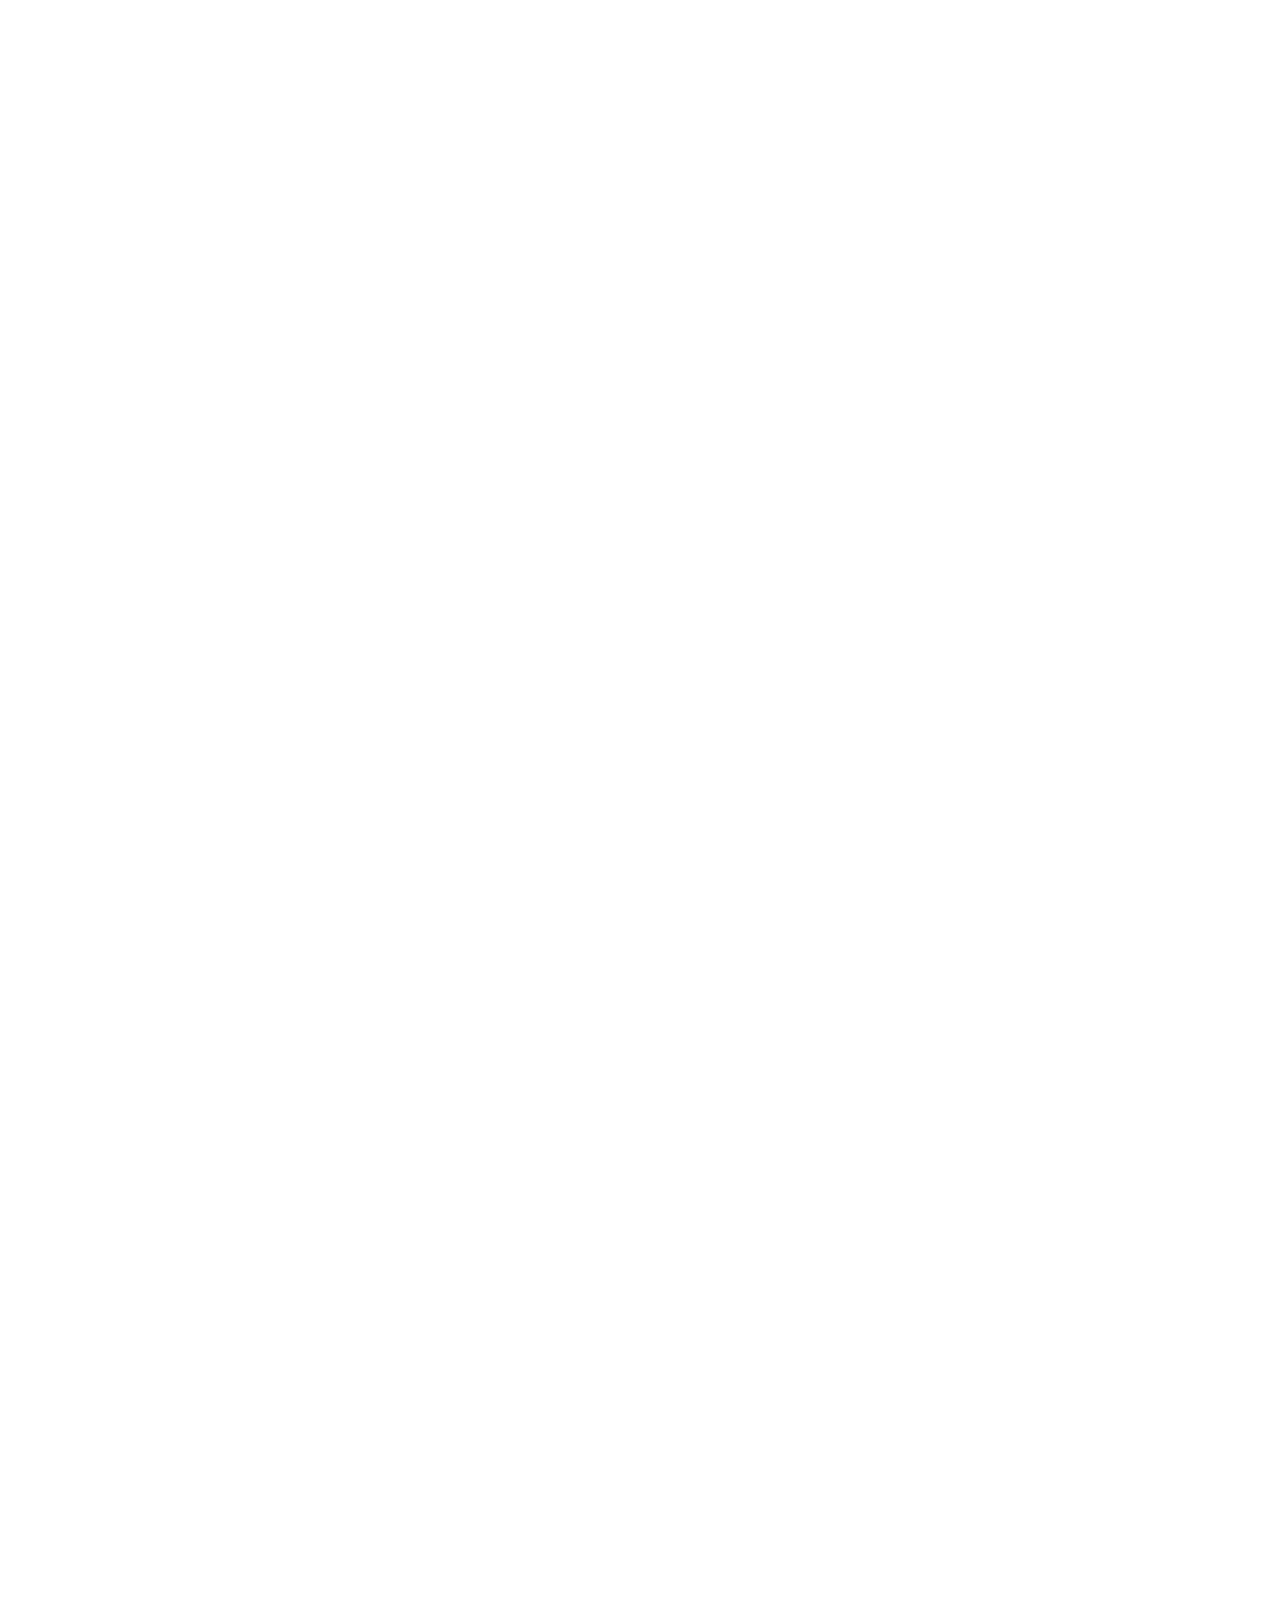
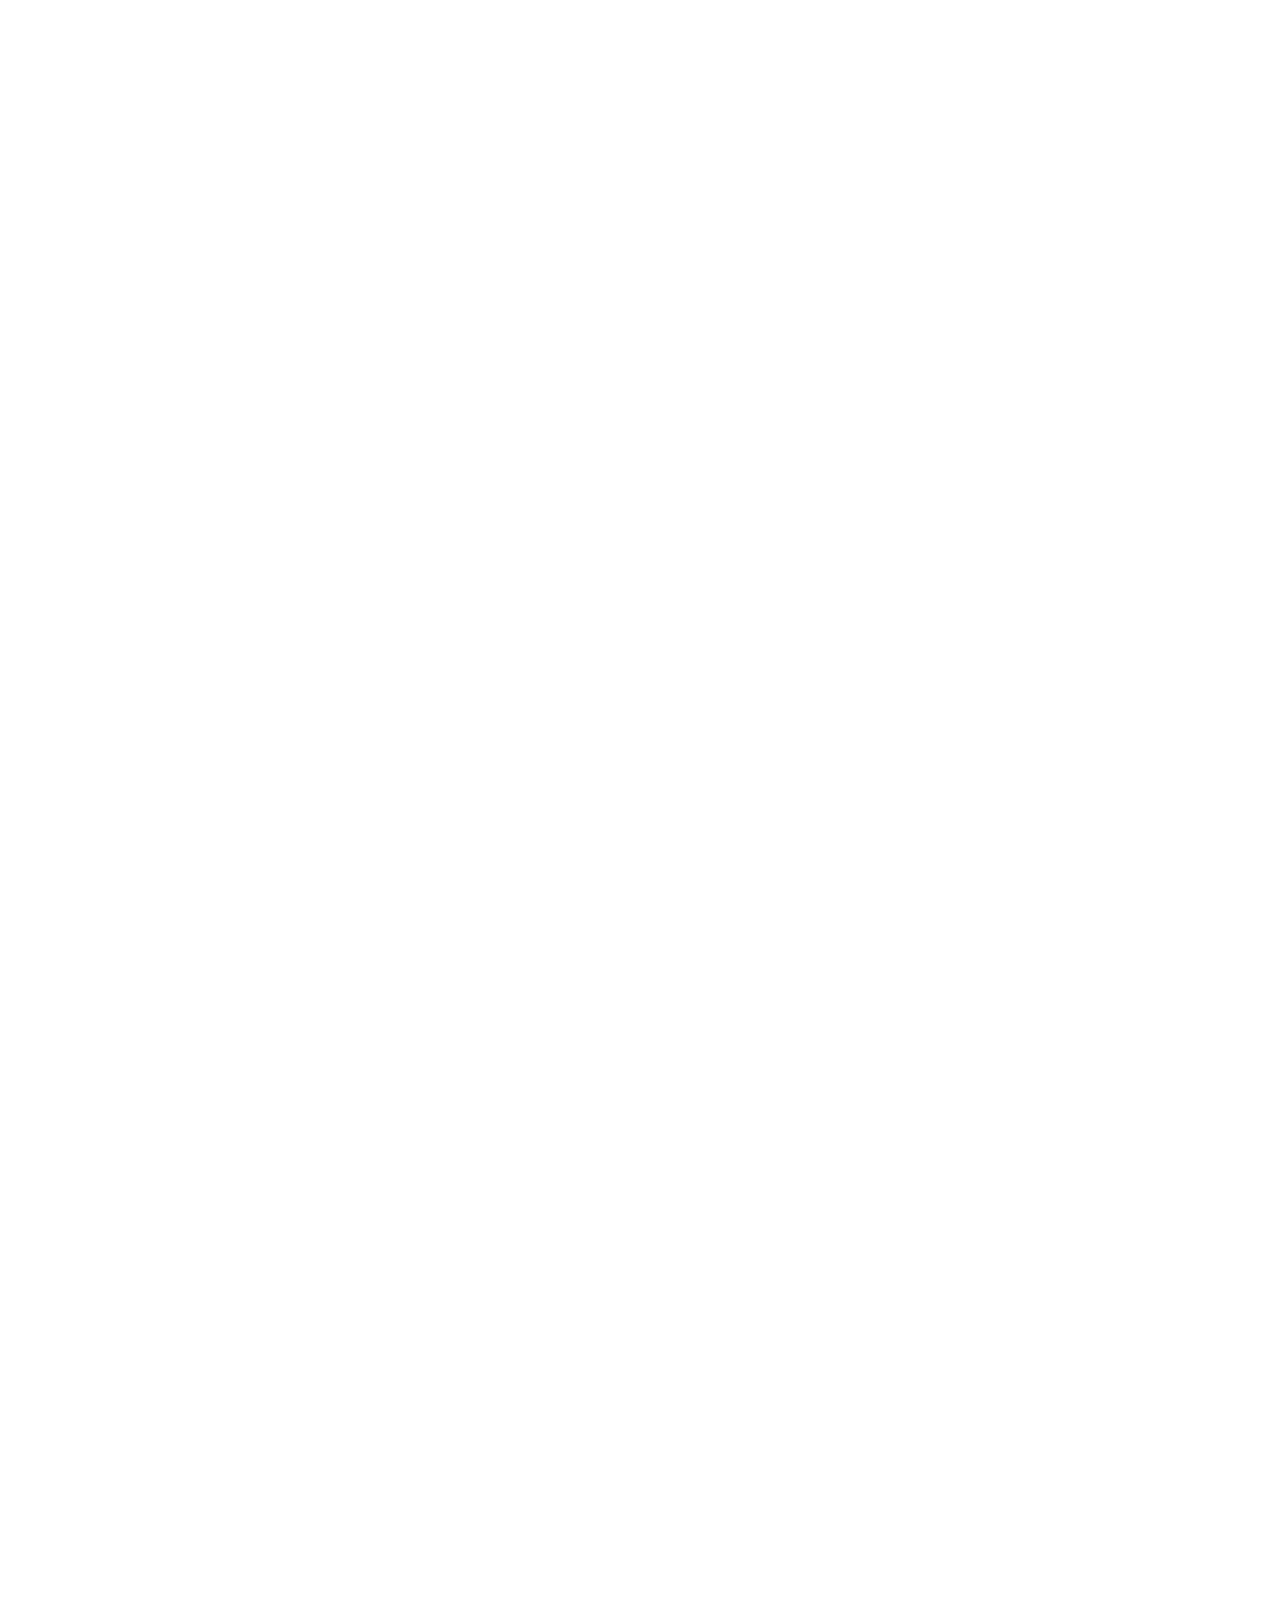
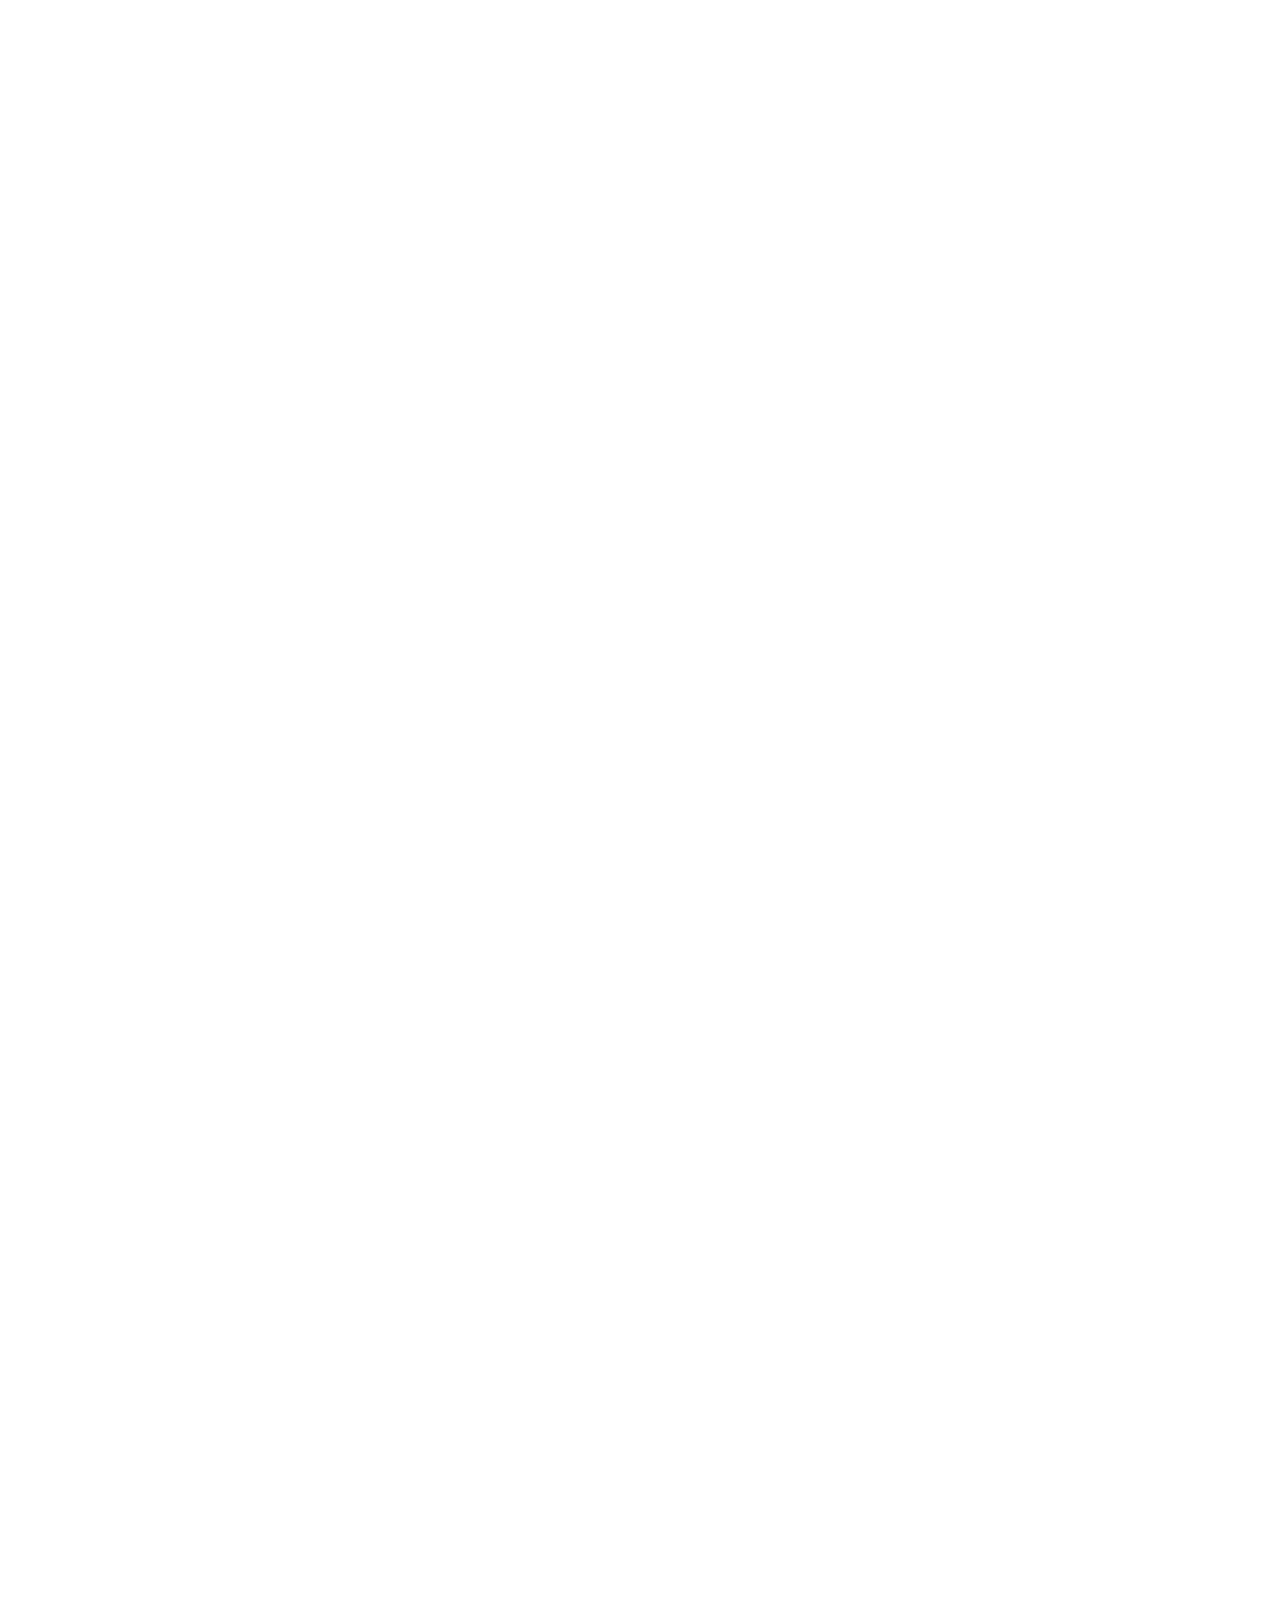
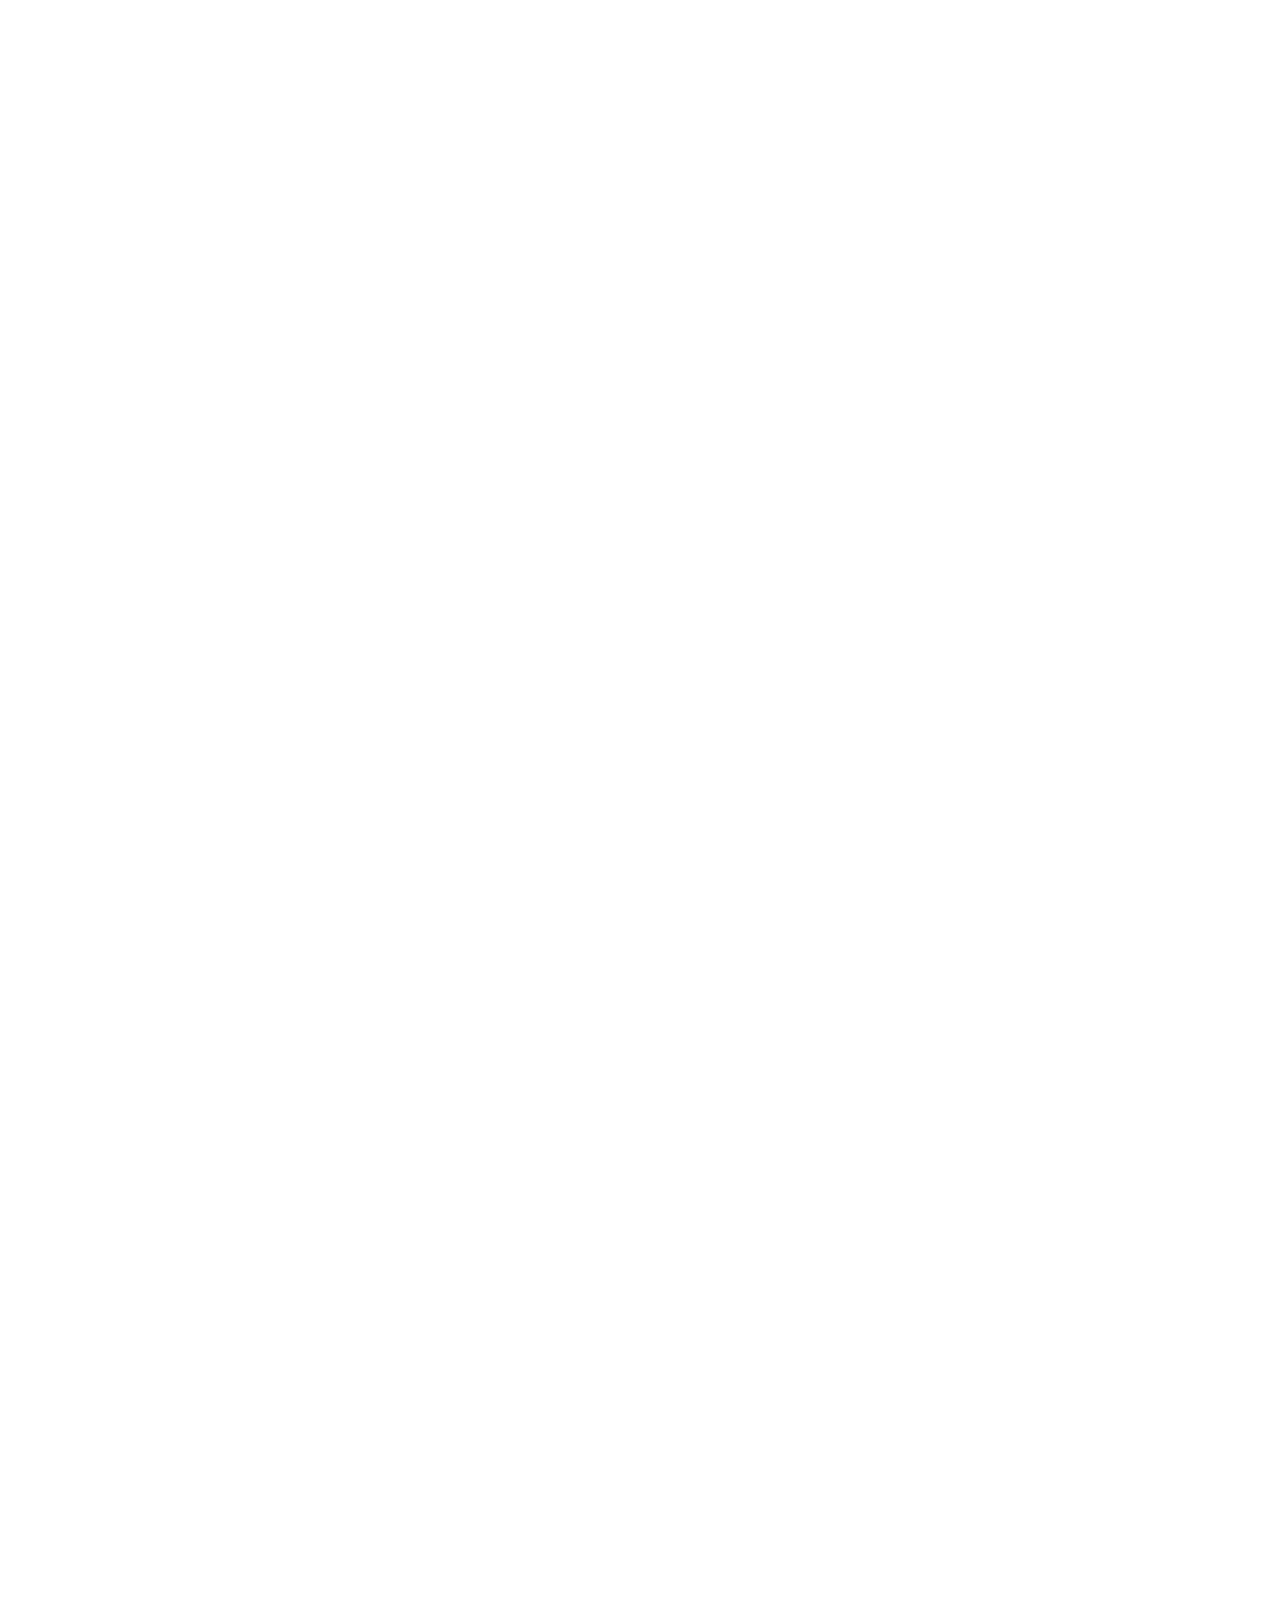
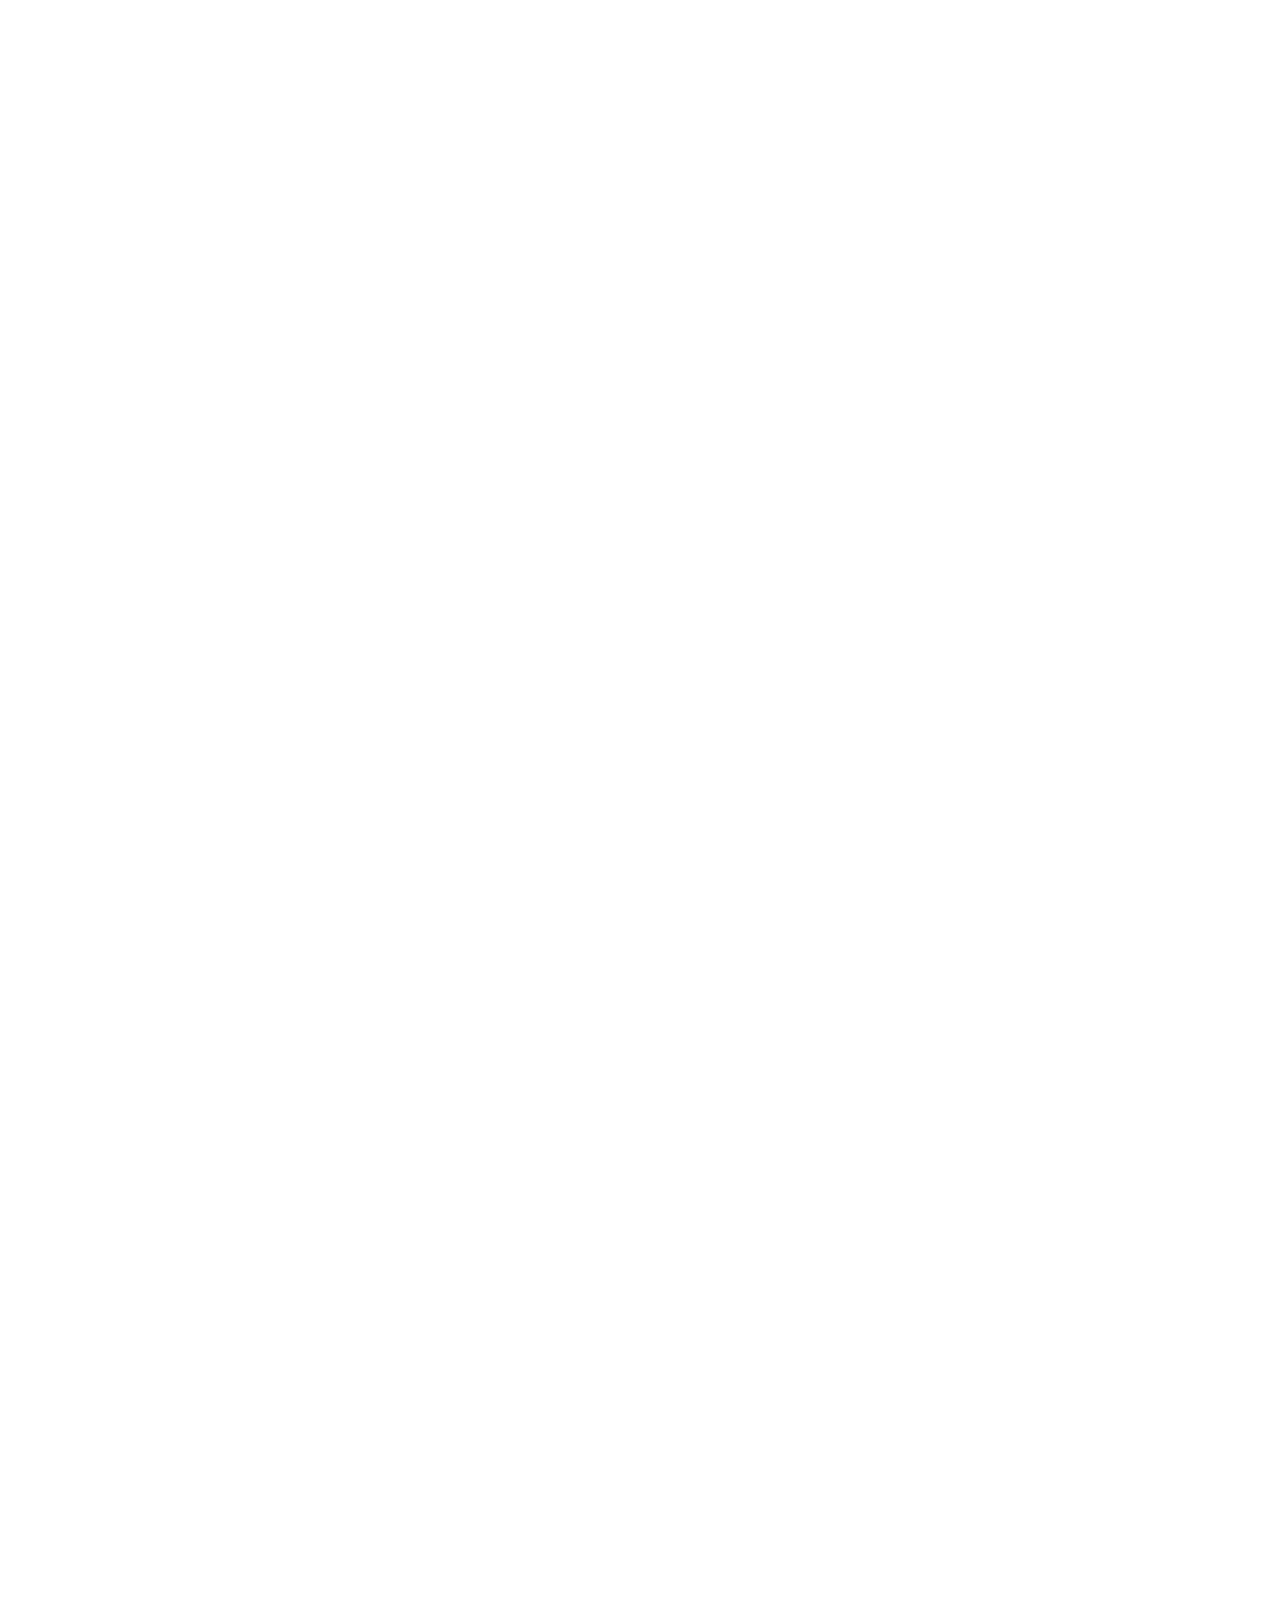
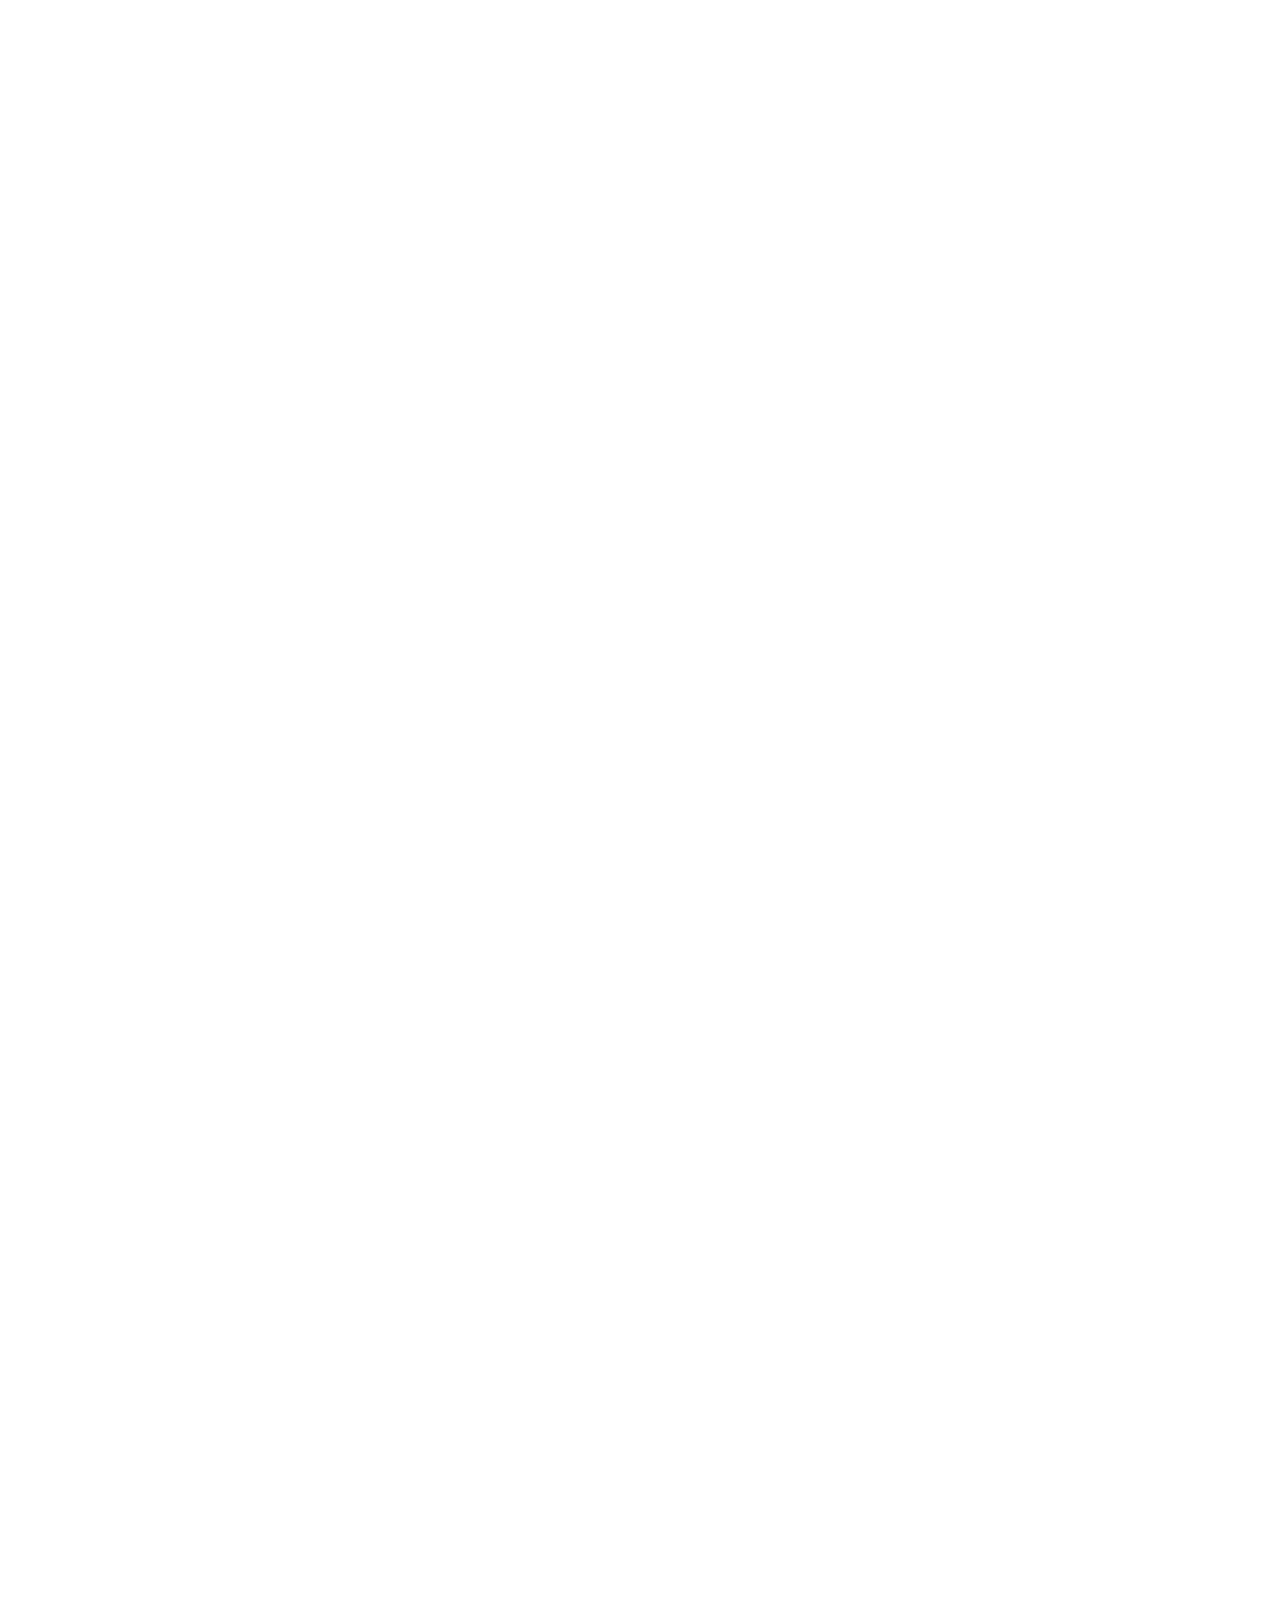
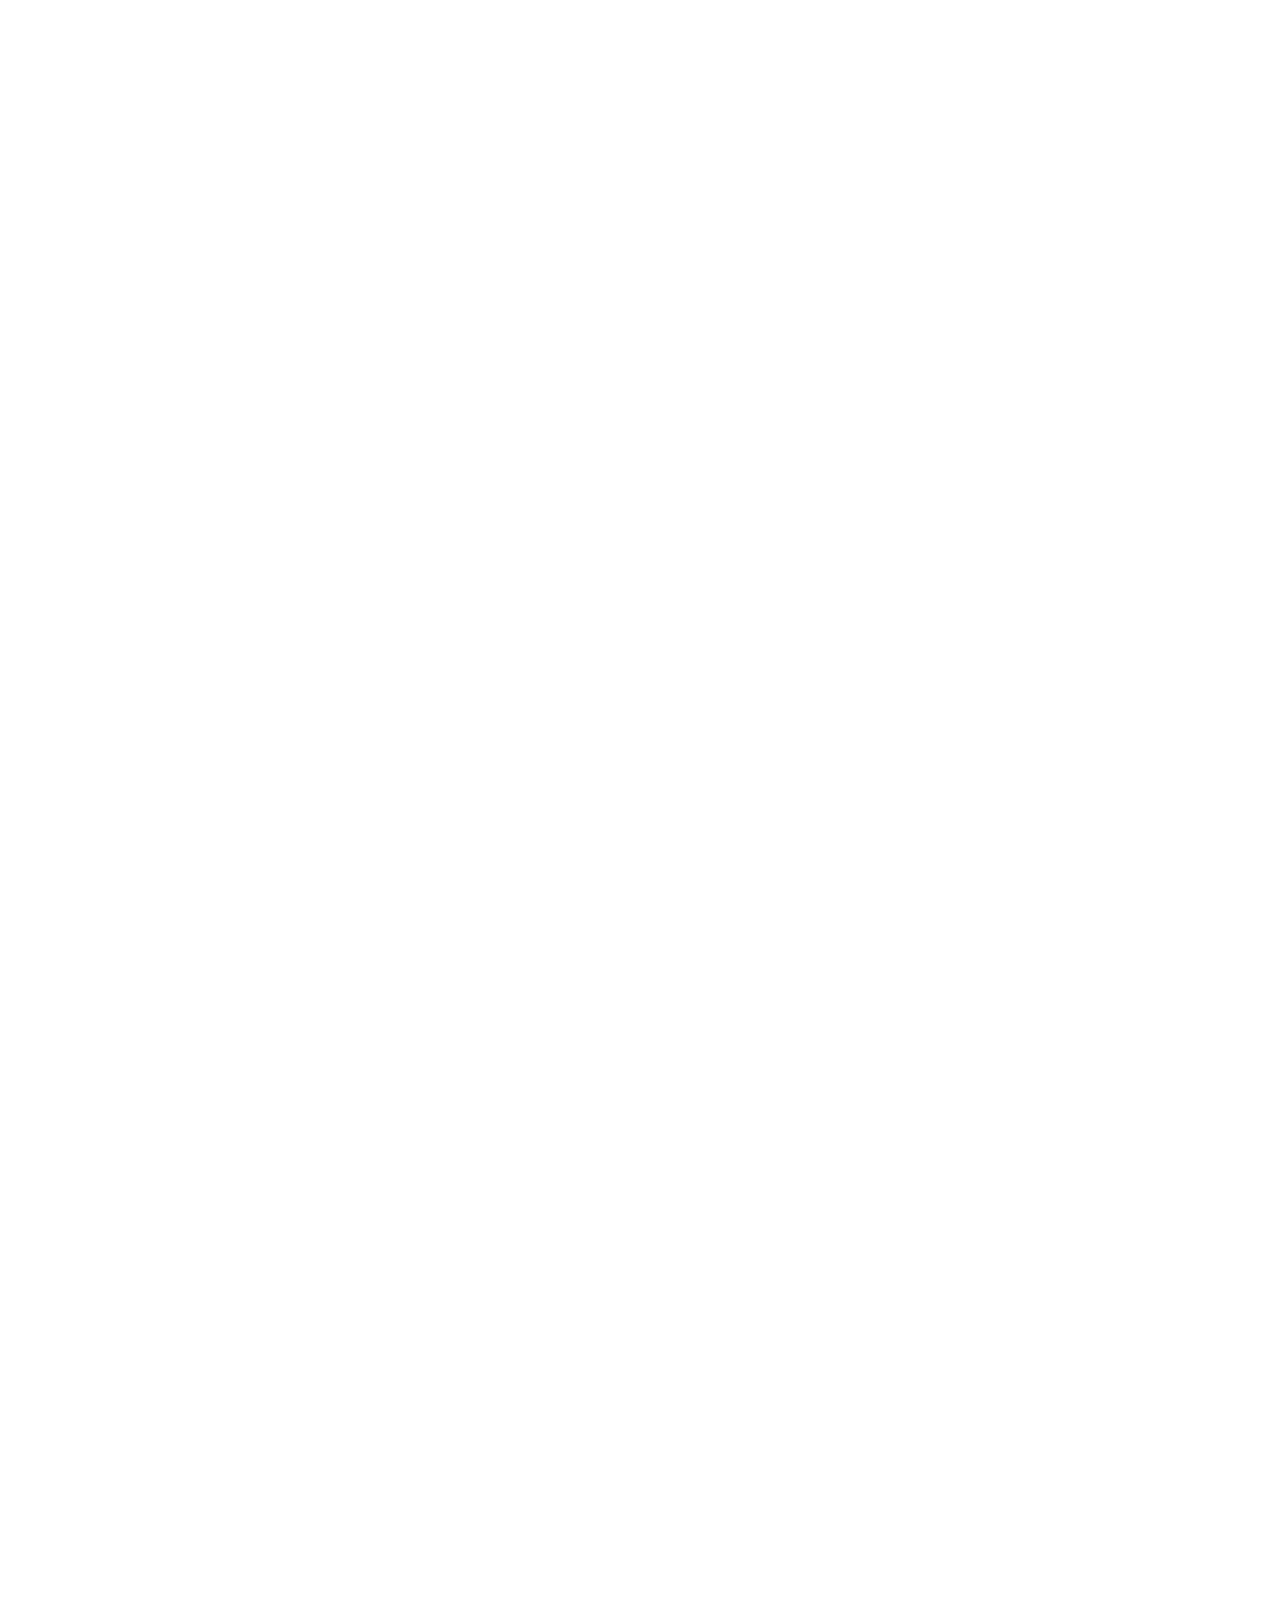
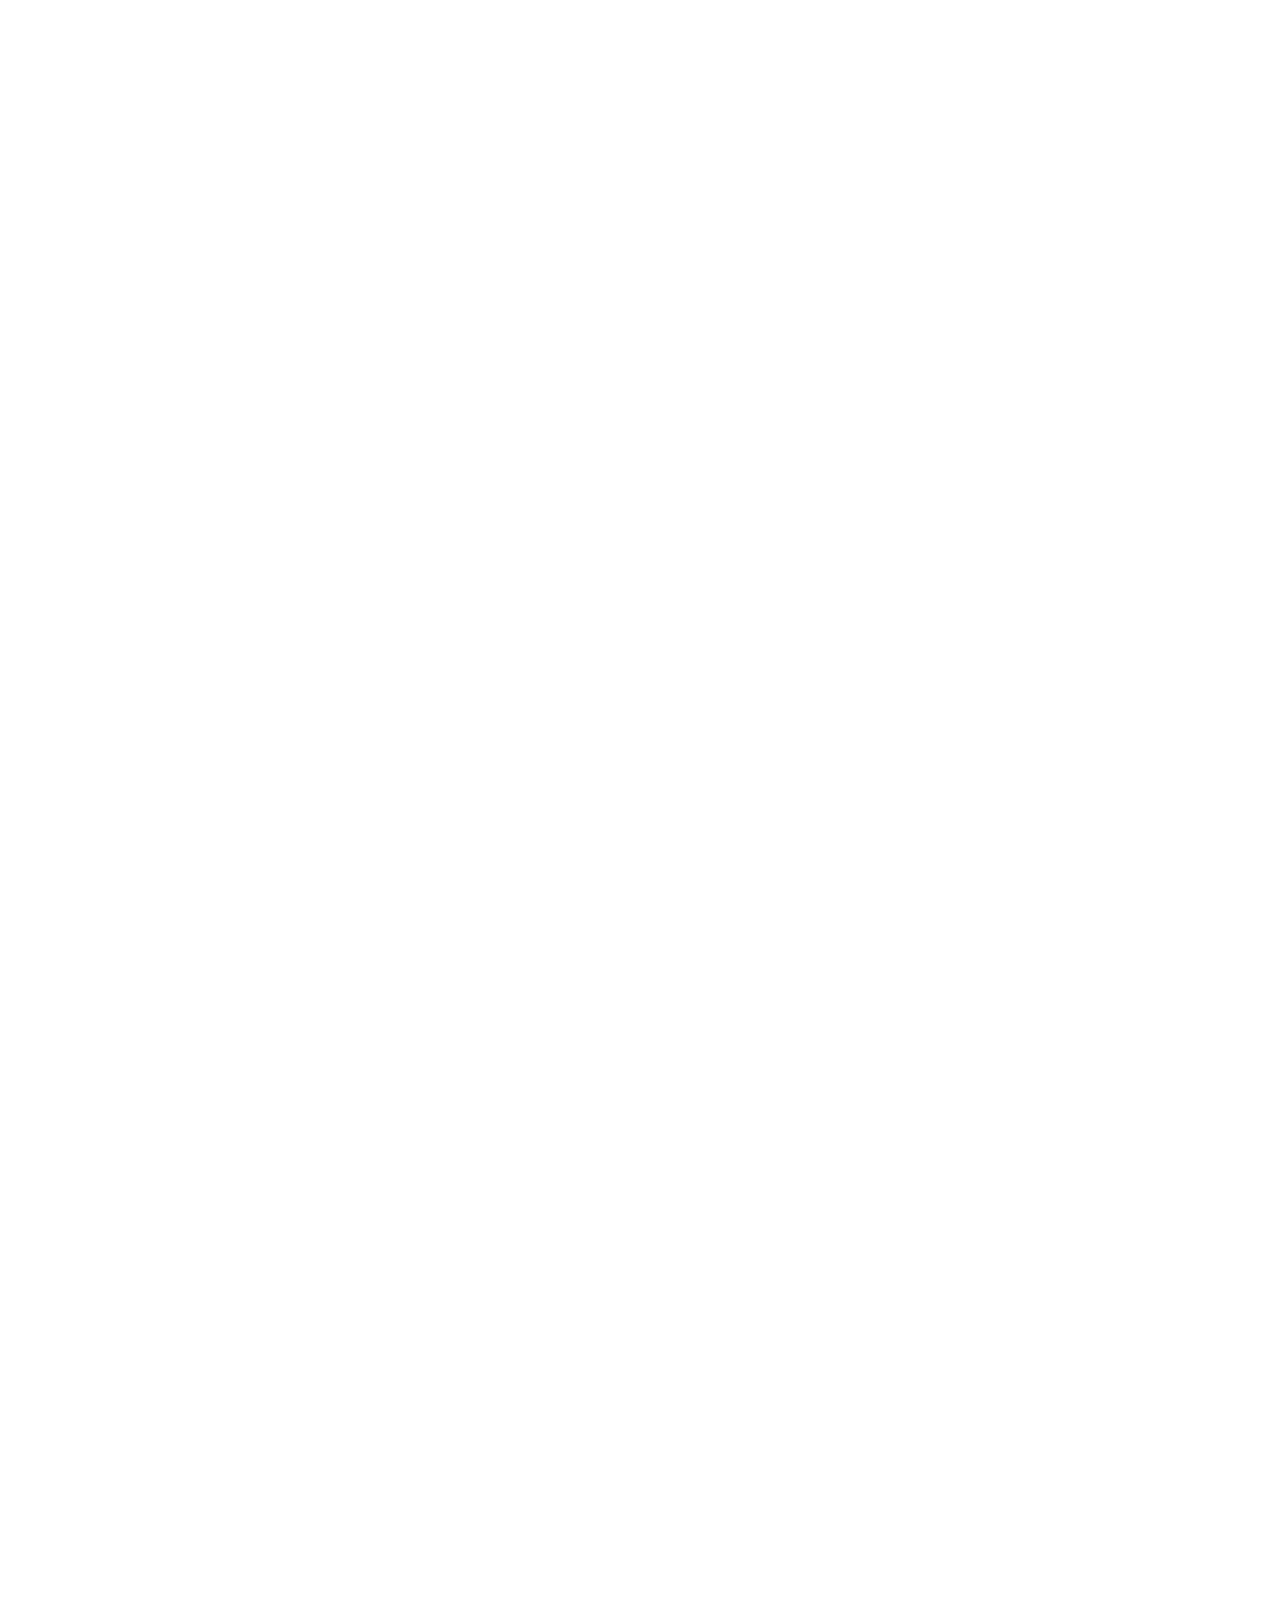
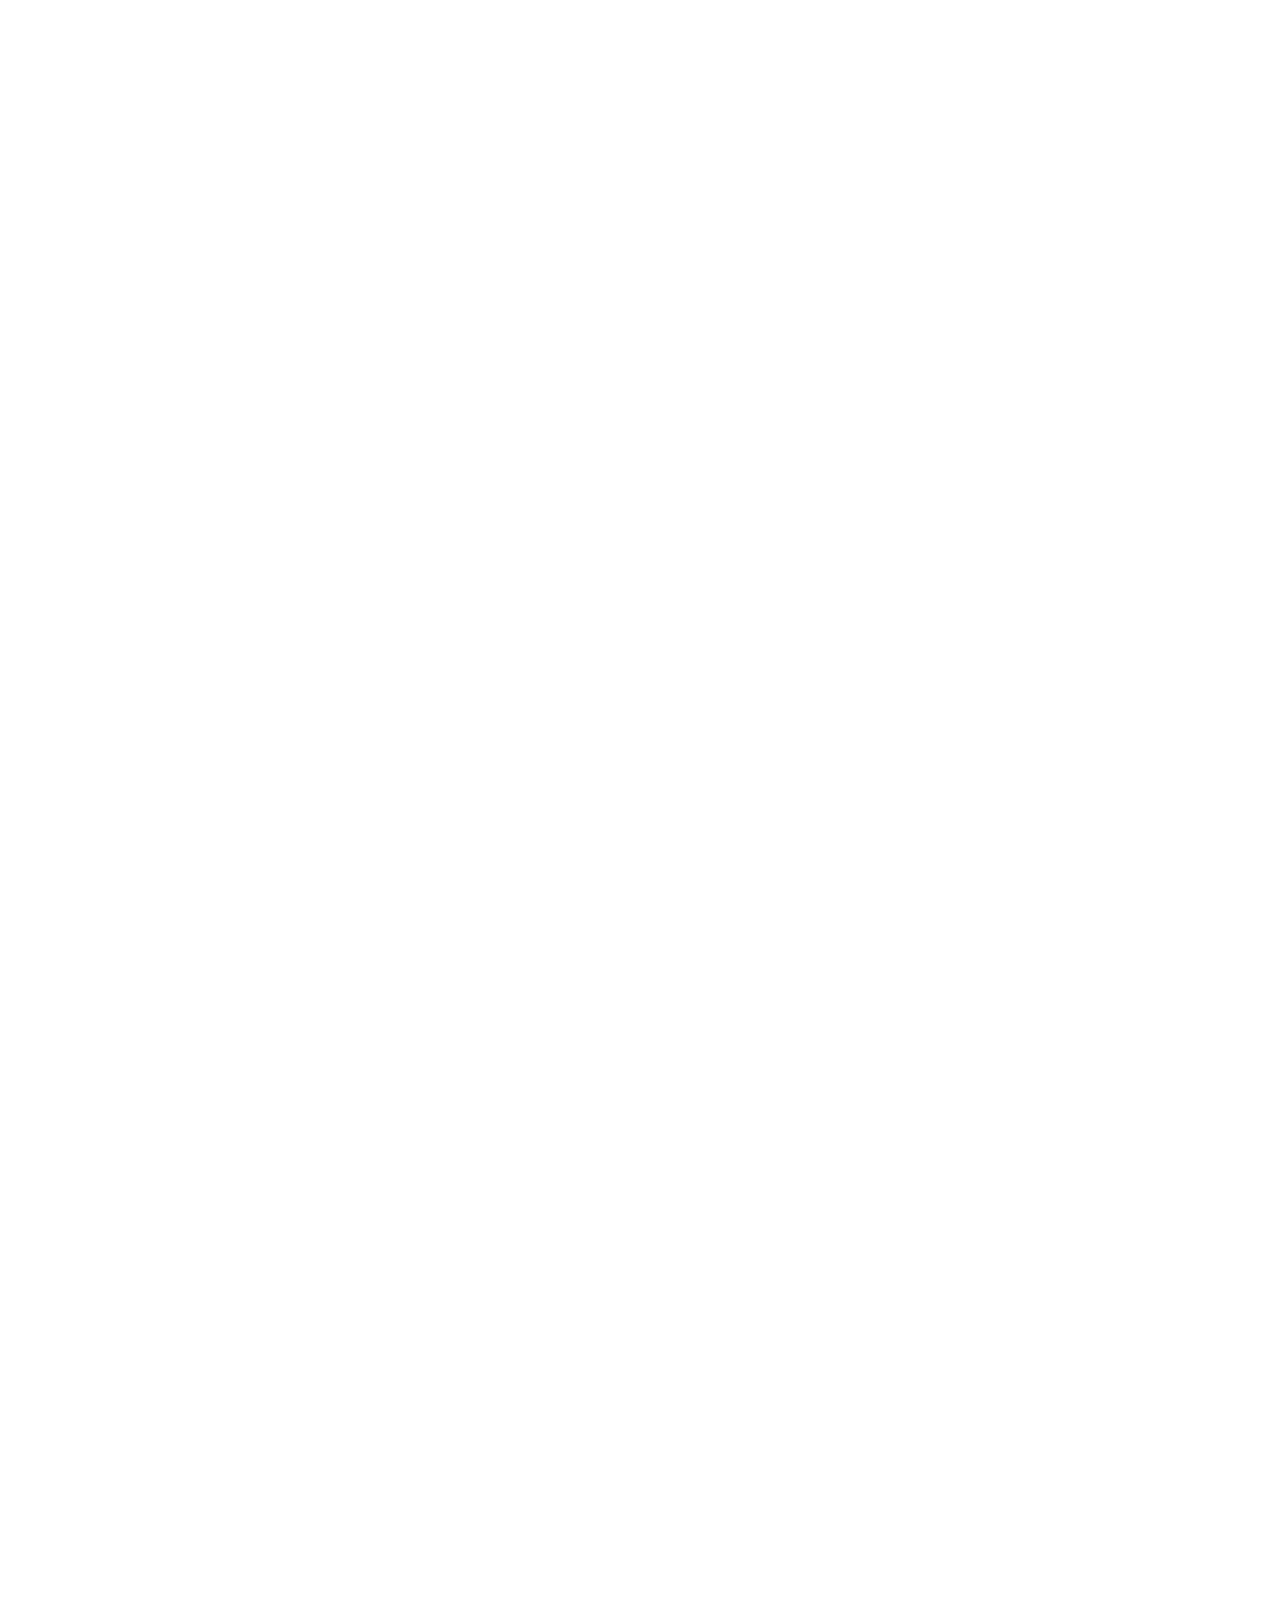
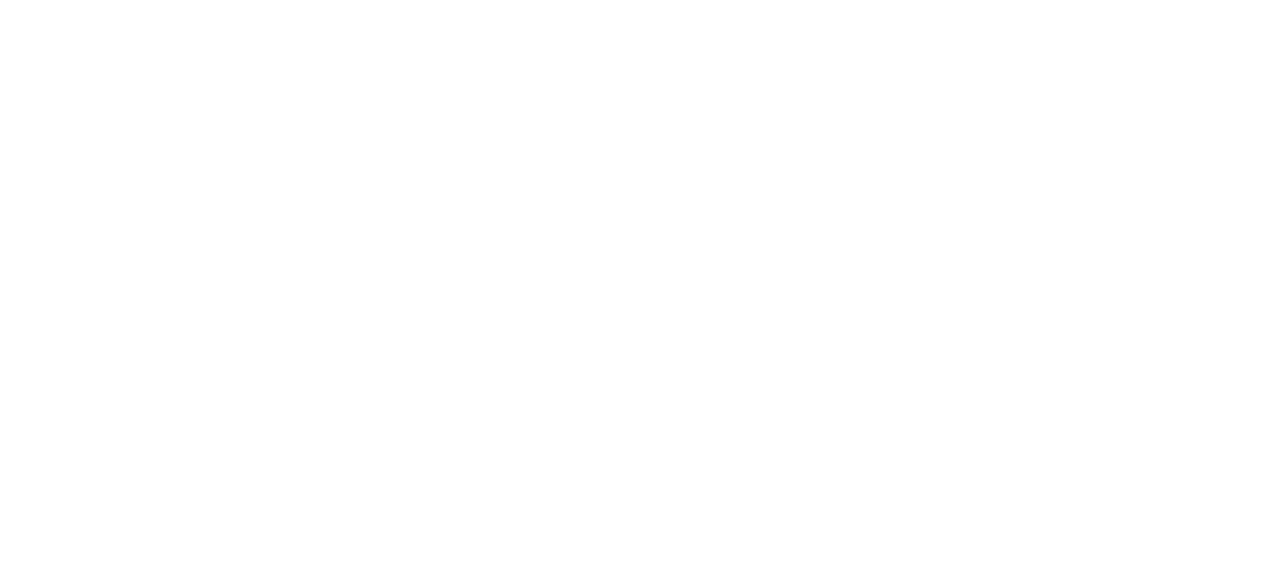
==== index.html @ a5fa9e0c "update project" ====
<!doctype html>
<html lang="ar">

<head>
  <!-- Required meta tags -->
  <meta charset="utf-8">
  <!-- title -->
  <title>Yaam</title>
  <!-- Favicon -->
  <link rel="shortcut icon" href="./images/bg/favicon.png">
  <!--    first mobile meta-->
  <meta name="viewport" content="width=device-width, initial-scale=1">
  <!--    internet explorer compatibility meta-->
  <meta http-equiv="X-UA-Compatible" content="IE=edge">
  <!--    fontawesome-->
  <link rel="stylesheet" href="css/font-awesome.min.css">

  <!-- google fonts * Almarai * -->
  <link rel="preconnect" href="https://fonts.googleapis.com">
  <link rel="preconnect" href="https://fonts.gstatic.com" crossorigin>
  <link href="https://fonts.googleapis.com/css2?family=Almarai:wght@400;700;800&display=swap" rel="stylesheet">
  <!-- Bootstrap CSS -->
  <!-- <link href="https://cdn.jsdelivr.net/npm/bootstrap@5.0.2/dist/css/bootstrap.min.css" rel="stylesheet" integrity="sha384-EVSTQN3/azprG1Anm3QDgpJLIm9Nao0Yz1ztcQTwFspd3yD65VohhpuuCOmLASjC" crossorigin="anonymous"> -->

  <!-- RTL bootstrap  ++ must make html direction rtl or make html Lang ar-->
  <link rel="stylesheet" href="https://cdn.jsdelivr.net/npm/bootstrap@5.0.2/dist/css/bootstrap.rtl.min.css"
    integrity="sha384-gXt9imSW0VcJVHezoNQsP+TNrjYXoGcrqBZJpry9zJt8PCQjobwmhMGaDHTASo9N" crossorigin="anonymous">

  <!-- animation -->
  <link rel="stylesheet" href="./css/animate.css">

  <!-- Style file -->
  <link rel="stylesheet" href="css/style.css">
</head>

<body>

  <!-- start intro -->
  <section class="intro">

    <img src="images/bg/1.png" class="bg-one wow bounceInLeft" data-wow-duration="2s" data-wow-offset="100" alt="">
    <img src="images/bg/2.png" class="bg-two wow bounceInRight" data-wow-duration="2s" data-wow-offset="100" alt="">

    <!-- start navbar -->
    <nav class="navbar navbar-expand-lg navbar-dark fixed-header">
      <div class="container">
        <button class="navbar-toggler" type="button" data-bs-toggle="collapse" data-bs-target="#navbarTogglerDemo03"
          aria-controls="navbarTogglerDemo03" aria-expanded="false" aria-label="Toggle navigation">
          <span class="navbar-toggler-icon"></span>
        </button>
        <a class="navbar-brand" href="index.html"><img class="logo" src="images/bg/logo.png" alt=""></a>
        <div class="collapse navbar-collapse" id="navbarTogglerDemo03">
          <ul class="navbar-nav ms-auto mb-2 mb-lg-0">
            <li class="nav-item">
              <a class="nav-link" aria-current="page" href="#tickets">حجز التذاكر </a>
            </li>
            <li class="nav-item">
              <a class="nav-link" href="#orgnize">التنظيم</a>
            </li>
            <li class="nav-item">
              <a class="nav-link" href="#control">التحكم</a>
            </li>
            <li class="nav-item">
              <a class="nav-link" href="#easy">مميزات النظام </a>
            </li>
            <li class="nav-item">
              <a class="nav-link" href="#contact">تواصل معنا</a>
            </li>


          </ul>

        </div>
      </div>
    </nav>


    <div class="container">


      <div id="carouselExampleIndicators" class="carousel slide" data-bs-ride="carousel">
        <div class="carousel-indicators">
          <button type="button" data-bs-target="#carouselExampleIndicators" data-bs-slide-to="0" class="active"
            aria-current="true" aria-label="Slide 1"></button>
          <button type="button" data-bs-target="#carouselExampleIndicators" data-bs-slide-to="1"
            aria-label="Slide 2"></button>
        </div>
        <div class="carousel-inner">
          <div class="carousel-item active">
            <h1>نظام يم <br>
              لإدارة الفعاليات</h1>
            <p>منصة إلكترونية متخصصة في إدارة الفعاليات الترفيهية، والتي تمكن منظمي الفعاليات من إدارة الفعالية منذ
              مرحلة استعراض معلوماتها الفعالية وصولًا لمرحلة الحضور وتقييم الفعالية</p>
            <a href="#"><button>طلب النظام </button></a>
          </div>
          <div class="carousel-item">
            <h1>نظام يم <br>
              لإدارة الفعاليات</h1>
            <p>منصة إلكترونية متخصصة في إدارة الفعاليات الترفيهية، والتي تمكن منظمي الفعاليات من إدارة الفعالية منذ
              مرحلة استعراض معلوماتها الفعالية وصولًا لمرحلة الحضور وتقييم الفعالية</p>
            <a href="#"><button>طلب النظام </button></a>
          </div>

        </div>

      </div>
    </div>
    <div class="tickets" id="tickets">
      <div class="container">
        <h2 class="wow fadeInUp" data-wow-duration="2s" data-wow-offset="150">حجز التذاكر</h2>
        <h4 class="wow fadeInUp" data-wow-duration="2s" data-wow-offset="150">تمكنك منصة يم من إنشاء تذاكرك الخاصة
          بشعارك الخاص وتساعدك على</h4>

        <ul class="list-inline">
          <li class="list-inline-item wow fadeInUp" data-wow-duration="1s" data-wow-offset="150">ضبط حد أعلى للتذاكر
          </li>
          <li class="list-inline-item wow fadeInUp" data-wow-duration="1.5s" data-wow-offset="150">استخدام كود الدخول
          </li>
          <li class="list-inline-item wow fadeInUp" data-wow-duration="2s" data-wow-offset="150">إضافة معلومات الفعالية
          </li>
          <li class="list-inline-item wow fadeInUp" data-wow-duration="2.5s" data-wow-offset="150">إظهار الكود المستخدم
          </li>

        </ul>

      </div>
    </div>

  </section>

  <!-- start orgnize -->
  <section class="orgnize" id="orgnize">
    <div class="container">
      <div class="row">
        <div class="col-sm-6 wow fadeInLeft d-block d-sm-none " data-wow-duration="2s" data-wow-offset="150">
          <img src="images/bg/3.png" class="img-fluid" alt="">
        </div>
        <div class="col-sm-6 wow fadeInRight" data-wow-duration="2s" data-wow-offset="150">
          <h2>التنظيم</h2>
          <h4>تسهّل منصة يم عملية التنظيم البشرية من خلال</h4>
          <ul class="list-inline">
            <li>إمكانية إضافة فرق تنظيم </li>
            <li>تتبع المنظمين</li>
            <li>تحديد الأدوار وهيكلة الفريق </li>

          </ul>
        </div>
        <div class="col-sm-6 wow fadeInLeft d-none d-sm-block" data-wow-duration="2s" data-wow-offset="150">
          <img src="images/bg/3.png" class="img-fluid" alt="">
        </div>
      </div>
    </div>
  </section>

  <!-- end orgnize -->

  <!-- start control -->
  <section class="control" id="control">
    <div class="container">
      <div class="row">
        <div class="col-sm-6 wow fadeInRight" data-wow-duration="2s" data-wow-offset="150">
          <img src="images/bg/4.png" class="img-fluid" alt="">
        </div>
        <div class="col-sm-6 wow fadeInLeft" data-wow-duration="2s" data-wow-offset="150">
          <h2>التحكم</h2>
          <h4>تمكنك لوحة التحكم السلسة من</h4>
          <ul class="list-inline">
            <li>ضبط حد أعلى للتذاكر</li>
            <li>استخدام كود الدخول</li>
            <li>إضافة معلومات الفعالية</li>
            <li>إظهار الكود المستخدم</li>

          </ul>
        </div>

      </div>
    </div>
  </section>

  <!-- end control -->


  <section class="easy" id="easy">
    <div class="container">
      <h2 class="wow bounceInRight" data-wow-duration="2s" data-wow-offset="150">نظّم فعاليتك بشكل أسهل <br> الآن عبر
        منصة يم</h2>
      <ul class="list-inline wow fadeInUp" data-wow-duration="3s" data-wow-offset="150">
        <li class="list-inline-item">دعم فني على مدار الساعة</li>
        <li class="list-inline-item"> سهولة استخدام المنصة </li>
        <br>
        <li class="list-inline-item"> اشتراك سنوي/ شهري</li>
        <li class="list-inline-item"> تخصيص الخدمات</li>

      </ul>
    </div>
  </section>

  <!-- start contact -->
  <section class="contact" id="contact">
    <div class="container">
      <div class="row">
        <div class="col-sm-8 offset-sm-2">


          <h2 class="wow bounceIn" data-wow-duration="2s" data-wow-offset="150">ابدأ رحلتك نحو صناعة الترفيه </h2>
          <form action="#" class="wow fadeInUp" data-wow-duration="2s" data-wow-offset="150">
            <div class="row">
              <div class="col-sm-6">
                <input type="text" placeholder="الاسم">
              </div>
              <div class="col-sm-6">
                <input type="text" placeholder="رقم الجوال">
              </div>
              <div class="col-sm-6">
                <input type="email" placeholder="البريد الإلكتروني">
              </div>
              <div class="col-sm-6">
                <input type="text" placeholder="العنوان ">
              </div>
              <div class="col-sm-12">
                <textarea placeholder="النص"></textarea>
              </div>
              <div class="col-sm-12">
                <button class="mx-auto d-block">إرسال</button>
              </div>
            </div>
          </form>
        </div>
      </div>
    </div>
  </section>
  <!-- end contact -->

  <!-- start footer -->
  <footer>
    <div class="container">
      <div class="row">
        <div class="col-sm-2">
          <img src="images/bg/logo-white.png" class="footer-logo wow fadeIn" data-wow-duration="2s" data-wow-offset="150" alt="">
        </div>
        <div class="col-sm-2">
          <ul class="list-unstyled">
            <a href="#tickets">
              <li>حجز التذاكر</li>
            </a>
            <a href="#orgnize">
              <li> التنظيم</li>
            </a>
          </ul>
        </div>
        <div class="col-sm-6">
          <ul class="list-unstyled">
            <a href="#easy">
              <li>مميزات النظام </li>
            </a>
            <a href="#control">
              <li> التحكم</li>
            </a>
          </ul>
        </div>
        <div class="col-sm-2">
          <h3>تواصل معنا</h3>
          <h4><a href="tel:+9668001111018">8001111018</a></h4>
          <h5><a href="https://smt.sa/">www.smt.sa</a></h5>

        </div>
      </div>
    </div>
  </footer>
  <!-- end footer -->








  <!-- Option 1: Bootstrap Bundle with Popper -->
  <script src="https://cdn.jsdelivr.net/npm/bootstrap@5.0.2/dist/js/bootstrap.bundle.min.js"
    integrity="sha384-MrcW6ZMFYlzcLA8Nl+NtUVF0sA7MsXsP1UyJoMp4YLEuNSfAP+JcXn/tWtIaxVXM" crossorigin="anonymous">
  </script>
  <!--    wow.js file-->
  <script src="js/wow.min.js"></script>
  <script>
    new WOW().init();
  </script>
  <!-- jquery -->
  <script src="js/jquery-1.12.3.min.js"></script>
  <!--    My JS Code   -->
  <script src="js/main.js"></script>
</body>

</html>
---- css/style.css ----
/* [Master Stylesheet] */
/* ----------------------------------------------------------
    :: Template 
    :: Author: SMT
    :: Author URL:www.smt.sa 
    :: Version: 1.0
    :: Created: 02 2022
    :: Last Updated: 02 2022
    ---------------------------------------------------------- */
/* -------------------------------------------------
    ============ PLACE YOUR CUSTOM CSS HERE ============
    ------------------------------------------------- */
/*start my style */
* {
  box-sizing: border-box;
}

body {
  font-family: "Almarai", sans-serif;
  overflow-x: hidden;
  position: relative;
  direction: rtl;
}

a {
  text-decoration: none !important;
  outline: none;
}

.mt-5 {
  margin-top: 5px;
}

.mt-10 {
  margin-top: 10px;
}

.mt-20 {
  margin-top: 20px;
}

.mt-30 {
  margin-top: 30px;
}

.mt-40 {
  margin-top: 40px;
}

.mt-60 {
  margin-top: 60px;
}

.mb-10 {
  margin-bottom: 10px;
}

.mb-20 {
  margin-bottom: 20px;
}

.mb-30 {
  margin-bottom: 30px;
}

.mb-40 {
  margin-bottom: 40px;
}

.section-padding {
  padding: 60px 0;
}

.transition, .info-form button, footer ul a, .contact button, .intro .carousel .carousel-item button, .intro nav button, .intro nav .nav-link {
  transition: all ease-in-out 0.3s;
}

.intro {
  background-size: cover;
  background-position: center center;
  position: relative;
  overflow-x: hidden;
}
.intro nav {
  background: transparent;
  position: fixed;
  left: 0;
  right: 0;
  z-index: 10001;
}
.intro nav img.logo {
  width: 100px;
}
.intro nav .nav-link {
  color: #CC299A !important;
}
.intro nav .nav-link:hover {
  color: #FAAD4F !important;
}
.intro nav button {
  background: transparent;
  color: #fff;
  border: 2px solid #CC299A;
  border-radius: 25px;
  padding: 0.4rem 2rem;
}
.intro nav button:hover {
  background: #CC299A;
}
.intro .navbar-expand-lg .navbar-nav .nav-link {
  padding-left: 3rem;
  padding-right: 3rem;
}
.intro .bg-one {
  position: absolute;
  left: -30%;
  width: 700px;
  top: 50px;
  z-index: -1;
}
.intro .bg-two {
  position: absolute;
  right: -29%;
  width: 600px;
  top: 400px;
  z-index: -1;
}
.intro .carousel {
  display: flex;
  align-items: center;
  align-content: center;
  height: 100vh;
}
.intro .carousel .carousel-item h1 {
  color: #81499D;
  font-size: 44px;
  font-weight: 600;
  line-height: 1.6;
  margin-bottom: 30px;
}
.intro .carousel .carousel-item p {
  color: #3B3B3D;
  width: 50%;
  line-height: 1.8;
  font-size: 18px;
  margin-bottom: 40px;
}
.intro .carousel .carousel-item button {
  background: url("../images/bg/btn.png");
  color: #fff;
  background-position: center center;
  background-size: cover;
  border: none;
  outline: none;
  width: 250px;
  height: 50px;
  font-size: 18px;
  font-weight: 600;
  margin-right: 0;
}
.intro .carousel .carousel-item button:hover {
  margin-right: 20px;
}
.intro .carousel .carousel-indicators {
  flex-direction: column;
  margin-right: -30px;
  bottom: 36%;
}
.intro .carousel .carousel-indicators [data-bs-target] {
  background: #FAAD4F;
  width: 7px;
  height: 20px;
  opacity: 0.3;
  border-radius: 5px;
  margin-bottom: 5px;
}
.intro .carousel .carousel-indicators .active {
  opacity: 1 !important;
}
.intro .tickets {
  padding-top: 140px;
}
.intro .tickets h2 {
  color: #CC299A;
  font-size: 32px;
  font-weight: 600;
  margin-bottom: 20px;
}
.intro .tickets h4 {
  color: #81499D;
  font-size: 22px;
}
.intro .tickets ul {
  margin-top: 30px;
}
.intro .tickets ul li {
  margin-left: 100px;
  font-size: 18px;
  color: #3B3B3D;
}
.intro .tickets ul li::before {
  content: "";
  width: 20px;
  height: 20px;
  display: inline-block;
  background: #CC299A;
  margin-left: 10px;
}

.orgnize {
  padding: 120px 0;
  padding-bottom: 0px;
  padding-top: 200px;
}
.orgnize h2 {
  color: #CC299A;
  font-size: 32px;
  font-weight: 600;
  margin-bottom: 20px;
}
.orgnize h4 {
  color: #FAAD4F;
  font-size: 22px;
}
.orgnize ul {
  margin-top: 40px;
}
.orgnize ul li {
  margin-left: 100px;
  font-size: 18px;
  color: #3B3B3D;
  margin-bottom: 15px;
  margin-top: 15px;
}
.orgnize ul li::before {
  content: "";
  width: 20px;
  height: 20px;
  display: inline-block;
  background: #CC299A;
  margin-left: 10px;
}
.orgnize img {
  margin-top: -200px;
}

.control {
  padding: 120px 0;
  padding-top: 160px;
  padding-bottom: 30px;
}
.control h2 {
  color: #CC299A;
  font-size: 32px;
  font-weight: 600;
  margin-bottom: 20px;
}
.control h4 {
  color: #FAAD4F;
  font-size: 22px;
}
.control ul {
  margin-top: 40px;
}
.control ul li {
  margin-left: 100px;
  font-size: 18px;
  color: #3B3B3D;
  margin-bottom: 15px;
  margin-top: 15px;
}
.control ul li::before {
  content: "";
  width: 20px;
  height: 20px;
  display: inline-block;
  background: #CC299A;
  margin-left: 10px;
}
.control img {
  margin-top: -230px;
}

.easy {
  padding-top: 100px;
}
.easy h2 {
  color: #CC299A;
  font-size: 32px;
  font-weight: 600;
  margin-bottom: 20px;
}
.easy ul {
  margin-top: 40px;
}
.easy ul li {
  margin-left: 100px;
  font-size: 18px;
  color: #3B3B3D;
  margin-bottom: 15px;
  margin-top: 15px;
  width: 300px;
}
.easy ul li::before {
  content: "";
  width: 20px;
  height: 20px;
  display: inline-block;
  background: #CC299A;
  margin-left: 10px;
}

.contact {
  padding: 100px 0;
}
.contact h2 {
  text-align: center;
  color: #FAAD4F;
  font-size: 32px;
  font-weight: 600;
  text-align: center;
  margin-bottom: 50px;
}
.contact input {
  background-color: #F3F1F1;
  border: none;
  border-radius: 10px;
  margin-bottom: 15px;
  width: 100%;
  color: #707070;
  padding: 12px 20px;
  text-align: right;
  outline: none;
}
.contact input:focus {
  box-shadow: 0 0 9px #fdc682;
}
.contact textarea {
  background-color: #F3F1F1;
  border: none;
  border-radius: 10px;
  margin-bottom: 15px;
  width: 100%;
  color: #707070;
  padding: 12px 20px;
  height: 200px;
  resize: none;
  outline: none;
}
.contact textarea:focus {
  box-shadow: 0 0 9px #fdc682;
}
.contact button {
  background: url("../images/bg/btn.png");
  color: #fff;
  background-position: center center;
  background-size: cover;
  border: none;
  outline: none;
  width: 250px;
  height: 50px;
  font-size: 18px;
  font-weight: 600;
  margin-top: 30px;
}

footer {
  background-color: #81499D;
  padding: 40px 0;
  color: #fff;
  margin-top: 40px;
}
footer .footer-logo {
  width: 100px;
}
footer a:hover {
  color: unset;
}
footer ul a {
  color: #fff;
  text-decoration: none;
}
footer ul a:hover {
  color: #FAAD4F;
}
footer ul a li {
  margin-bottom: 30px;
  font-size: 18px;
}
footer h3 {
  color: #FAAD4F;
  font-size: 20px;
  font-weight: 600;
  margin-top: 0;
}
footer h4 {
  margin-top: 20px;
  margin-bottom: 20px;
}
footer h4 a {
  color: #fff;
  font-size: 18px;
}
footer h5 a {
  color: #fff;
  font-size: 18px;
}

@-webkit-keyframes rotate-img {
  0% {
    transform: rotate(0deg);
  }
  25% {
    transform: rotate(90deg);
  }
  50% {
    transform: rotate(270deg);
  }
  100% {
    transform: rotate(0deg);
  }
}

@keyframes rotate-img {
  0% {
    transform: rotate(0deg);
  }
  25% {
    transform: rotate(90deg);
  }
  50% {
    transform: rotate(270deg);
  }
  100% {
    transform: rotate(0deg);
  }
}
img.anim {
  transform: rotate(0deg);
  -webkit-animation-name: rotate-img;
          animation-name: rotate-img;
  -webkit-animation-duration: 4s;
          animation-duration: 4s;
  -webkit-animation-iteration-count: infinite;
          animation-iteration-count: infinite;
}

.info-form {
  height: 100vh;
  background: url("../images/bg/big-bg.png");
  background-size: cover;
  background-repeat: no-repeat;
  background-position: center center;
  display: flex;
  align-items: center;
  justify-content: center;
}
.info-form h1 {
  text-align: right;
  color: #CC299A;
  font-size: 44px;
  font-weight: 600;
  margin-bottom: 50px;
}
.info-form h2 {
  text-align: right;
  color: #FAAD4F;
  font-size: 26px;
  font-weight: 600;
  margin-bottom: 50px;
}
.info-form input {
  background-color: #F3F1F1;
  border: none;
  border-radius: 10px;
  margin-bottom: 20px;
  width: 100%;
  color: #707070;
  padding: 12px 20px;
  text-align: right;
  outline: none;
}
.info-form input:focus {
  box-shadow: 0 0 9px #fdc682;
}
.info-form button {
  background: url("../images/bg/btn.png");
  color: #fff;
  background-position: center center;
  background-size: cover;
  border: none;
  outline: none;
  width: 250px;
  height: 50px;
  float: left;
  font-size: 18px;
  font-weight: 600;
  margin-top: 30px;
}
.info-form .qr-box {
  text-align: center;
  margin-top: 10px;
  margin-bottom: 10px;
}
.info-form .qr-box h4 {
  margin-bottom: 30px;
  color: #707070;
}
.info-form .qr-box img {
  width: 120px;
  height: 120px;
  margin-left: auto;
  margin-right: auto;
}
.info-form .qr-box svg {
  width: 120px;
  height: 120px;
  margin-left: auto;
  margin-right: auto;
}

.big-qr h2 {
  text-align: center;
}
.big-qr .qr-box img {
  width: 200px;
  height: 200px;
  margin-left: auto;
  margin-right: auto;
}
.big-qr .qr-box svg {
  width: 200px;
  height: 200px;
  margin-left: auto;
  margin-right: auto;
}

.order {
  background: url("../images/bg/order-bg.png");
  background-position: bottom center;
  background-size: cover;
}
.order img.order-trin {
  width: 200px;
  margin-bottom: 40px;
}
.order p {
  text-align: center;
  width: 50%;
}
.order img.big-trin {
  float: left;
  margin-top: 50px;
  margin-bottom: 50px;
  width: 500px;
}
.order .tickets {
  padding-bottom: 40px;
}

/* Responsive */
/* Extra small devices (phones, 600px and down) */
@media only screen and (max-width: 600px) {
  .navbar-dark .navbar-toggler {
    border-color: #CC299A;
  }

  .navbar-dark .navbar-toggler-icon {
    background-image: url(../images/bg/toggle.svg);
  }

  .intro nav button {
    padding: 7px 15px;
  }

  .intro nav button:hover {
    background: transparent;
  }

  .intro .navbar-expand-lg .navbar-nav .nav-link {
    padding-left: 3rem;
    padding-right: 10px;
    margin-bottom: 15px;
  }

  .intro .carousel .carousel-item p {
    width: 100%;
  }

  .intro .bg-one {
    position: absolute;
    left: -110%;
    width: 700px;
    top: 50px;
    z-index: -1;
  }

  .intro .bg-two {
    position: absolute;
    right: -95%;
    width: 600px;
    top: 400px;
    z-index: -1;
  }

  .intro .tickets {
    padding-top: 20px;
  }

  .intro .tickets ul li {
    margin-bottom: 15px;
    margin-left: 0;
    display: block;
  }

  .orgnize {
    padding-top: 0px;
  }

  .orgnize img {
    margin-top: 10px;
    margin-bottom: 20px;
  }

  .easy {
    padding-top: 40px;
  }

  footer {
    margin-top: 0;
  }

  footer .footer-logo {
    margin-bottom: 40px;
  }

  .control img {
    margin-top: -125px;
  }
}
/* galaxy S5 */
/* iphone x, 6/7/8 */
/* iphone 6/7/8 plus */
/* ipad */
@media only screen and (min-width: 768px) and (max-width: 992px) {
  .navbar-dark .navbar-toggler {
    border-color: #CC299A;
  }

  .navbar-dark .navbar-toggler-icon {
    background-image: url(../images/bg/toggle.svg);
  }

  .intro .bg-one {
    position: absolute;
    left: -57%;
    width: 700px;
    top: 100px;
    z-index: -1;
  }

  .intro .bg-two {
    position: absolute;
    right: -50%;
    width: 600px;
    top: 600px;
    z-index: -1;
  }

  .intro .carousel .carousel-indicators {
    bottom: 40%;
  }

  .intro nav button {
    padding: 7px 15px;
  }

  .intro nav button:hover {
    background: transparent;
  }

  .intro .navbar-expand-lg .navbar-nav .nav-link {
    padding-left: 3rem;
    padding-right: 10px;
    margin-bottom: 15px;
  }

  .intro .tickets ul li {
    margin-left: 33px;
    margin-bottom: 20px;
  }

  .intro .tickets {
    padding-top: 70px;
  }

  .orgnize img {
    margin-top: -55px;
  }

  .orgnize {
    padding-top: 60px;
  }

  .control img {
    margin-top: -55px;
  }

  .control {
    padding-top: 60px;
  }

  .easy {
    padding-top: 50px;
  }

  .contact {
    padding-top: 40px;
  }

  footer h3 {
    font-size: 18px;
  }
}
/* ipad pro  */
/* 17 inch */
@media only screen and (min-width: 1920px) and (max-width: 2500px) {
  .intro .bg-one {
    position: absolute;
    left: -31%;
    width: 900px;
    top: 50px;
    z-index: -1;
  }

  .intro .bg-two {
    position: absolute;
    right: -25%;
    width: 700px;
    top: 500px;
    z-index: -1;
  }

  .intro .carousel {
    height: 100vh;
  }

  .tickets {
    margin-top: -100px;
  }

  .carousel-indicators {
    bottom: 39% !important;
  }
}/*# sourceMappingURL=style.css.map */
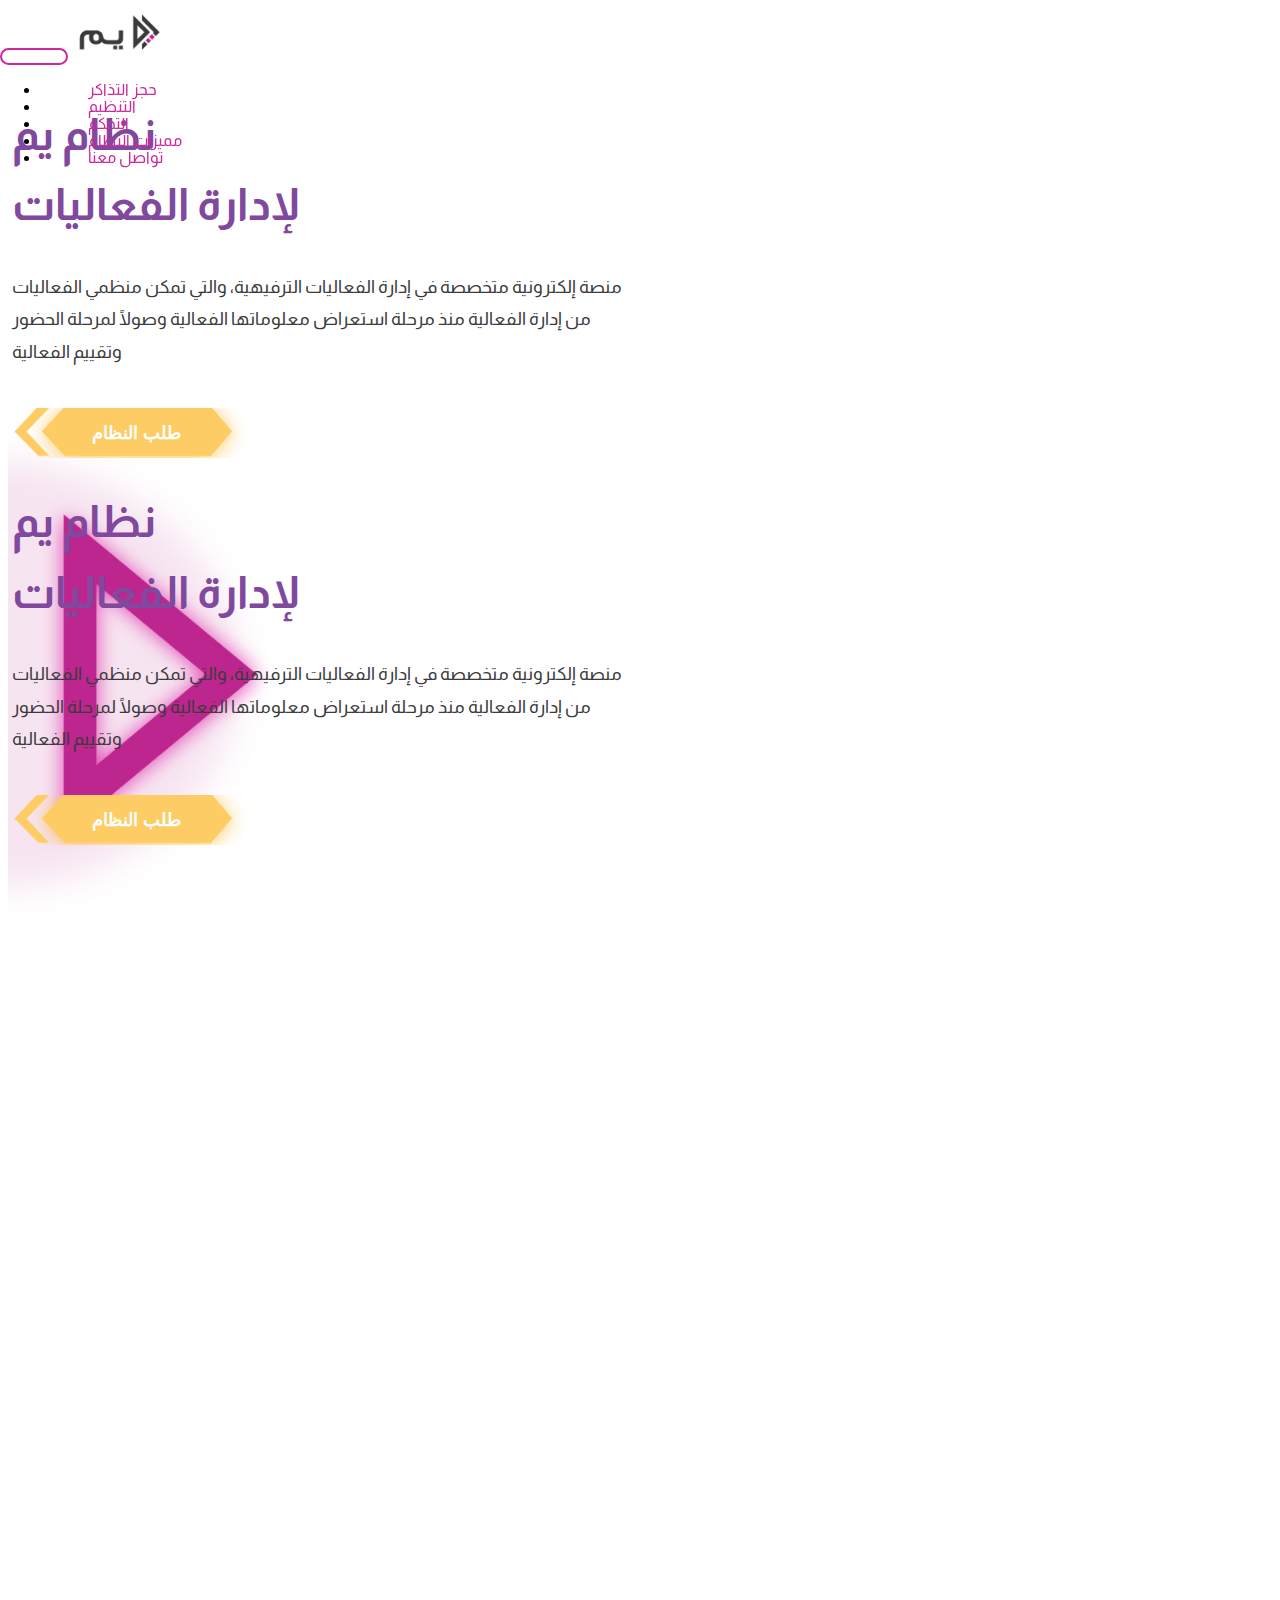
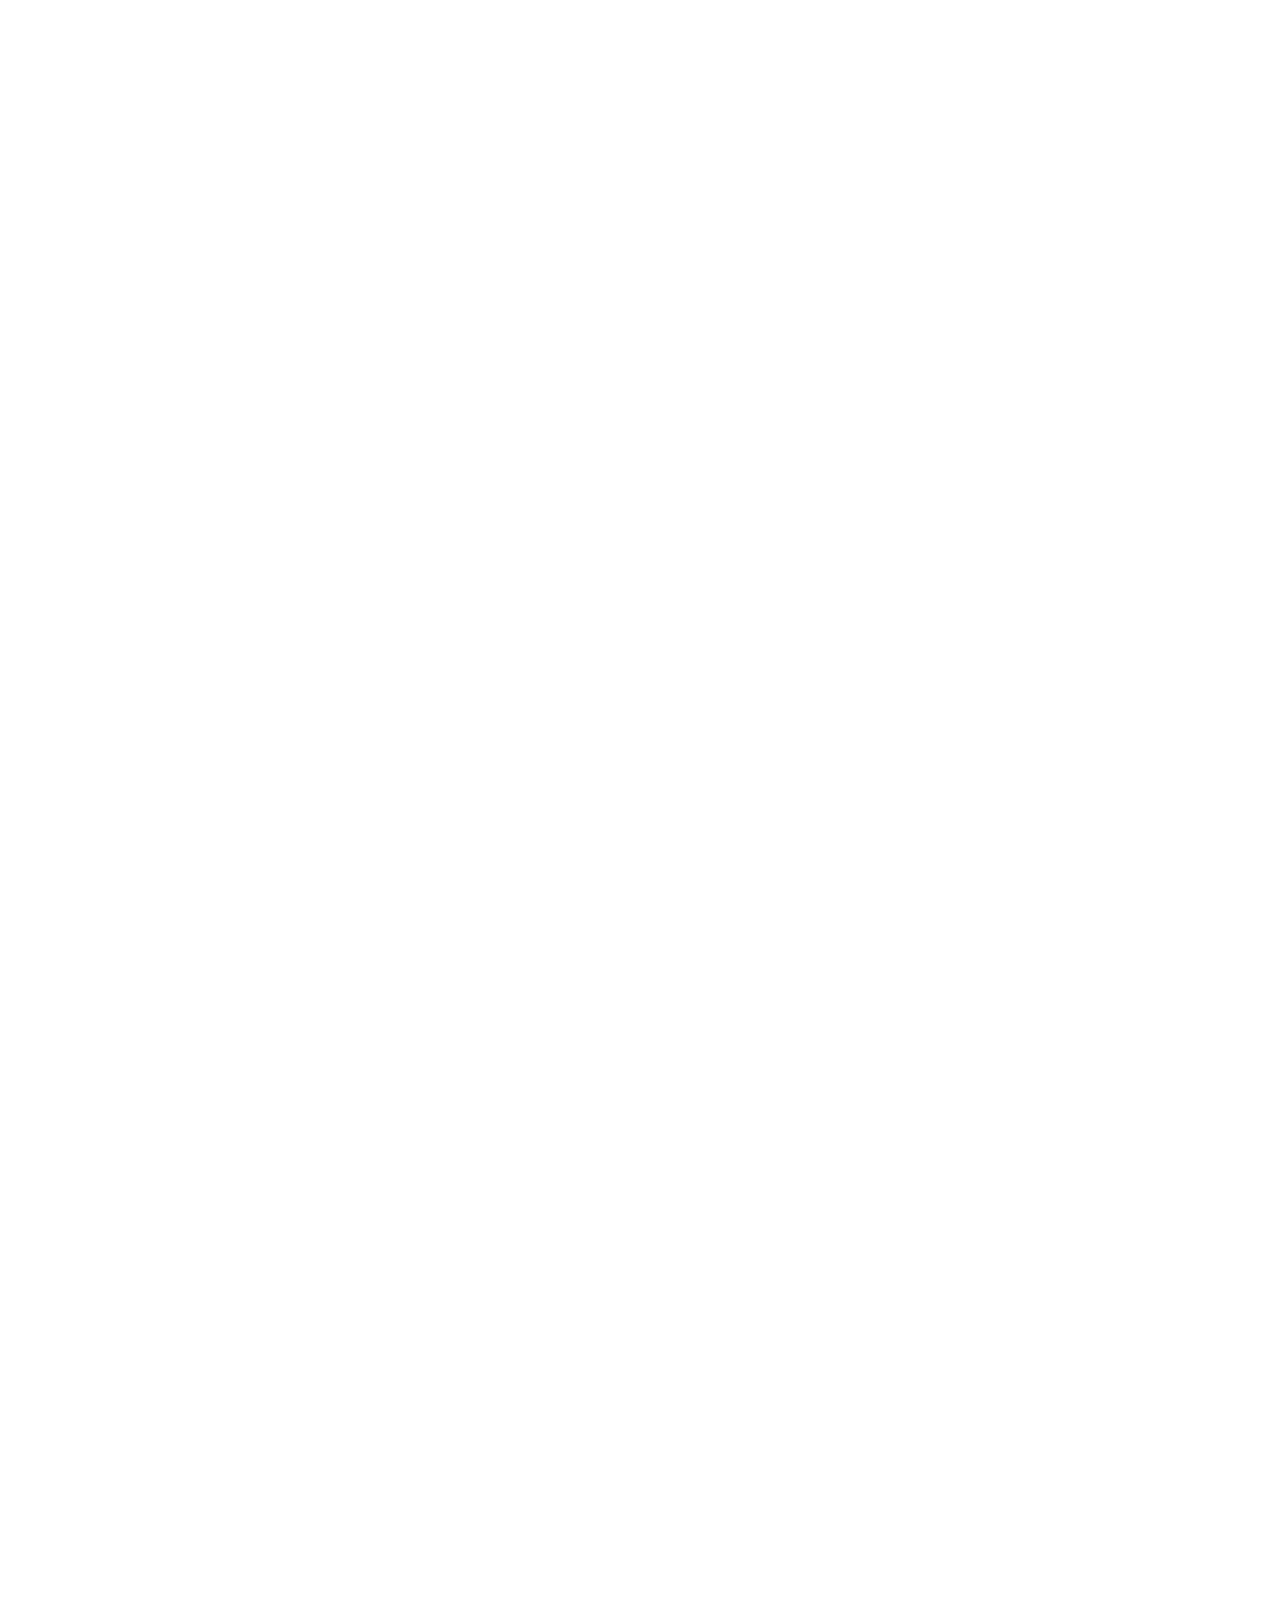
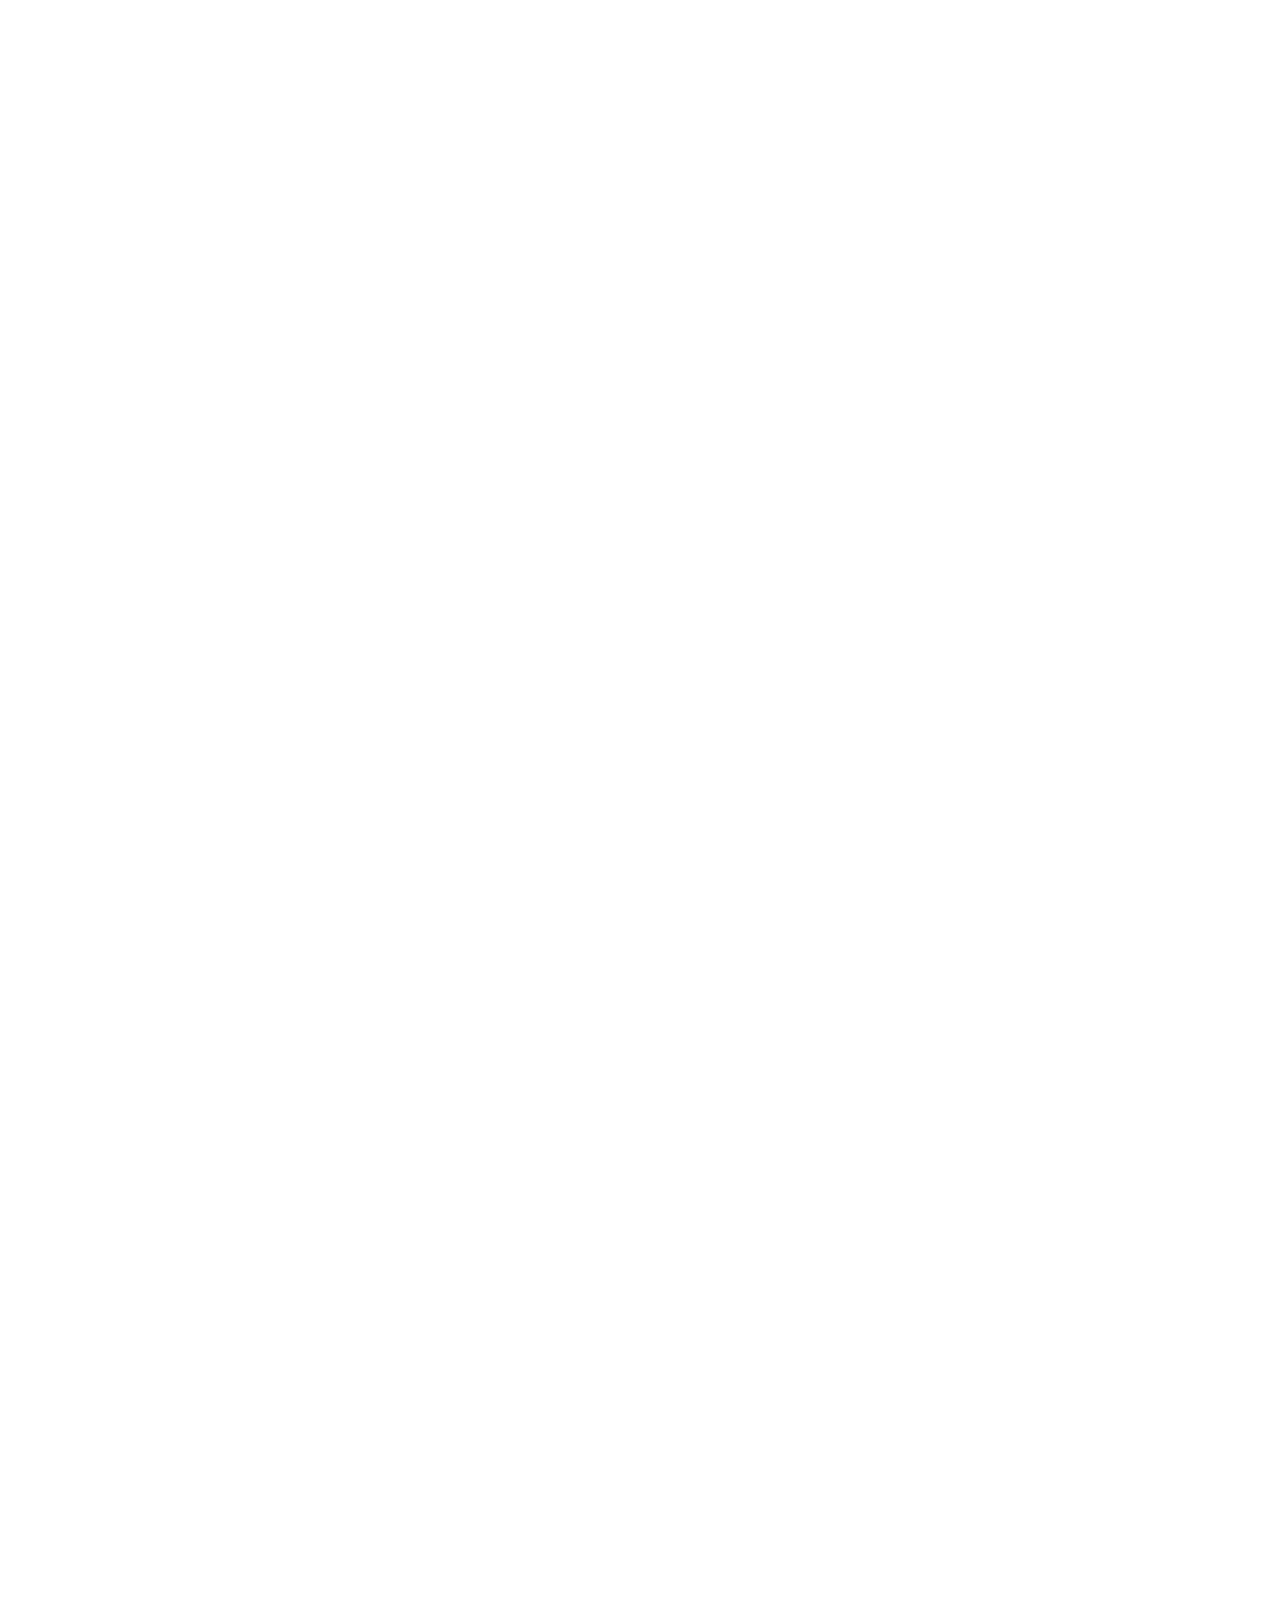
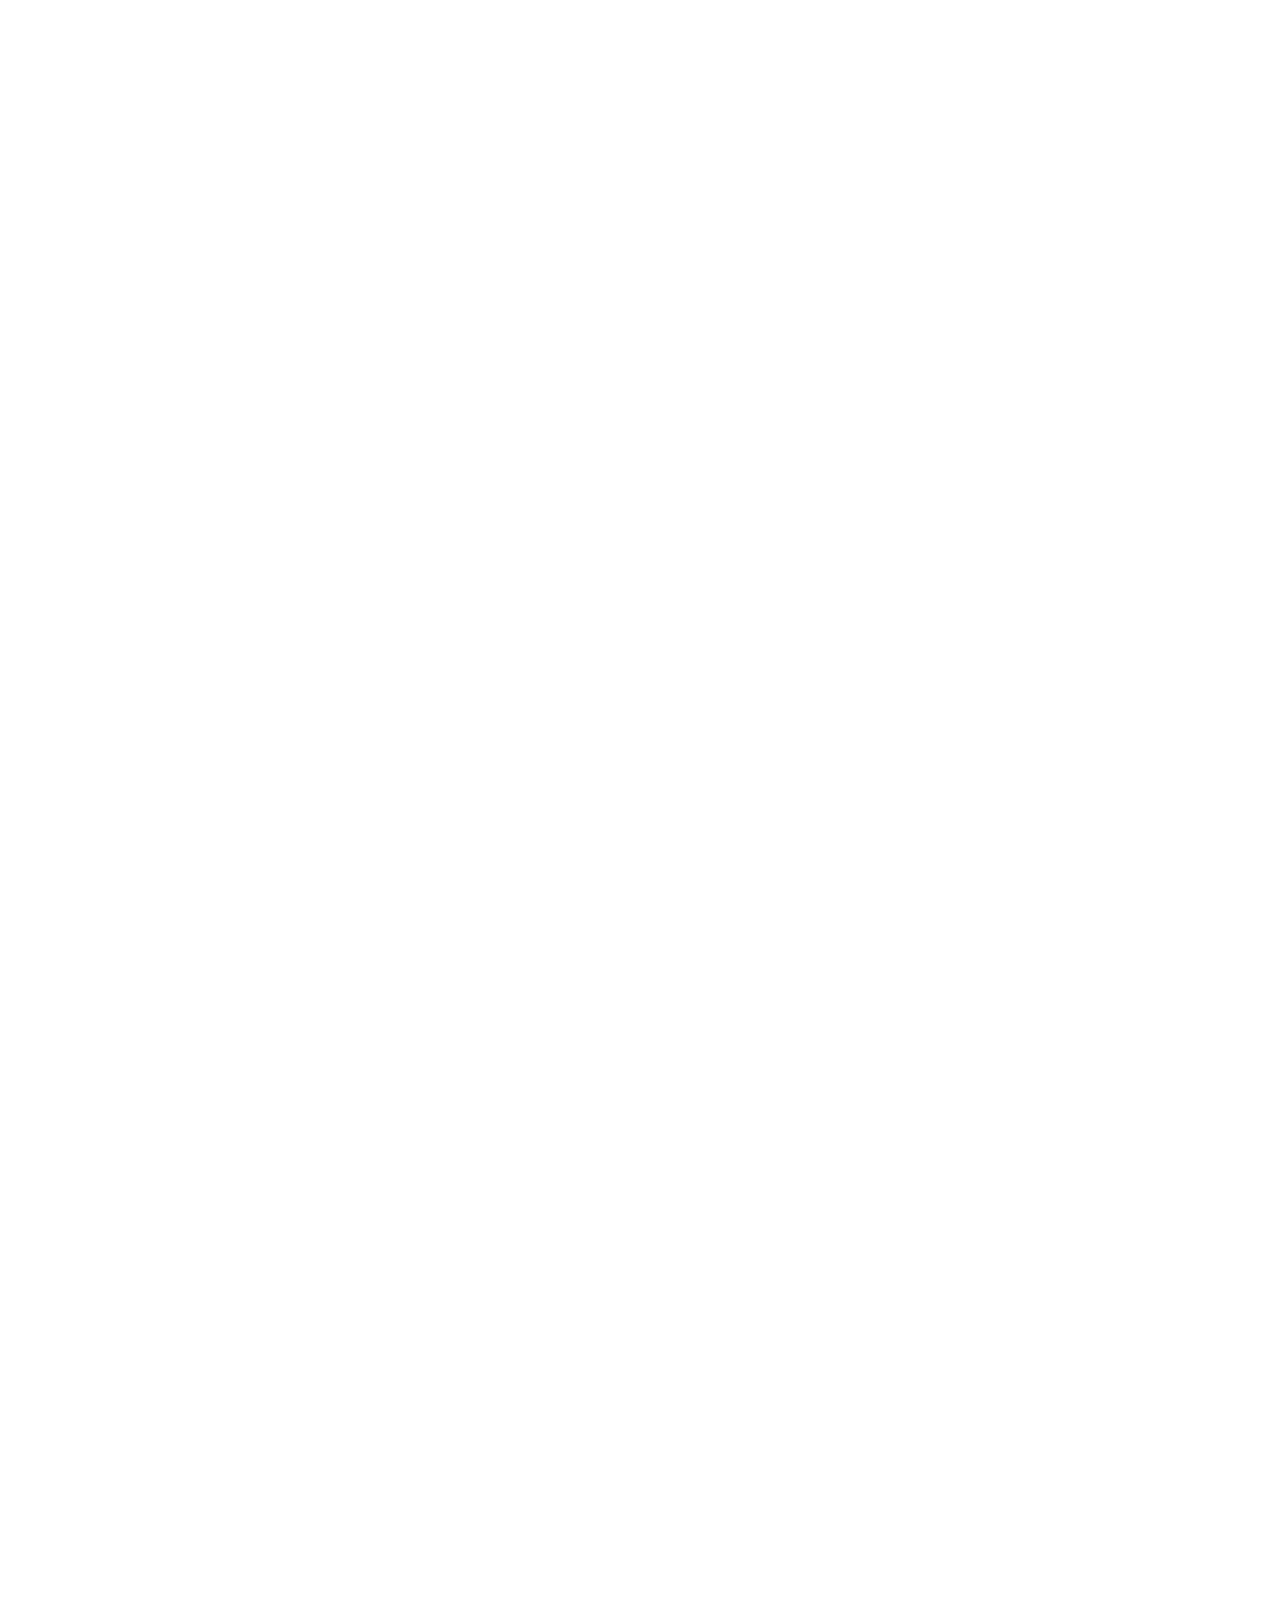
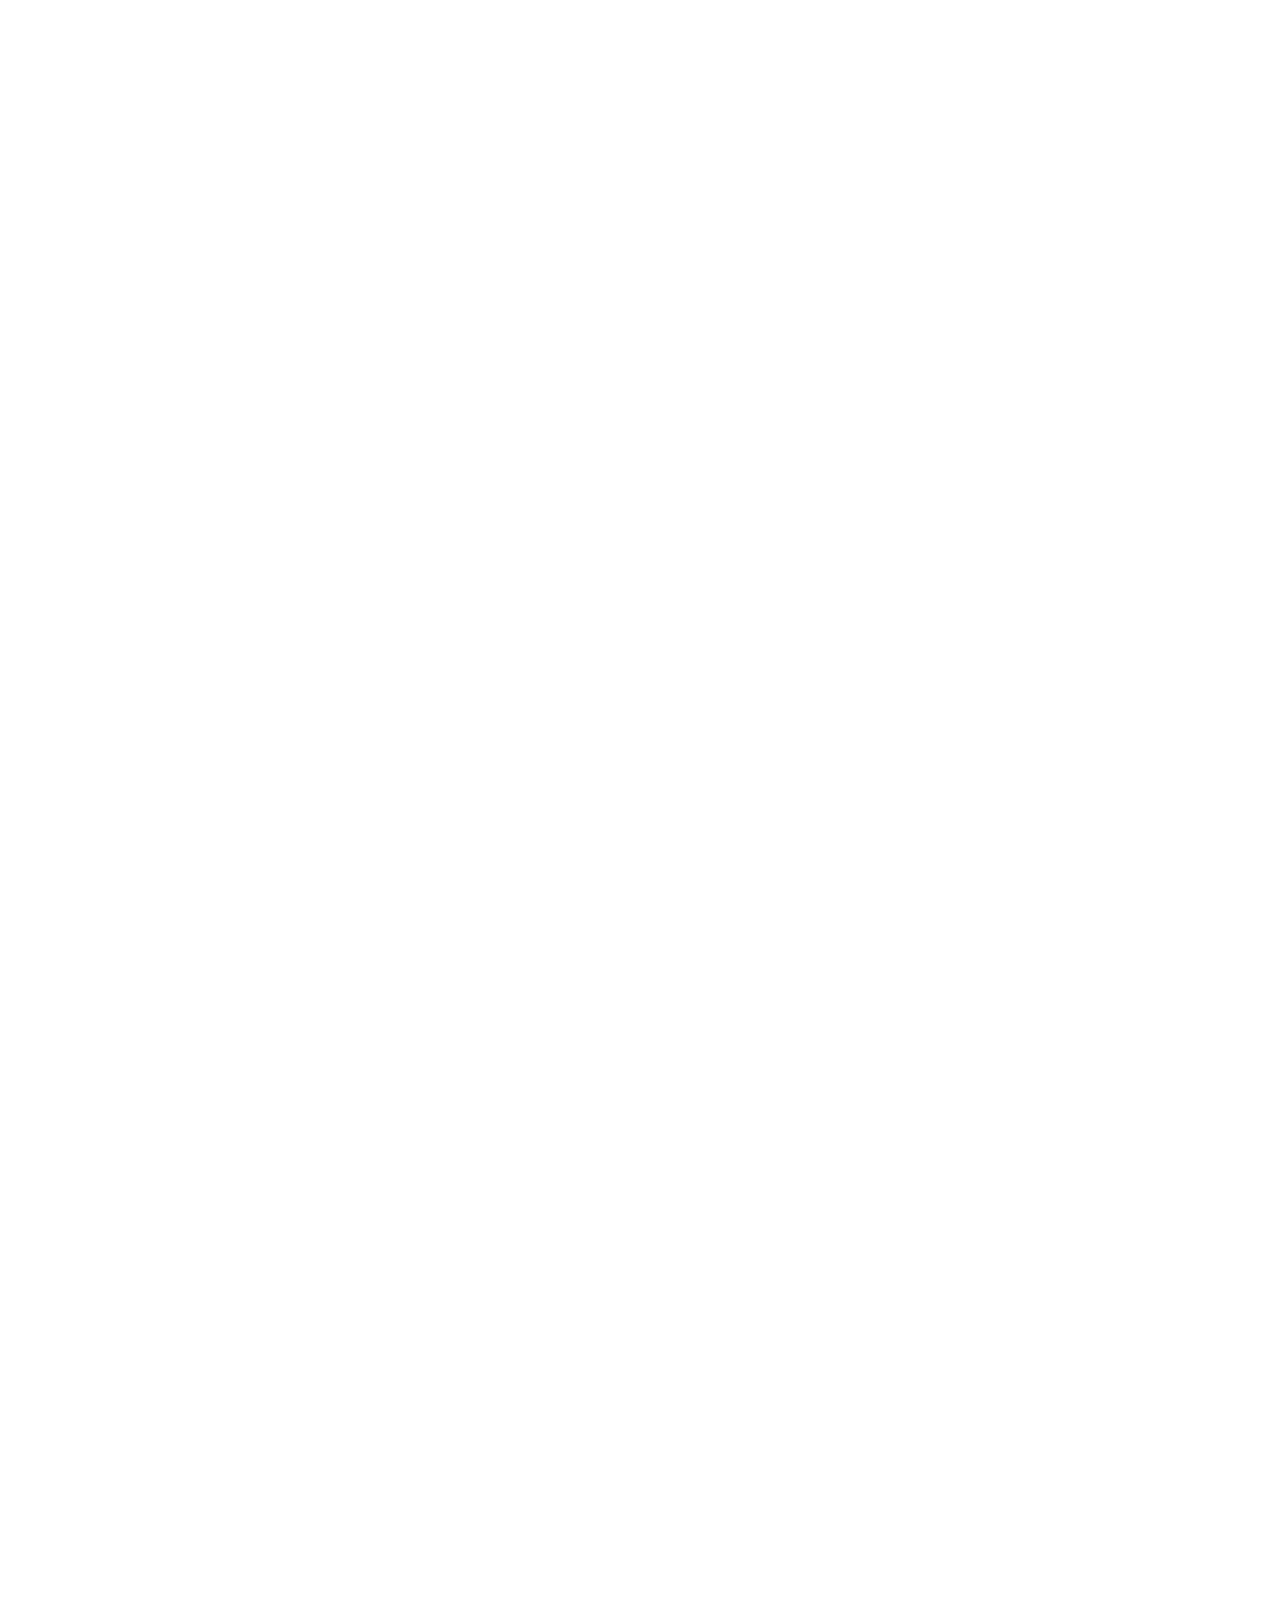
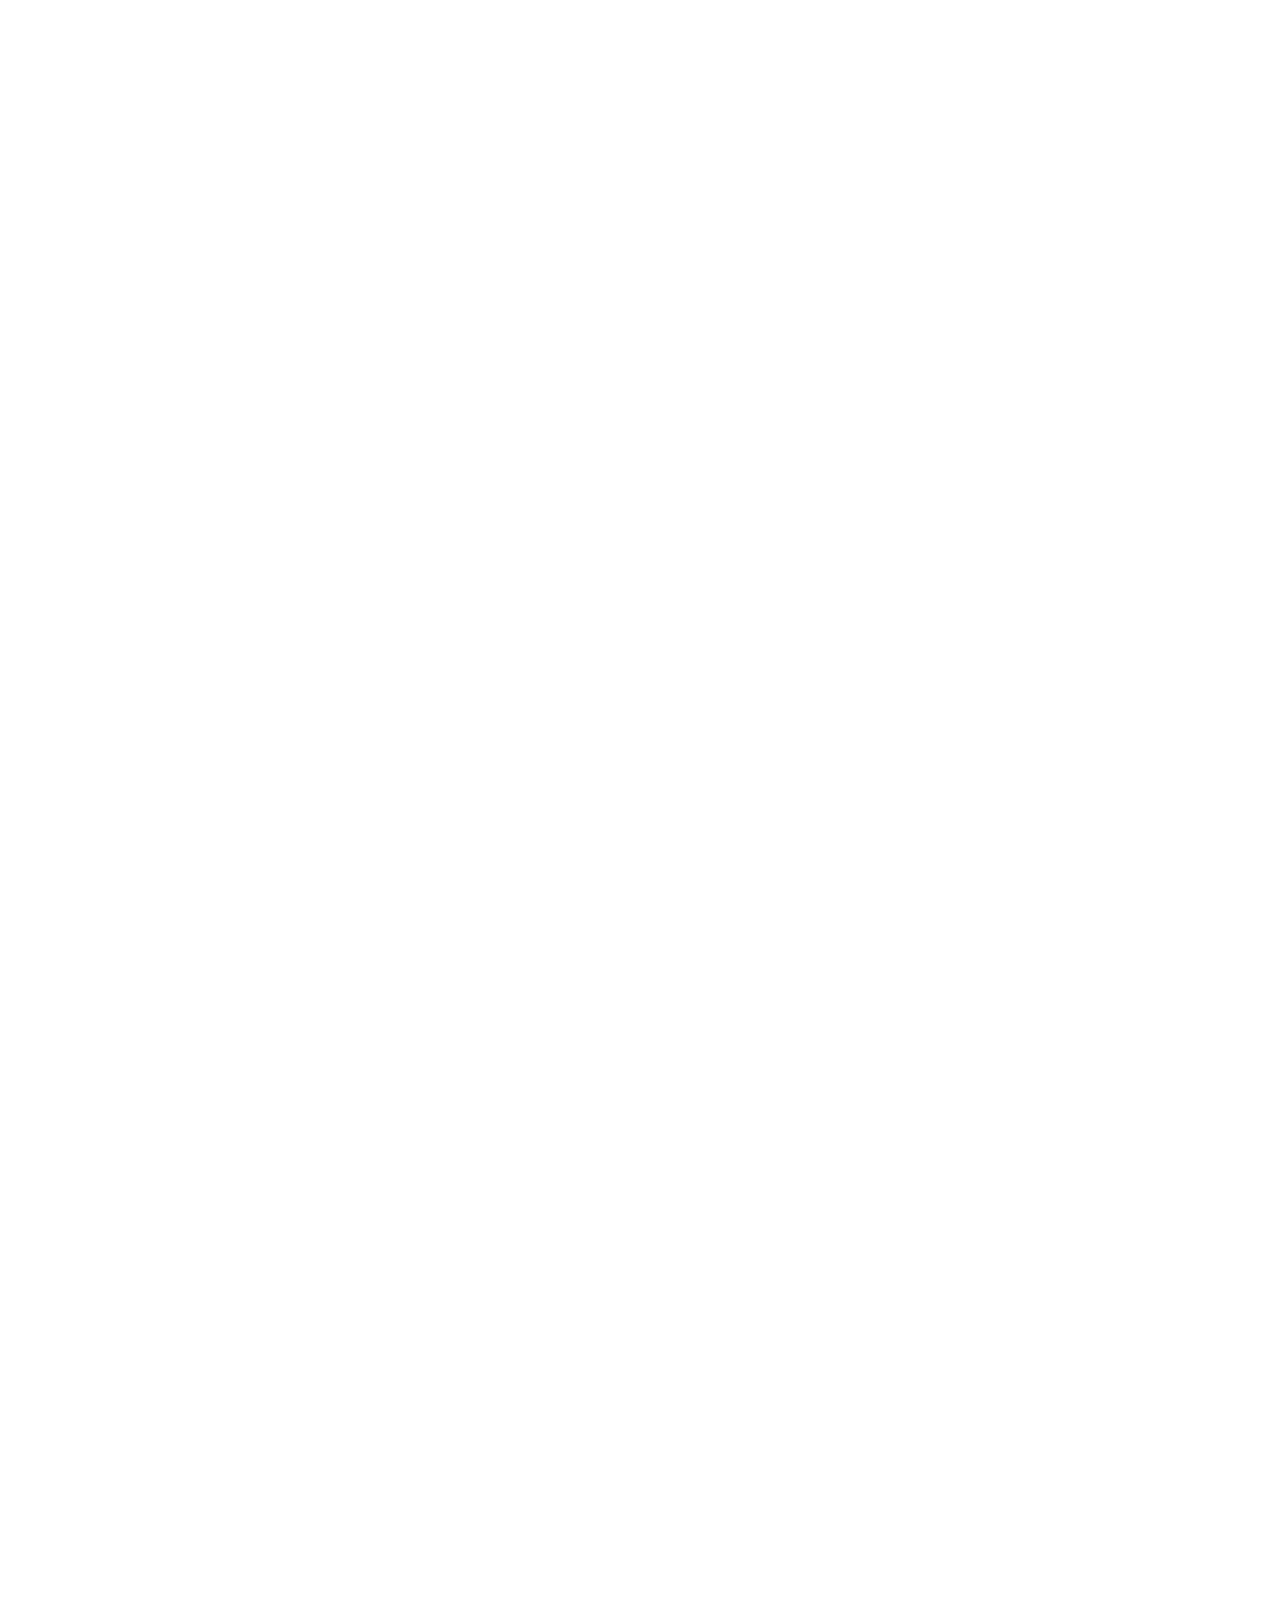
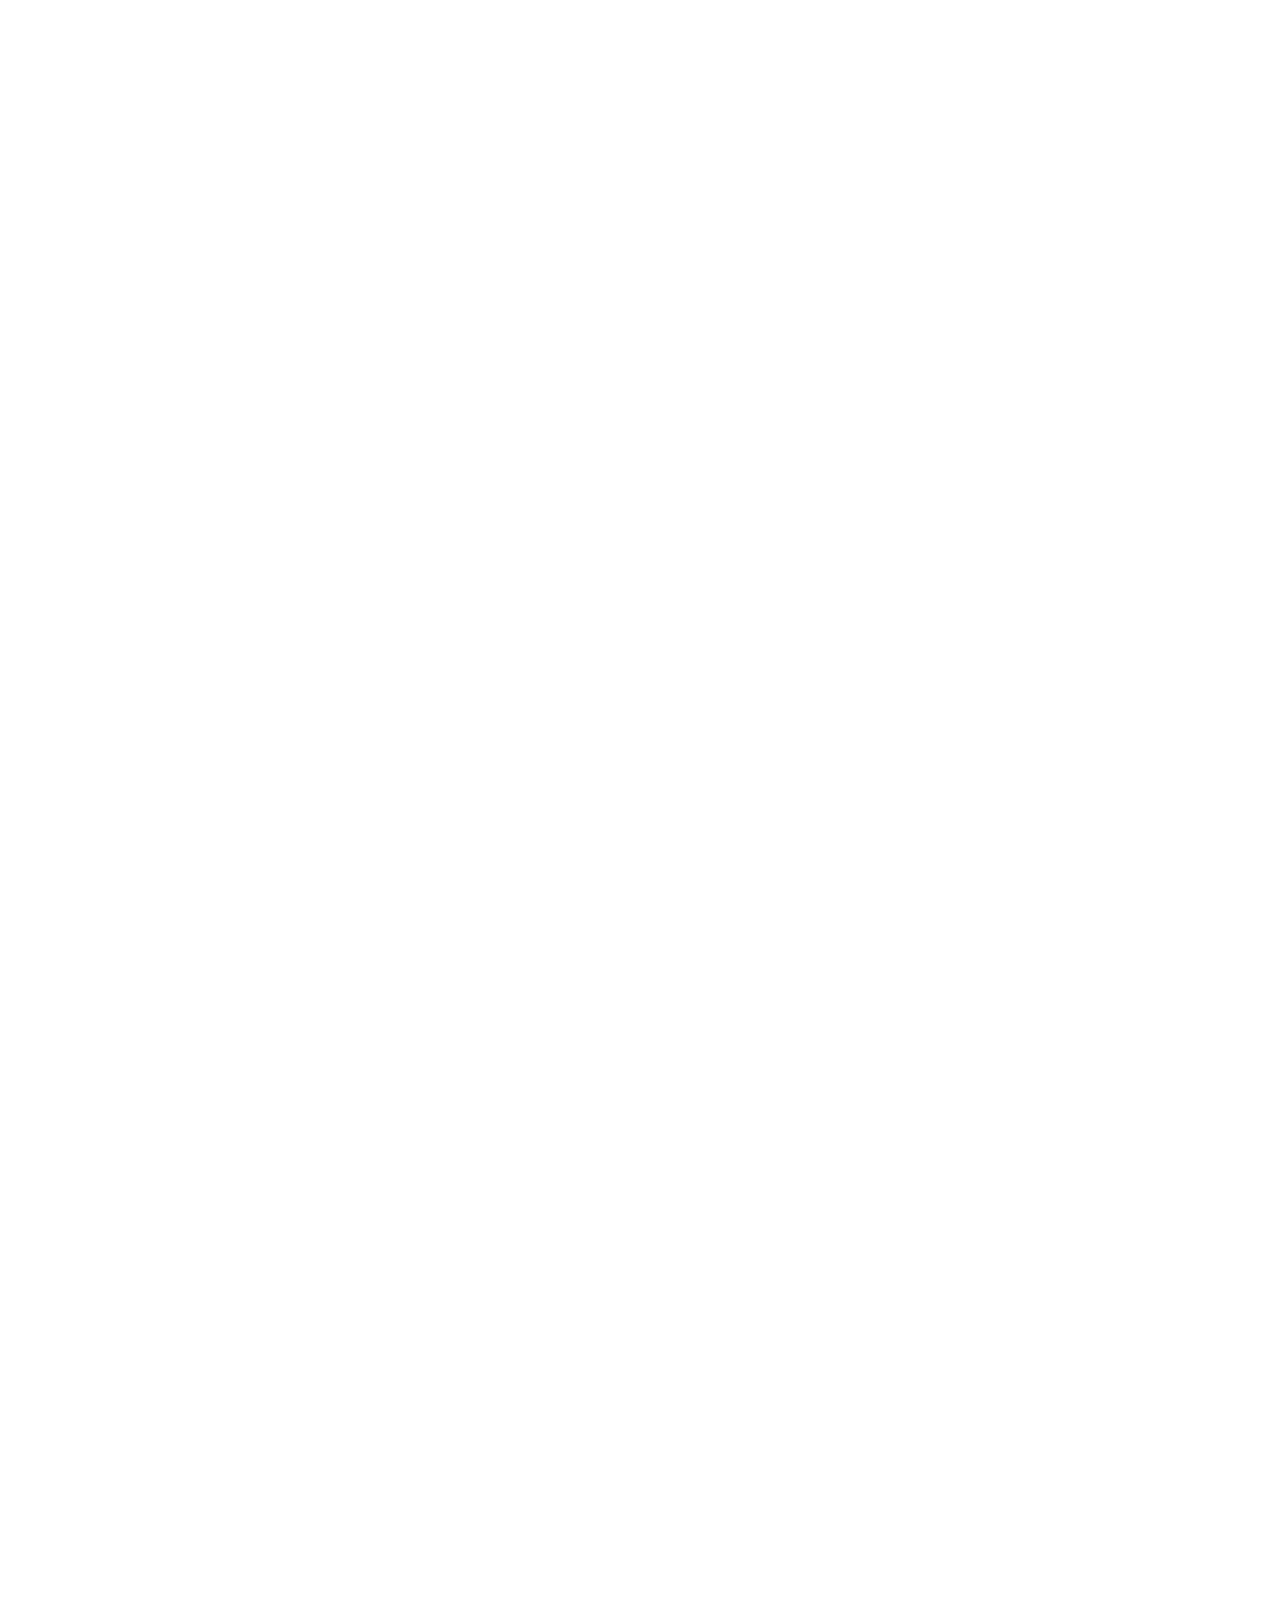
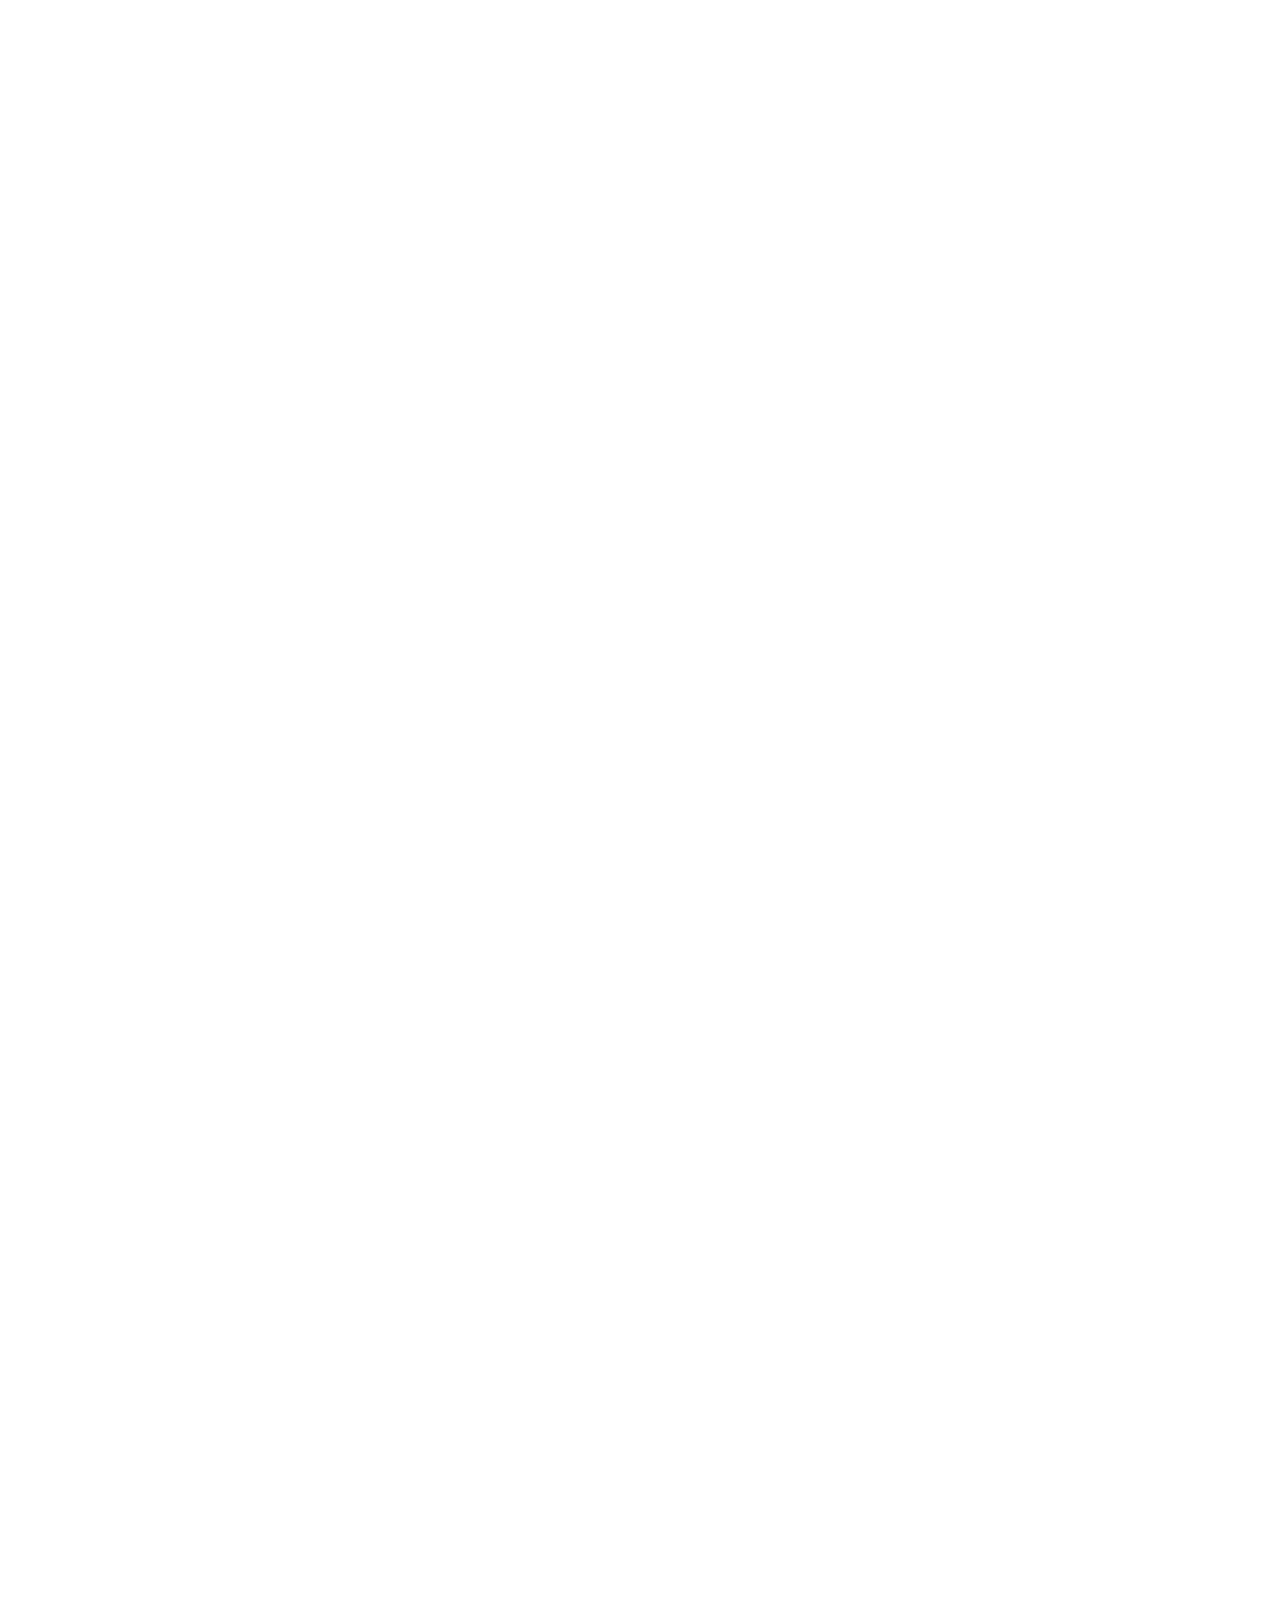
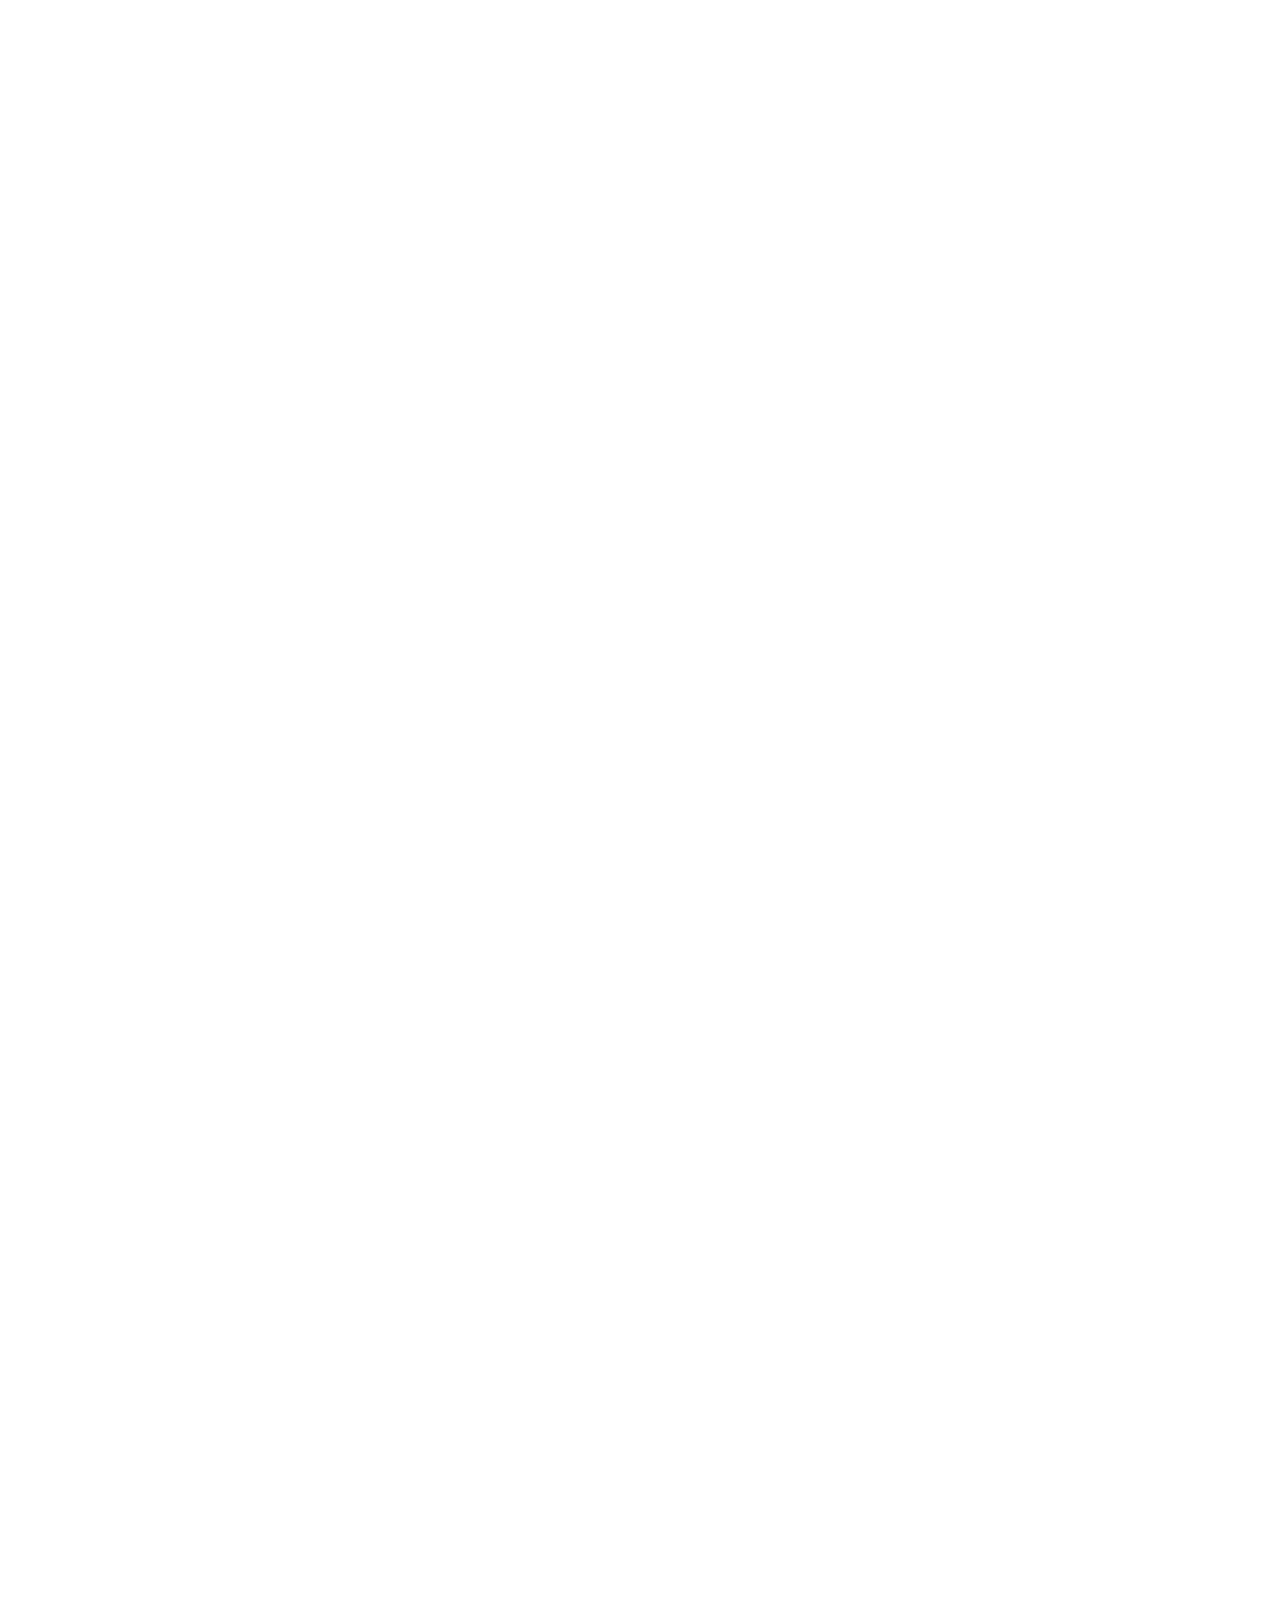
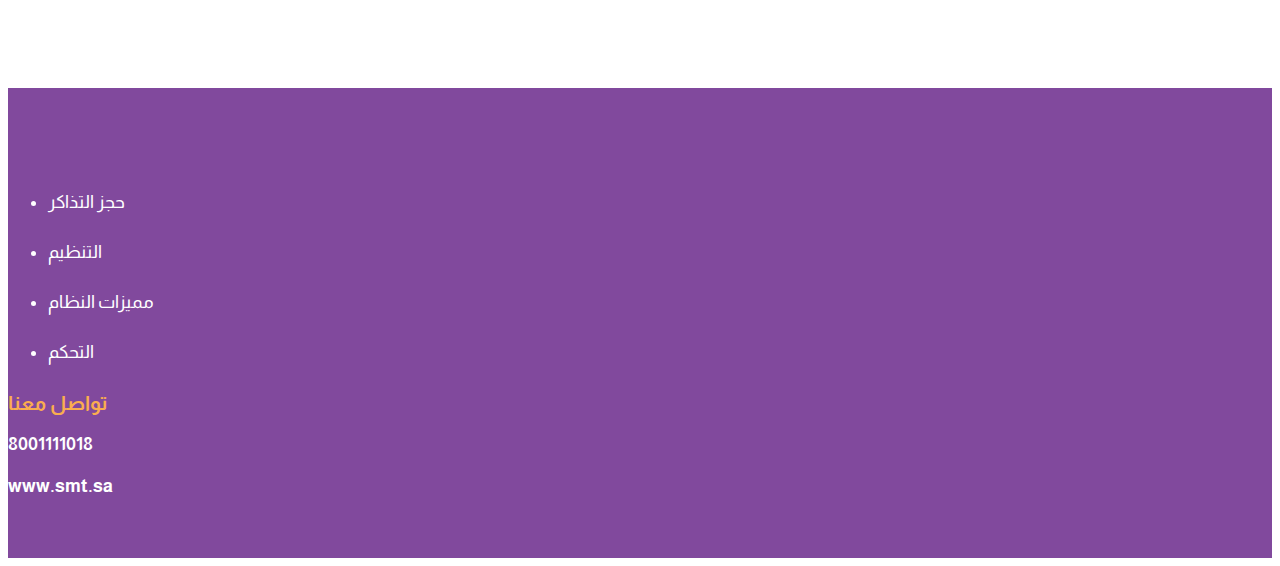
==== commit c706ed11: "update ltr style for English" ====
--- a/index.html
+++ b/index.html
@@ -1,5 +1,5 @@
 <!doctype html>
-<html lang="ar">
+<html lang="en" dir="ltr"> 
 
 <head>
   <!-- Required meta tags -->
@@ -20,17 +20,19 @@
   <link rel="preconnect" href="https://fonts.gstatic.com" crossorigin>
   <link href="https://fonts.googleapis.com/css2?family=Almarai:wght@400;700;800&display=swap" rel="stylesheet">
   <!-- Bootstrap CSS -->
-  <!-- <link href="https://cdn.jsdelivr.net/npm/bootstrap@5.0.2/dist/css/bootstrap.min.css" rel="stylesheet" integrity="sha384-EVSTQN3/azprG1Anm3QDgpJLIm9Nao0Yz1ztcQTwFspd3yD65VohhpuuCOmLASjC" crossorigin="anonymous"> -->
+  <link href="https://cdn.jsdelivr.net/npm/bootstrap@5.0.2/dist/css/bootstrap.min.css" rel="stylesheet" integrity="sha384-EVSTQN3/azprG1Anm3QDgpJLIm9Nao0Yz1ztcQTwFspd3yD65VohhpuuCOmLASjC" crossorigin="anonymous">
 
   <!-- RTL bootstrap  ++ must make html direction rtl or make html Lang ar-->
-  <link rel="stylesheet" href="https://cdn.jsdelivr.net/npm/bootstrap@5.0.2/dist/css/bootstrap.rtl.min.css"
-    integrity="sha384-gXt9imSW0VcJVHezoNQsP+TNrjYXoGcrqBZJpry9zJt8PCQjobwmhMGaDHTASo9N" crossorigin="anonymous">
+  <!-- <link rel="stylesheet" href="https://cdn.jsdelivr.net/npm/bootstrap@5.0.2/dist/css/bootstrap.rtl.min.css"
+    integrity="sha384-gXt9imSW0VcJVHezoNQsP+TNrjYXoGcrqBZJpry9zJt8PCQjobwmhMGaDHTASo9N" crossorigin="anonymous"> -->
 
   <!-- animation -->
   <link rel="stylesheet" href="./css/animate.css">
 
   <!-- Style file -->
   <link rel="stylesheet" href="css/style.css">
+  <!-- ltr style -->
+  <link rel="stylesheet" href="css/ltr-style.css">
 </head>
 
 <body>
@@ -38,8 +40,15 @@
   <!-- start intro -->
   <section class="intro">
 
-    <img src="images/bg/1.png" class="bg-one wow bounceInLeft" data-wow-duration="2s" data-wow-offset="100" alt="">
-    <img src="images/bg/2.png" class="bg-two wow bounceInRight" data-wow-duration="2s" data-wow-offset="100" alt="">
+    <!-- in arabic -->
+    <!-- <img src="images/bg/1.png" class="bg-one wow bounceInLeft" data-wow-duration="2s" data-wow-offset="100" alt=""> -->
+    <!-- in arabic -->
+    <!-- <img src="images/bg/2.png" class="bg-two wow bounceInRight" data-wow-duration="2s" data-wow-offset="100" alt=""> -->
+
+       <!-- in English -->
+       <img src="images/bg/1-en.png" class="bg-one wow bounceInLeft" data-wow-duration="2s" data-wow-offset="100" alt="">
+       <!-- in English -->
+       <img src="images/bg/2-en.png" class="bg-two wow bounceInRight" data-wow-duration="2s" data-wow-offset="100" alt="">
 
     <!-- start navbar -->
     <nav class="navbar navbar-expand-lg navbar-dark fixed-header">
@@ -133,7 +142,7 @@
     <div class="container">
       <div class="row">
         <div class="col-sm-6 wow fadeInLeft d-block d-sm-none " data-wow-duration="2s" data-wow-offset="150">
-          <img src="images/bg/3.png" class="img-fluid" alt="">
+          <img src="images/bg/3.png" class="img-fluid " alt="">
         </div>
         <div class="col-sm-6 wow fadeInRight" data-wow-duration="2s" data-wow-offset="150">
           <h2>التنظيم</h2>
@@ -146,7 +155,7 @@
           </ul>
         </div>
         <div class="col-sm-6 wow fadeInLeft d-none d-sm-block" data-wow-duration="2s" data-wow-offset="150">
-          <img src="images/bg/3.png" class="img-fluid" alt="">
+          <img src="images/bg/3.png" class="img-fluid anim" alt="">
         </div>
       </div>
     </div>
@@ -159,7 +168,7 @@
     <div class="container">
       <div class="row">
         <div class="col-sm-6 wow fadeInRight" data-wow-duration="2s" data-wow-offset="150">
-          <img src="images/bg/4.png" class="img-fluid" alt="">
+          <img src="images/bg/4.png" class="img-fluid anim" alt="">
         </div>
         <div class="col-sm-6 wow fadeInLeft" data-wow-duration="2s" data-wow-offset="150">
           <h2>التحكم</h2>
--- a/css/style.css
+++ b/css/style.css
@@ -19,7 +19,6 @@
   font-family: "Almarai", sans-serif;
   overflow-x: hidden;
   position: relative;
-  direction: rtl;
 }
 
 a {
@@ -71,7 +70,7 @@
   padding: 60px 0;
 }
 
-.transition, .info-form button, footer ul a, .contact button, .intro .carousel .carousel-item button, .intro nav button, .intro nav .nav-link {
+.transition, .info-form button, img.anim, footer ul a, .contact button, .intro .carousel .carousel-item button, .intro nav button, .intro nav .nav-link {
   transition: all ease-in-out 0.3s;
 }
 
@@ -163,7 +162,8 @@
 }
 .intro .carousel .carousel-indicators {
   flex-direction: column;
-  margin-right: -30px;
+  -webkit-margin-start: -30px;
+          margin-inline-start: -30px;
   bottom: 36%;
 }
 .intro .carousel .carousel-indicators [data-bs-target] {
@@ -194,7 +194,8 @@
   margin-top: 30px;
 }
 .intro .tickets ul li {
-  margin-left: 100px;
+  -webkit-margin-end: 100px;
+          margin-inline-end: 100px;
   font-size: 18px;
   color: #3B3B3D;
 }
@@ -204,7 +205,8 @@
   height: 20px;
   display: inline-block;
   background: #CC299A;
-  margin-left: 10px;
+  -webkit-margin-end: 10px;
+          margin-inline-end: 10px;
 }
 
 .orgnize {
@@ -226,7 +228,8 @@
   margin-top: 40px;
 }
 .orgnize ul li {
-  margin-left: 100px;
+  -webkit-margin-end: 100px;
+          margin-inline-end: 100px;
   font-size: 18px;
   color: #3B3B3D;
   margin-bottom: 15px;
@@ -238,7 +241,8 @@
   height: 20px;
   display: inline-block;
   background: #CC299A;
-  margin-left: 10px;
+  -webkit-margin-end: 10px;
+          margin-inline-end: 10px;
 }
 .orgnize img {
   margin-top: -200px;
@@ -263,7 +267,8 @@
   margin-top: 40px;
 }
 .control ul li {
-  margin-left: 100px;
+  -webkit-margin-end: 100px;
+          margin-inline-end: 100px;
   font-size: 18px;
   color: #3B3B3D;
   margin-bottom: 15px;
@@ -275,7 +280,8 @@
   height: 20px;
   display: inline-block;
   background: #CC299A;
-  margin-left: 10px;
+  -webkit-margin-end: 10px;
+          margin-inline-end: 10px;
 }
 .control img {
   margin-top: -230px;
@@ -294,7 +300,8 @@
   margin-top: 40px;
 }
 .easy ul li {
-  margin-left: 100px;
+  -webkit-margin-end: 100px;
+          margin-inline-end: 100px;
   font-size: 18px;
   color: #3B3B3D;
   margin-bottom: 15px;
@@ -307,7 +314,8 @@
   height: 20px;
   display: inline-block;
   background: #CC299A;
-  margin-left: 10px;
+  -webkit-margin-end: 10px;
+          margin-inline-end: 10px;
 }
 
 .contact {
@@ -437,12 +445,23 @@
 }
 img.anim {
   transform: rotate(0deg);
+}
+
+img.anim:hover {
   -webkit-animation-name: rotate-img;
           animation-name: rotate-img;
   -webkit-animation-duration: 4s;
           animation-duration: 4s;
   -webkit-animation-iteration-count: infinite;
           animation-iteration-count: infinite;
+}
+
+span.val {
+  display: block;
+  color: #f00;
+  margin-top: 5px;
+  margin-bottom: 10px;
+  font-size: 16px;
 }
 
 .info-form {
@@ -564,29 +583,23 @@
   .navbar-dark .navbar-toggler {
     border-color: #CC299A;
   }
-
   .navbar-dark .navbar-toggler-icon {
     background-image: url(../images/bg/toggle.svg);
   }
-
   .intro nav button {
     padding: 7px 15px;
   }
-
   .intro nav button:hover {
     background: transparent;
   }
-
   .intro .navbar-expand-lg .navbar-nav .nav-link {
     padding-left: 3rem;
     padding-right: 10px;
     margin-bottom: 15px;
   }
-
   .intro .carousel .carousel-item p {
     width: 100%;
   }
-
   .intro .bg-one {
     position: absolute;
     left: -110%;
@@ -594,7 +607,6 @@
     top: 50px;
     z-index: -1;
   }
-
   .intro .bg-two {
     position: absolute;
     right: -95%;
@@ -602,38 +614,30 @@
     top: 400px;
     z-index: -1;
   }
-
   .intro .tickets {
     padding-top: 20px;
   }
-
   .intro .tickets ul li {
     margin-bottom: 15px;
     margin-left: 0;
     display: block;
   }
-
   .orgnize {
     padding-top: 0px;
   }
-
   .orgnize img {
     margin-top: 10px;
     margin-bottom: 20px;
   }
-
   .easy {
     padding-top: 40px;
   }
-
   footer {
     margin-top: 0;
   }
-
   footer .footer-logo {
     margin-bottom: 40px;
   }
-
   .control img {
     margin-top: -125px;
   }
@@ -646,11 +650,9 @@
   .navbar-dark .navbar-toggler {
     border-color: #CC299A;
   }
-
   .navbar-dark .navbar-toggler-icon {
     background-image: url(../images/bg/toggle.svg);
   }
-
   .intro .bg-one {
     position: absolute;
     left: -57%;
@@ -658,7 +660,6 @@
     top: 100px;
     z-index: -1;
   }
-
   .intro .bg-two {
     position: absolute;
     right: -50%;
@@ -666,58 +667,45 @@
     top: 600px;
     z-index: -1;
   }
-
   .intro .carousel .carousel-indicators {
     bottom: 40%;
   }
-
   .intro nav button {
     padding: 7px 15px;
   }
-
   .intro nav button:hover {
     background: transparent;
   }
-
   .intro .navbar-expand-lg .navbar-nav .nav-link {
     padding-left: 3rem;
     padding-right: 10px;
     margin-bottom: 15px;
   }
-
   .intro .tickets ul li {
     margin-left: 33px;
     margin-bottom: 20px;
   }
-
   .intro .tickets {
     padding-top: 70px;
   }
-
   .orgnize img {
     margin-top: -55px;
   }
-
   .orgnize {
     padding-top: 60px;
   }
-
   .control img {
     margin-top: -55px;
   }
-
   .control {
     padding-top: 60px;
   }
-
   .easy {
     padding-top: 50px;
   }
-
   .contact {
     padding-top: 40px;
   }
-
   footer h3 {
     font-size: 18px;
   }
@@ -732,7 +720,6 @@
     top: 50px;
     z-index: -1;
   }
-
   .intro .bg-two {
     position: absolute;
     right: -25%;
@@ -740,15 +727,12 @@
     top: 500px;
     z-index: -1;
   }
-
   .intro .carousel {
     height: 100vh;
   }
-
   .tickets {
     margin-top: -100px;
   }
-
   .carousel-indicators {
     bottom: 39% !important;
   }
--- a/css/ltr-style.css
+++ b/css/ltr-style.css
@@ -0,0 +1,131 @@
+.contact input {
+  text-align: left;
+}
+
+.intro .bg-one {
+  right: -31%;
+  left: unset;
+}
+
+.intro .bg-two {
+  right: unset;
+  left: -25%;
+}
+
+.info-form h2 {
+  text-align: left;
+}
+
+.info-form {
+  height: 100vh;
+  background-image: url(../images/bg/big-bg-en.png);
+}
+
+.info-form input {
+  text-align: left;
+}
+
+@-webkit-keyframes fadeInRight {
+  0% {
+    opacity: 0;
+    transform: translateX(-20px);
+  }
+  100% {
+    opacity: 1;
+    transform: translateX(0);
+  }
+}
+@keyframes fadeInRight {
+  0% {
+    opacity: 0;
+    transform: translateX(-20px);
+  }
+  100% {
+    opacity: 1;
+    transform: translateX(0);
+  }
+}
+@-webkit-keyframes fadeInLeft {
+  0% {
+    opacity: 0;
+    transform: translateX(20px);
+  }
+  100% {
+    opacity: 1;
+    transform: translateX(0);
+  }
+}
+@keyframes fadeInLeft {
+  0% {
+    opacity: 0;
+    transform: translateX(20px);
+  }
+  100% {
+    opacity: 1;
+    transform: translateX(0);
+  }
+}
+@-webkit-keyframes bounceInRight {
+  0% {
+    opacity: 0;
+    transform: translateX(-2000px);
+  }
+  60% {
+    opacity: 1;
+    transform: translateX(30px);
+  }
+  80% {
+    transform: translateX(-10px);
+  }
+  100% {
+    transform: translateX(0);
+  }
+}
+@keyframes bounceInRight {
+  0% {
+    opacity: 0;
+    transform: translateX(-2000px);
+  }
+  60% {
+    opacity: 1;
+    transform: translateX(30px);
+  }
+  80% {
+    transform: translateX(-10px);
+  }
+  100% {
+    transform: translateX(0);
+  }
+}
+@-webkit-keyframes bounceInLeft {
+  0% {
+    opacity: 0;
+    transform: translateX(2000px);
+  }
+  60% {
+    opacity: 1;
+    transform: translateX(-30px);
+  }
+  80% {
+    transform: translateX(10px);
+  }
+  100% {
+    transform: translateX(0);
+  }
+}
+@keyframes bounceInLeft {
+  0% {
+    opacity: 0;
+    transform: translateX(2000px);
+  }
+  60% {
+    opacity: 1;
+    transform: translateX(-30px);
+  }
+  80% {
+    transform: translateX(10px);
+  }
+  100% {
+    transform: translateX(0);
+  }
+}/*# sourceMappingURL=ltr-style.css.map */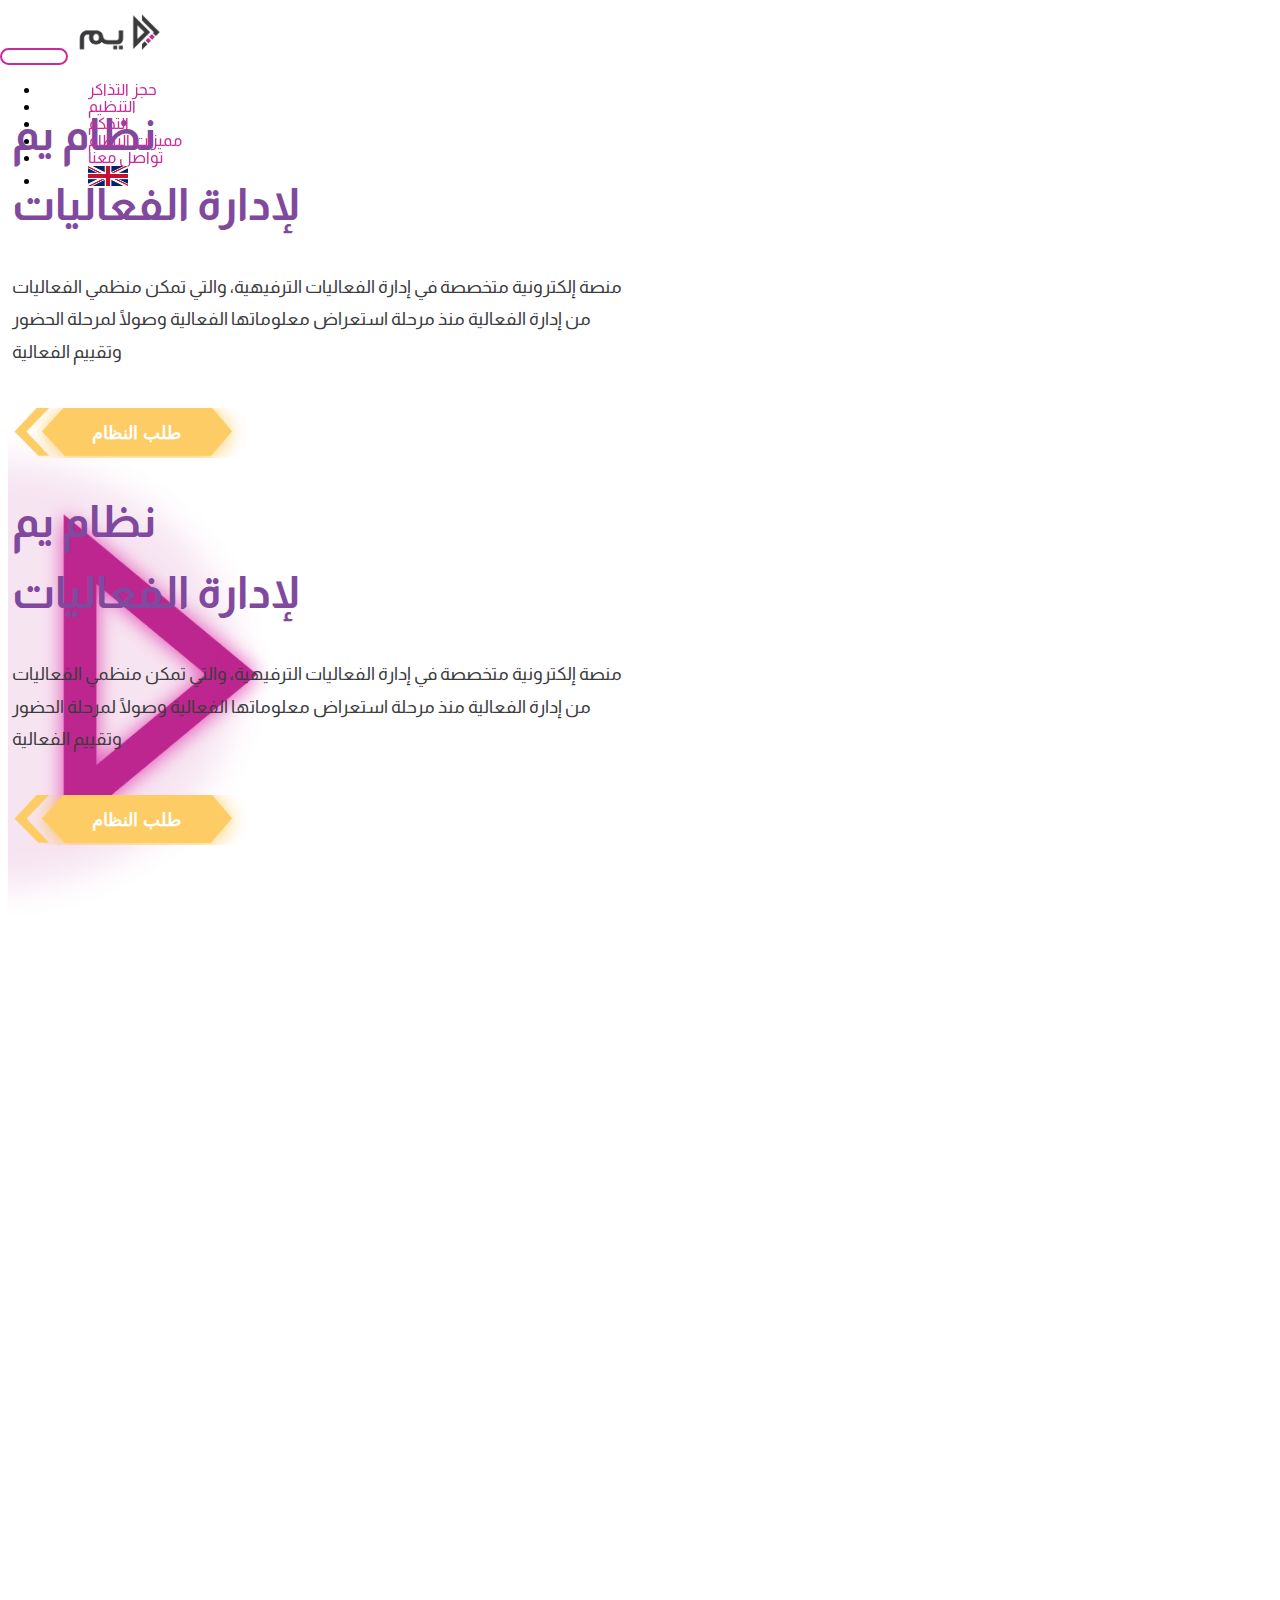
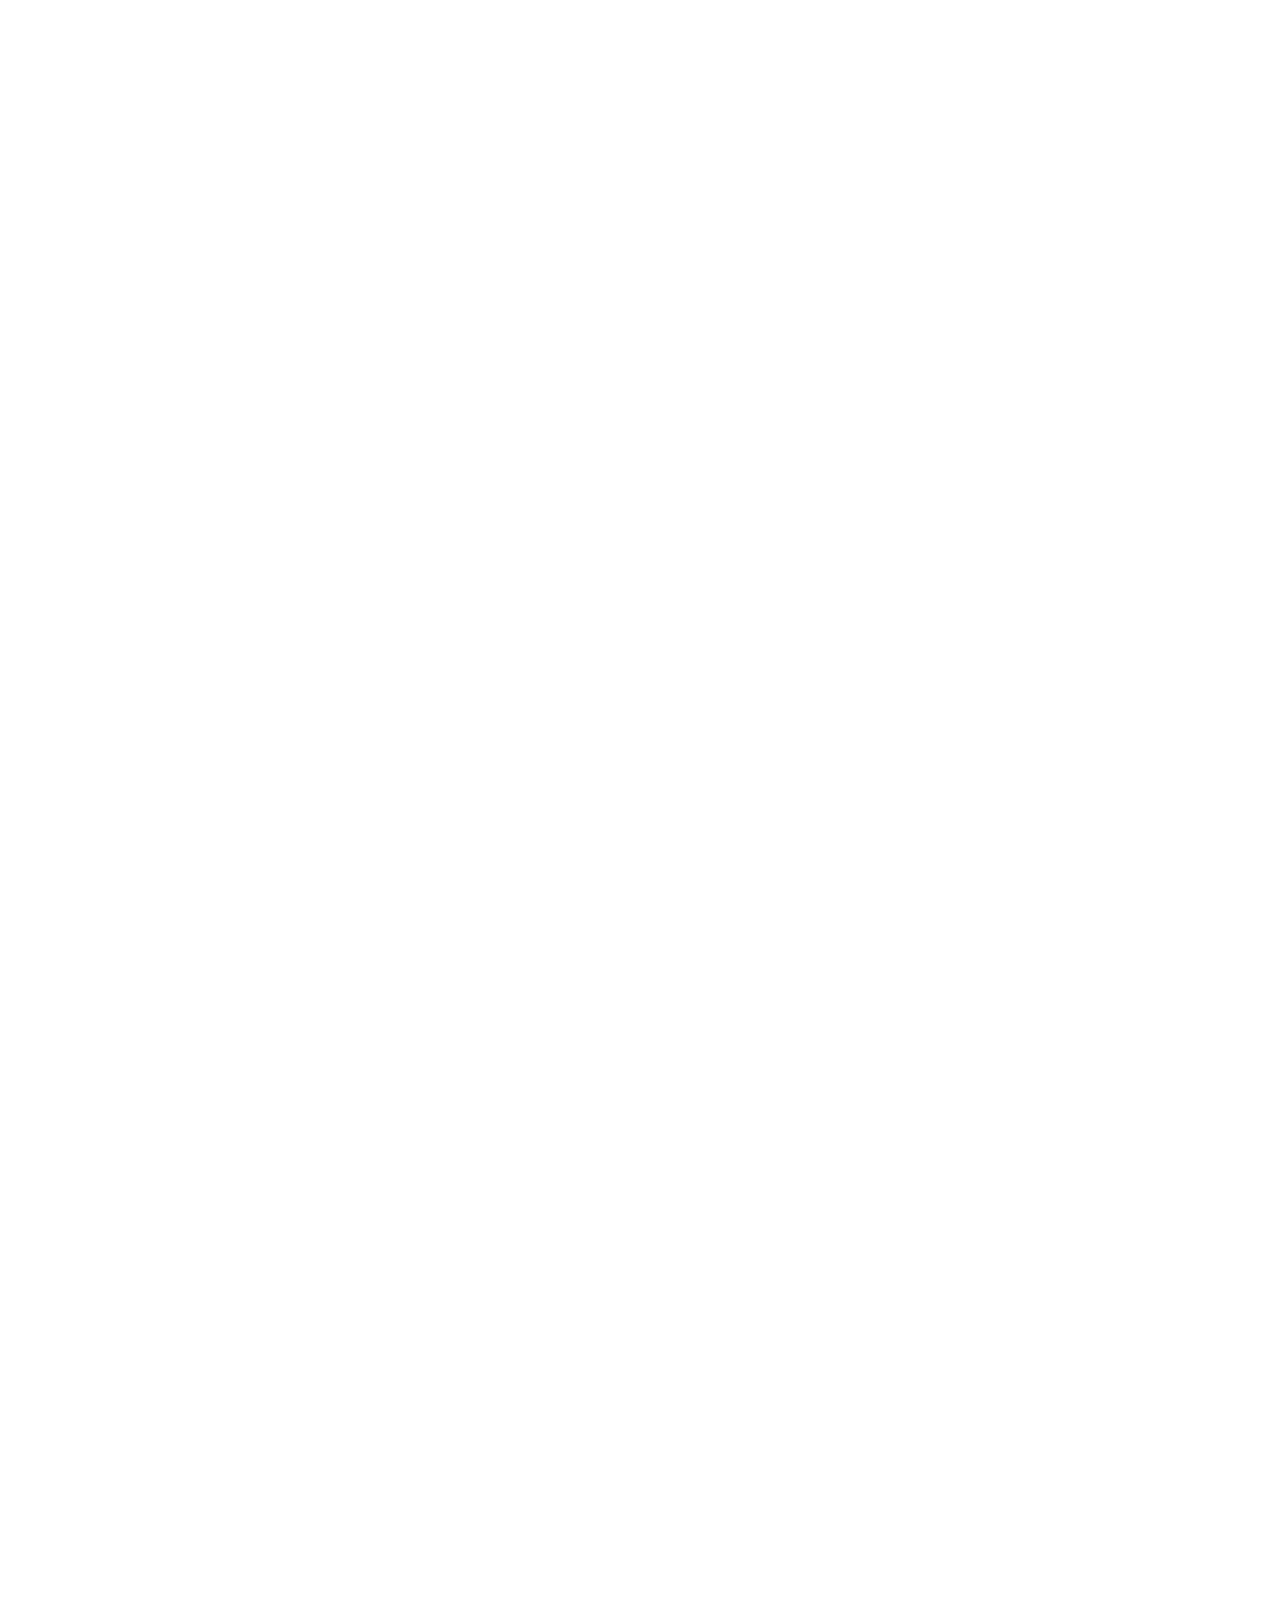
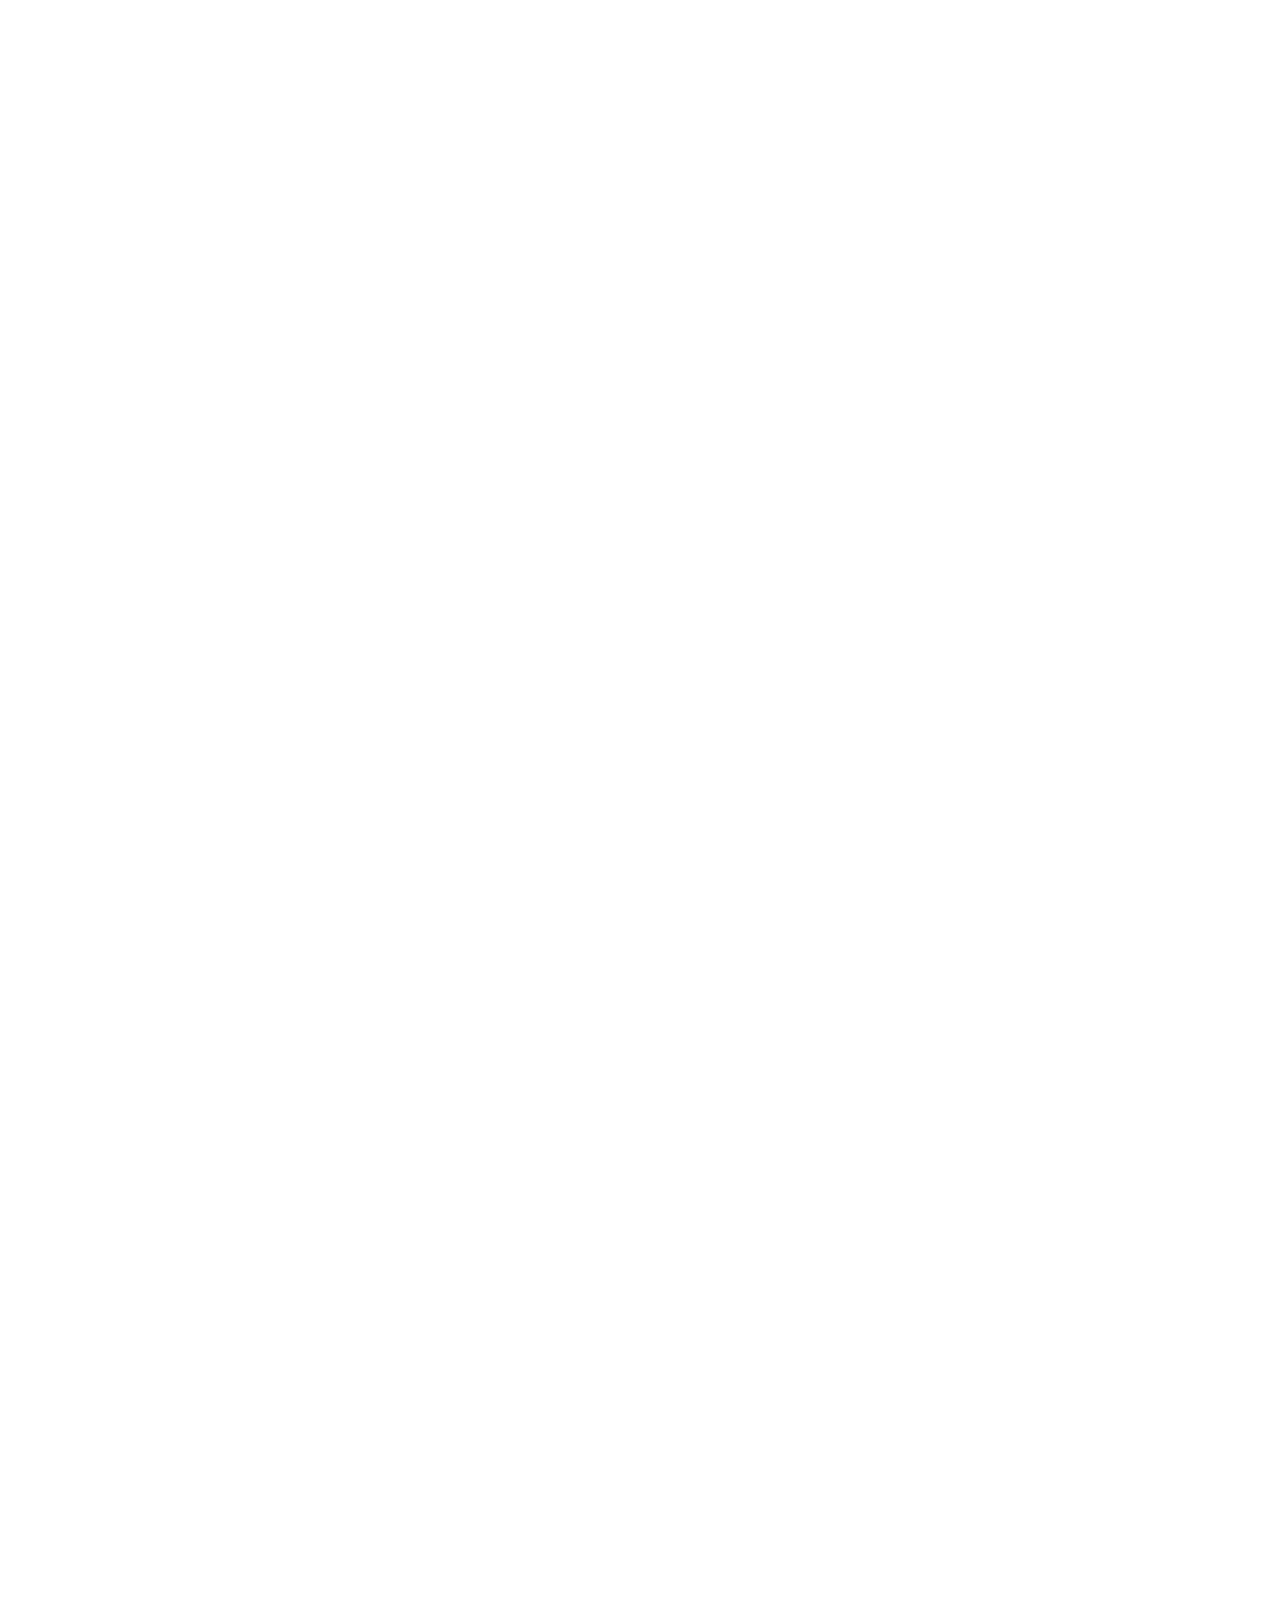
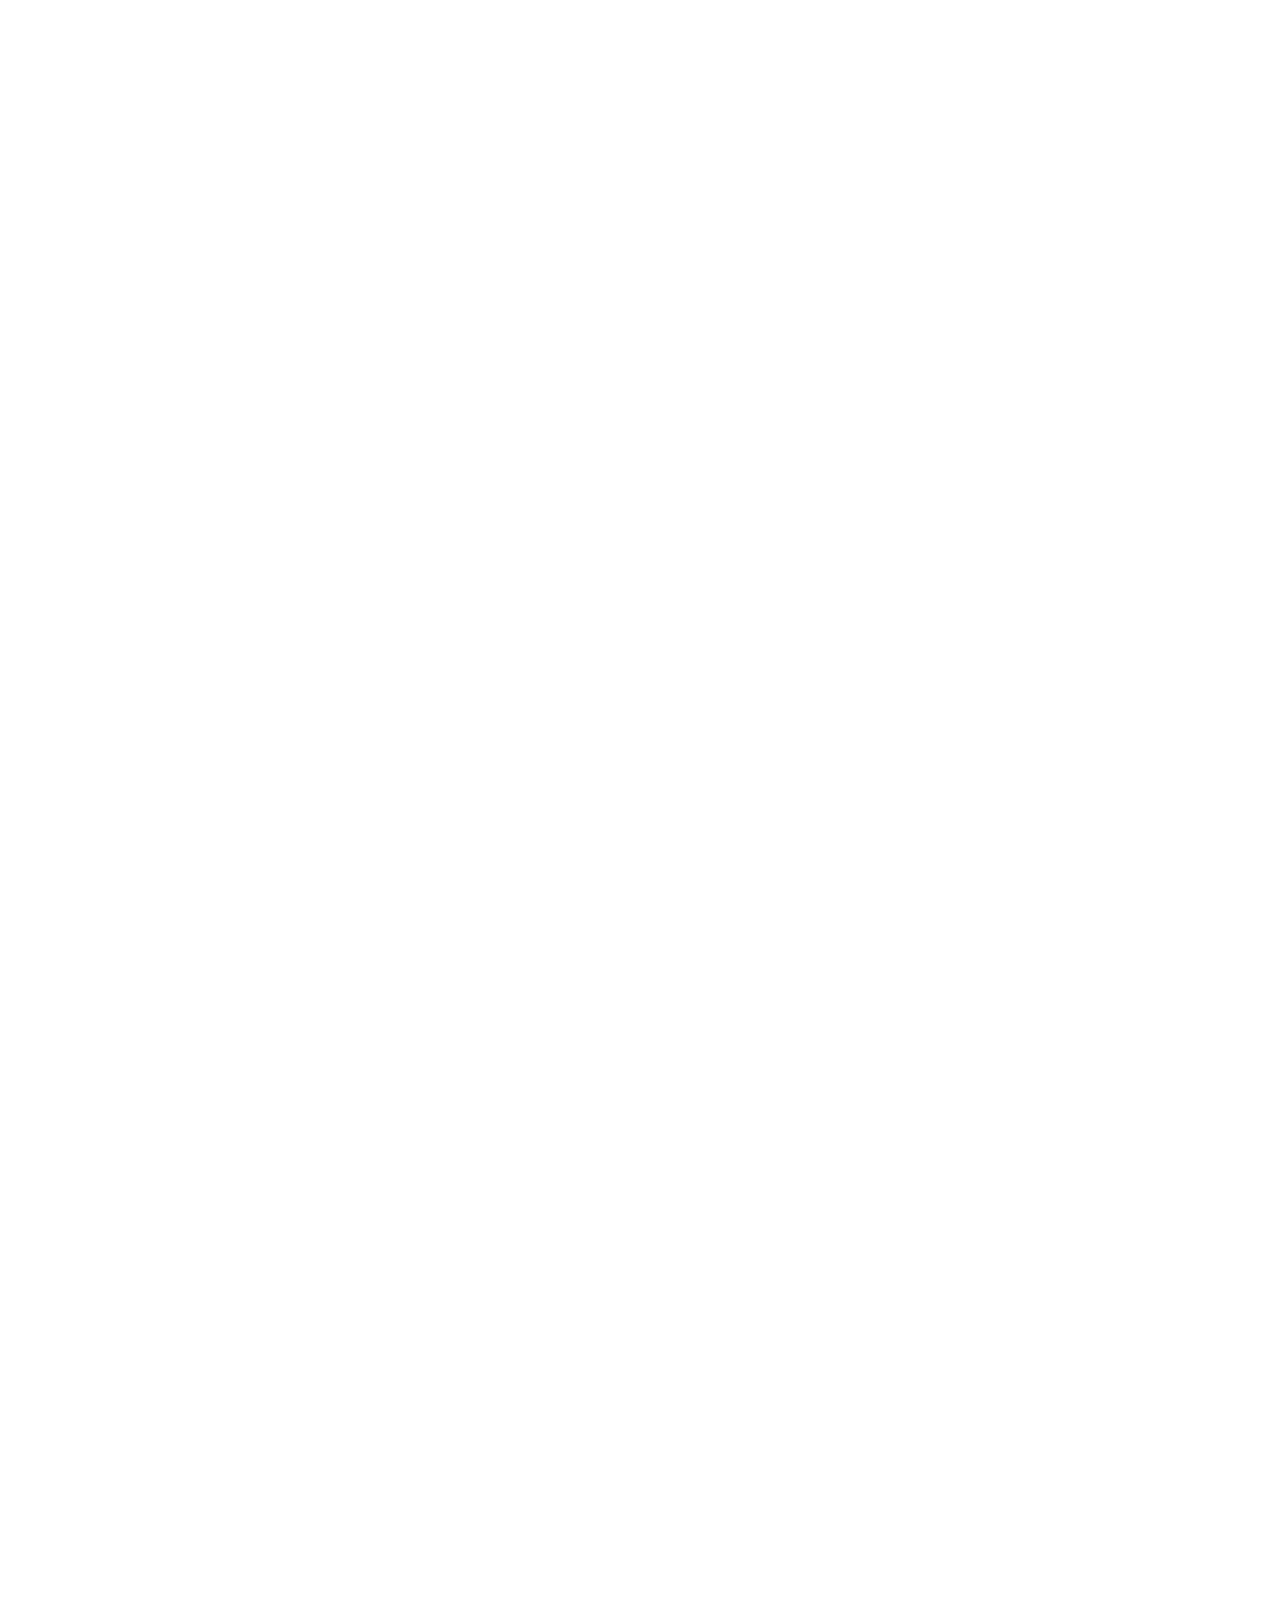
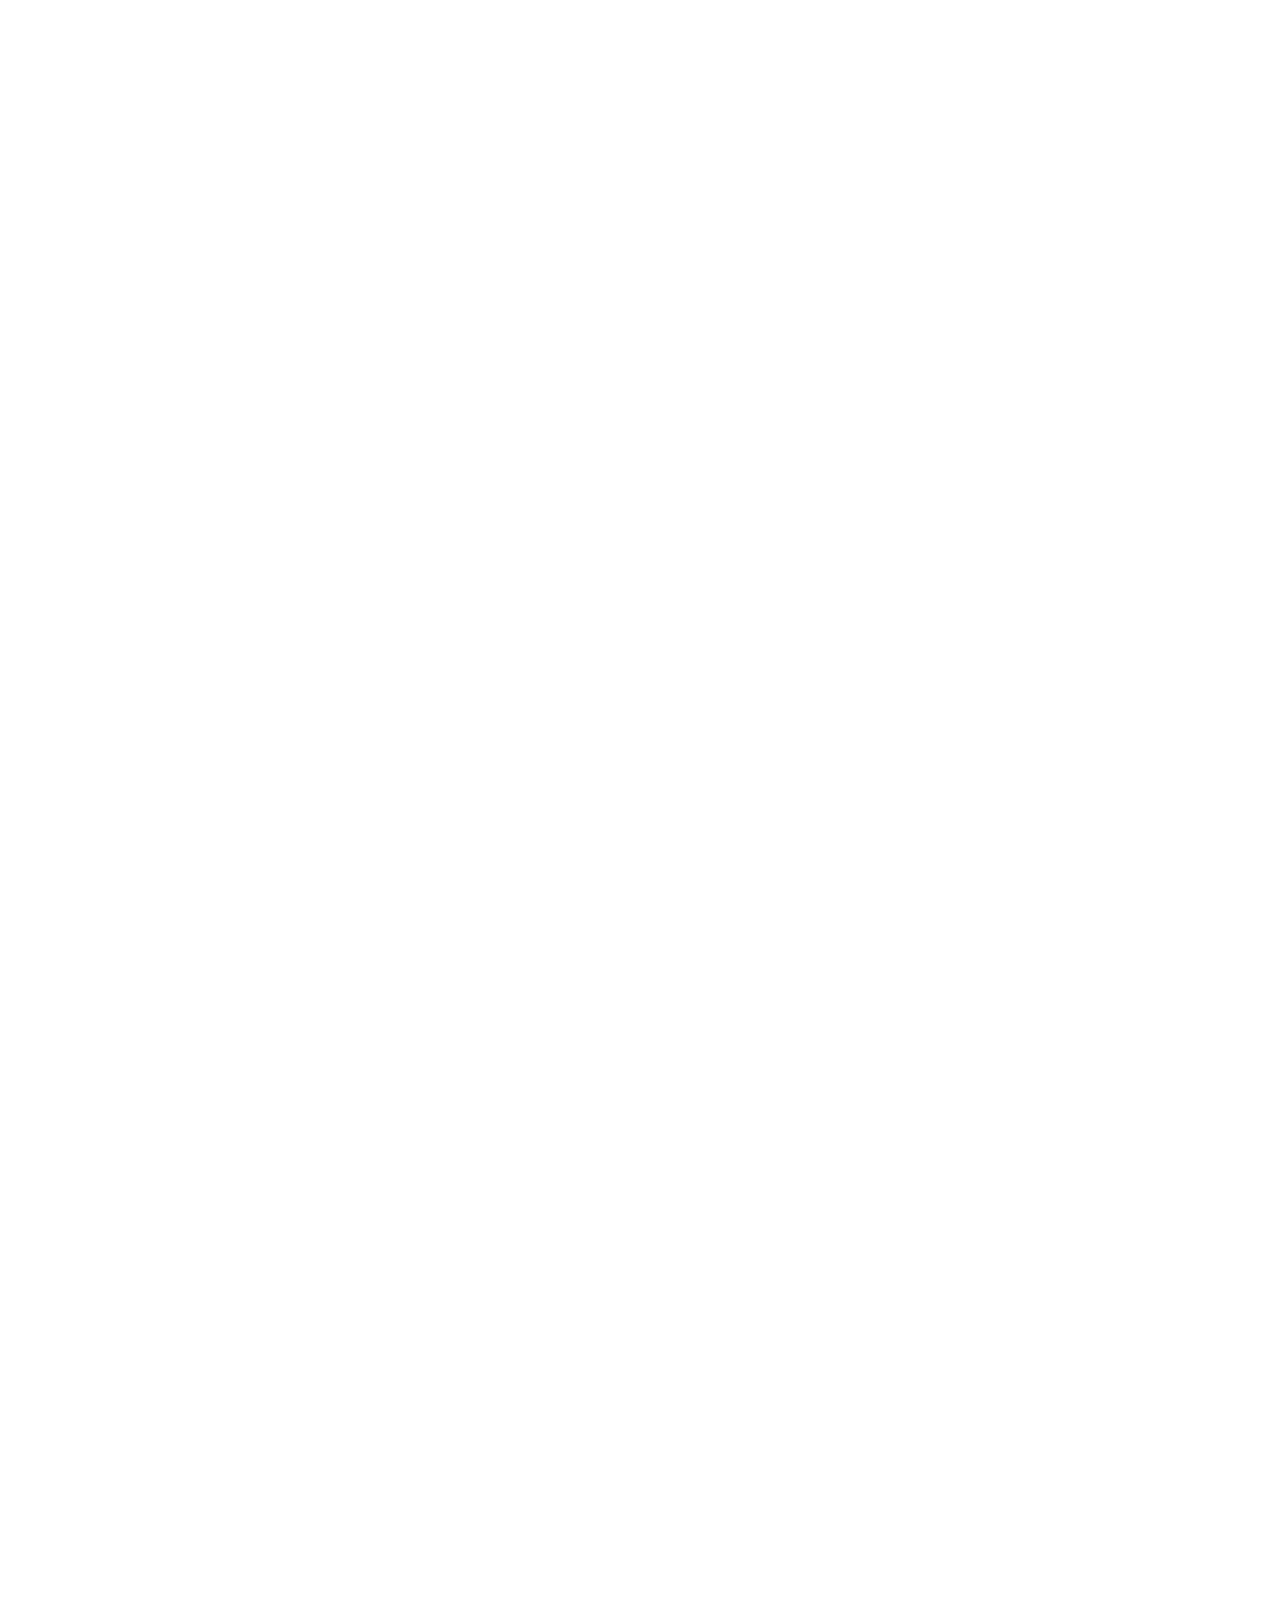
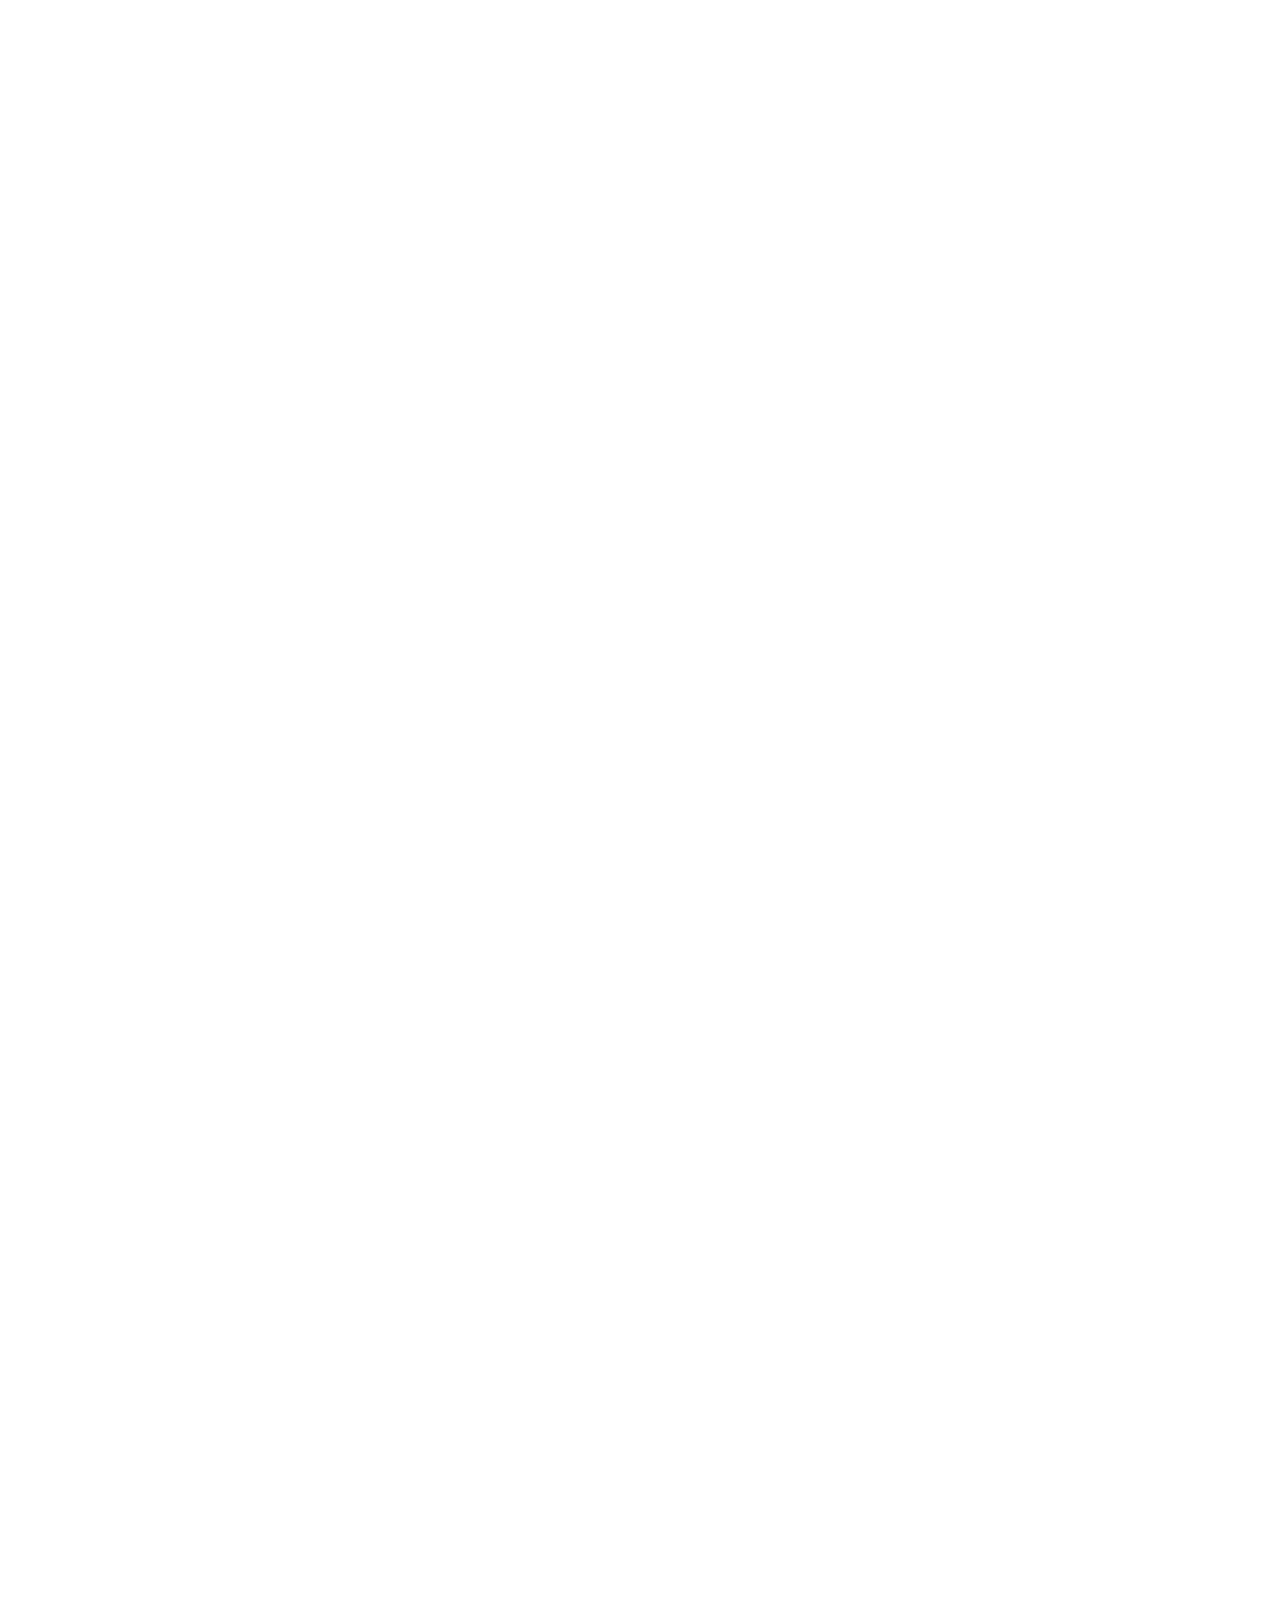
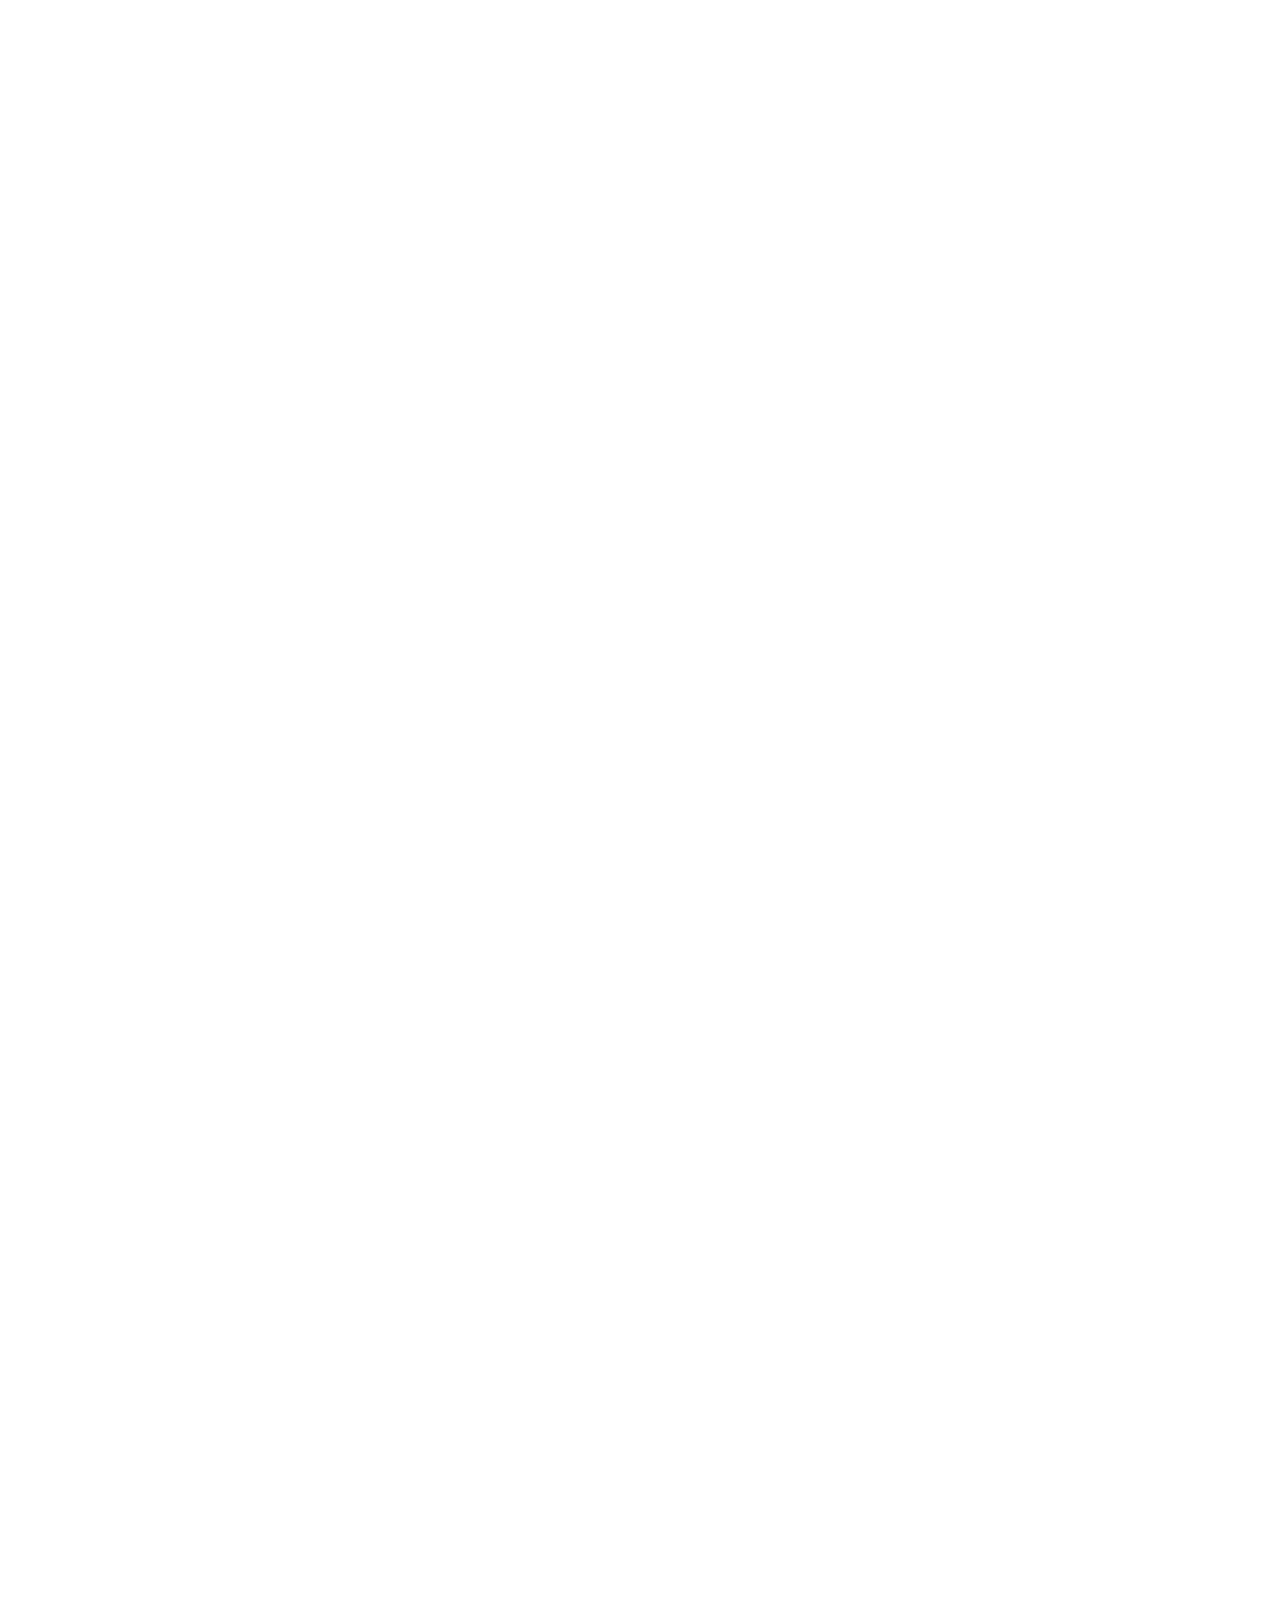
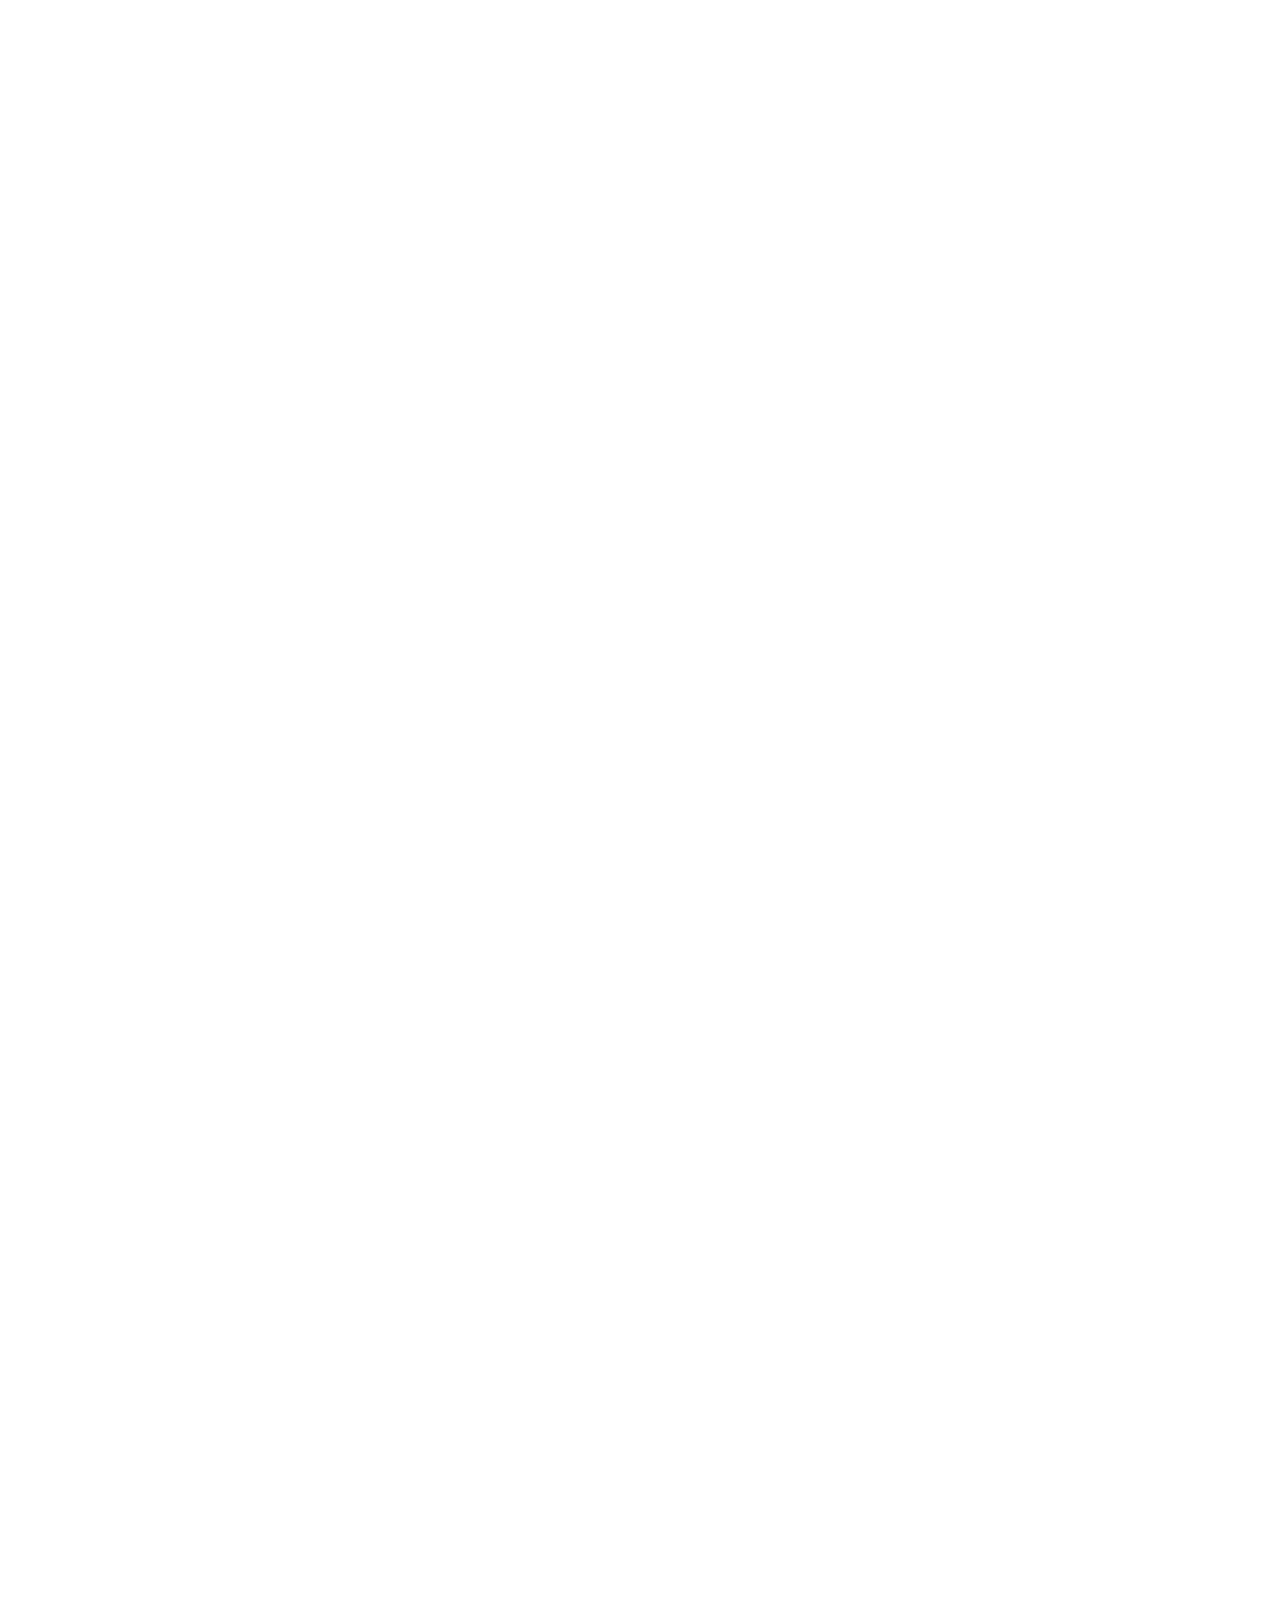
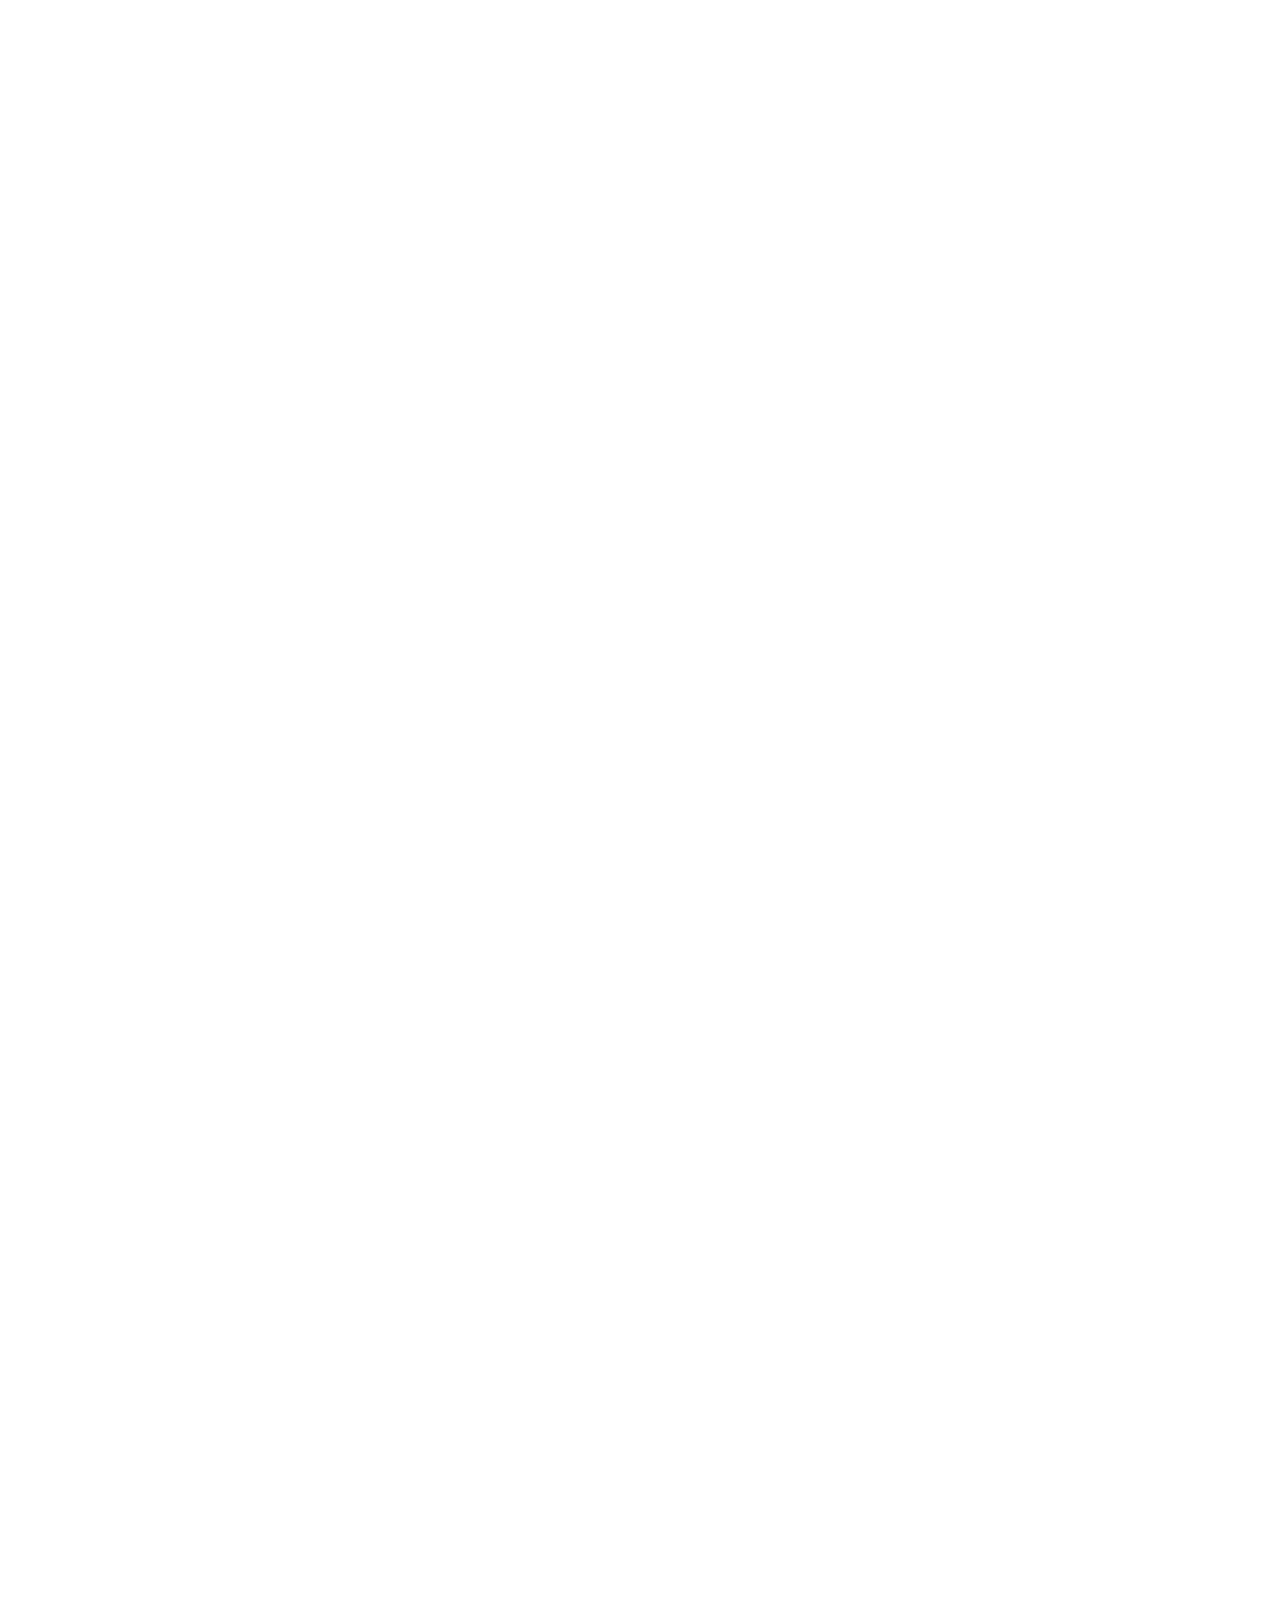
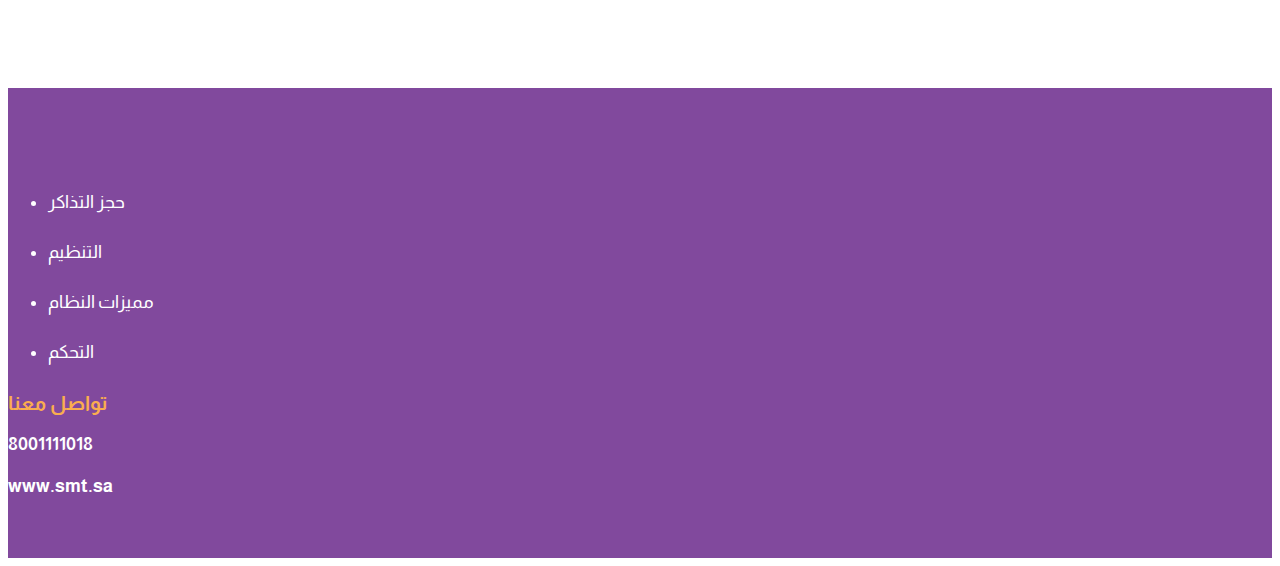
==== commit fd305055: "update flags icon" ====
--- a/index.html
+++ b/index.html
@@ -74,6 +74,10 @@
             </li>
             <li class="nav-item">
               <a class="nav-link" href="#contact">تواصل معنا</a>
+            </li>
+            <li class="nav-item">
+              <a class="nav-link" href="#"><img src="./images/en.png" height="20" alt=""></a>
+              <!-- <a class="nav-link" href="#"><img src="./images/ar.png" height="20" alt=""></a> -->
             </li>
 
 
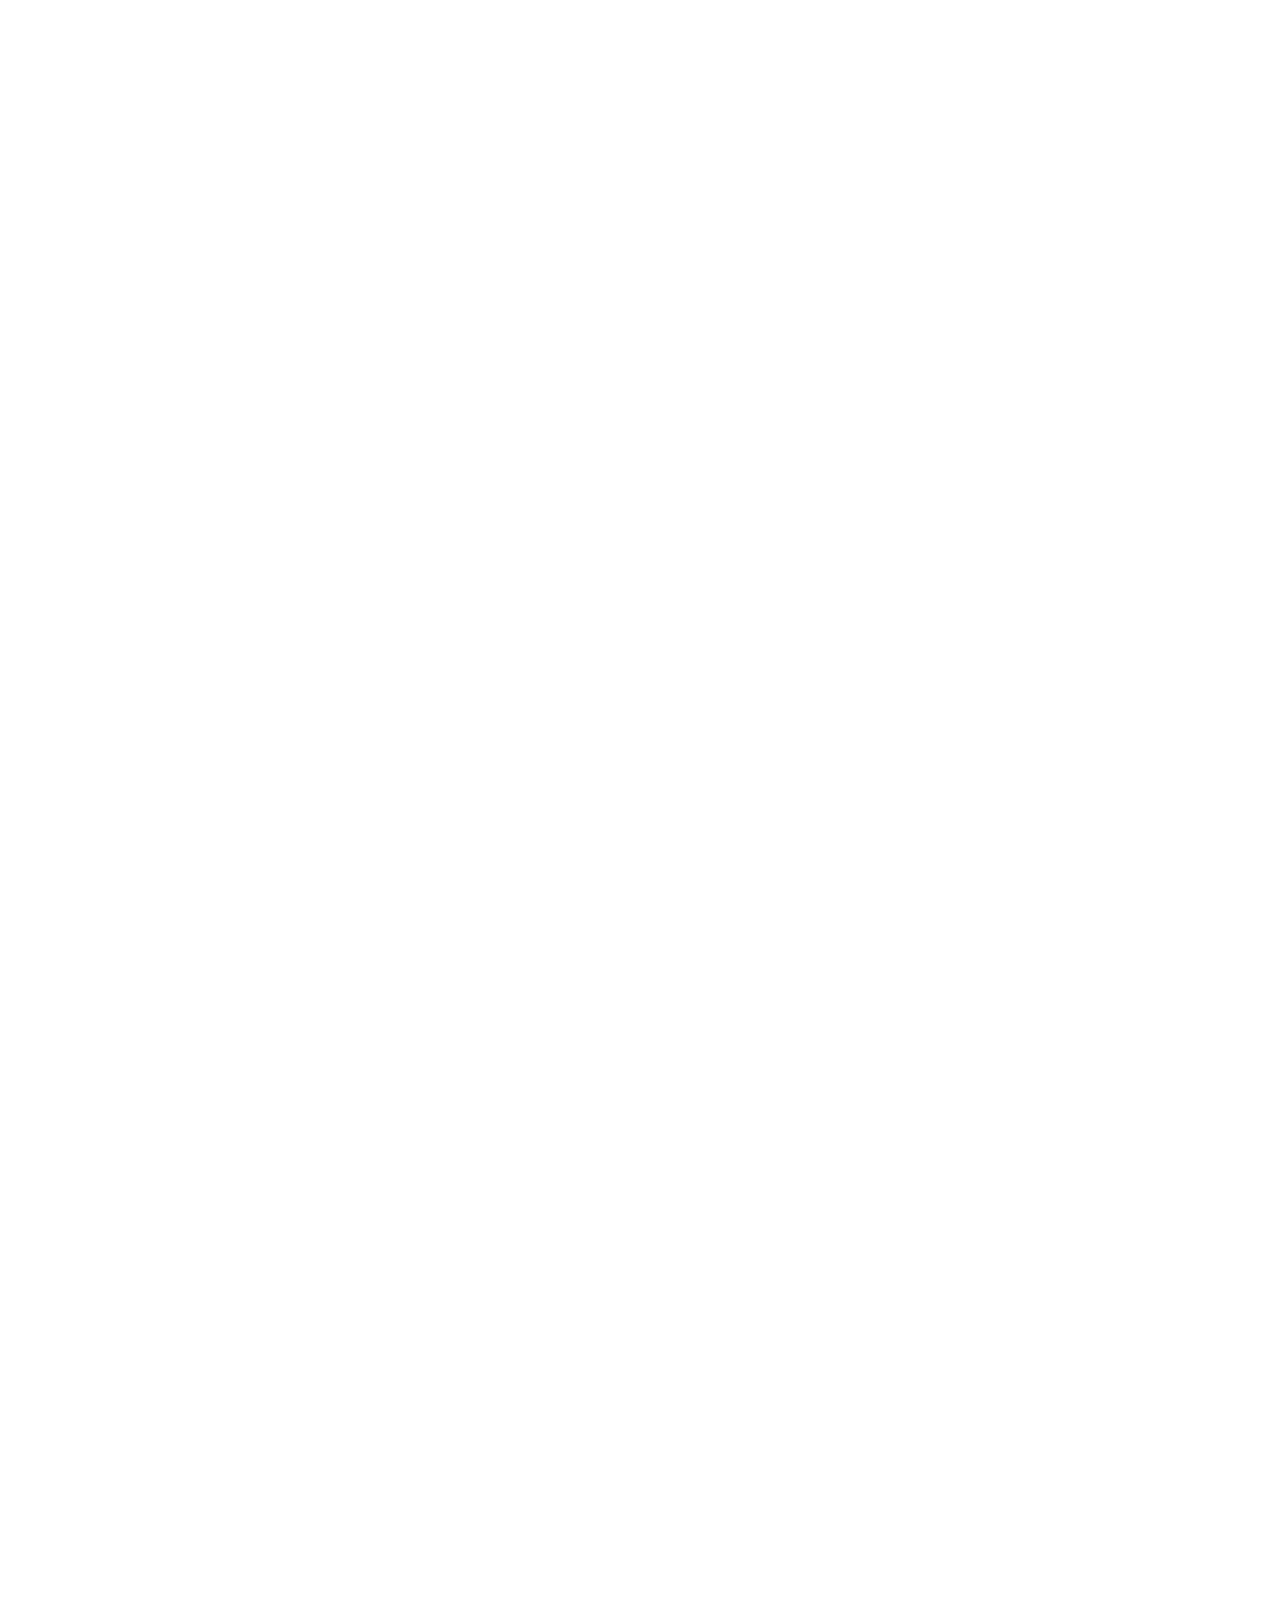
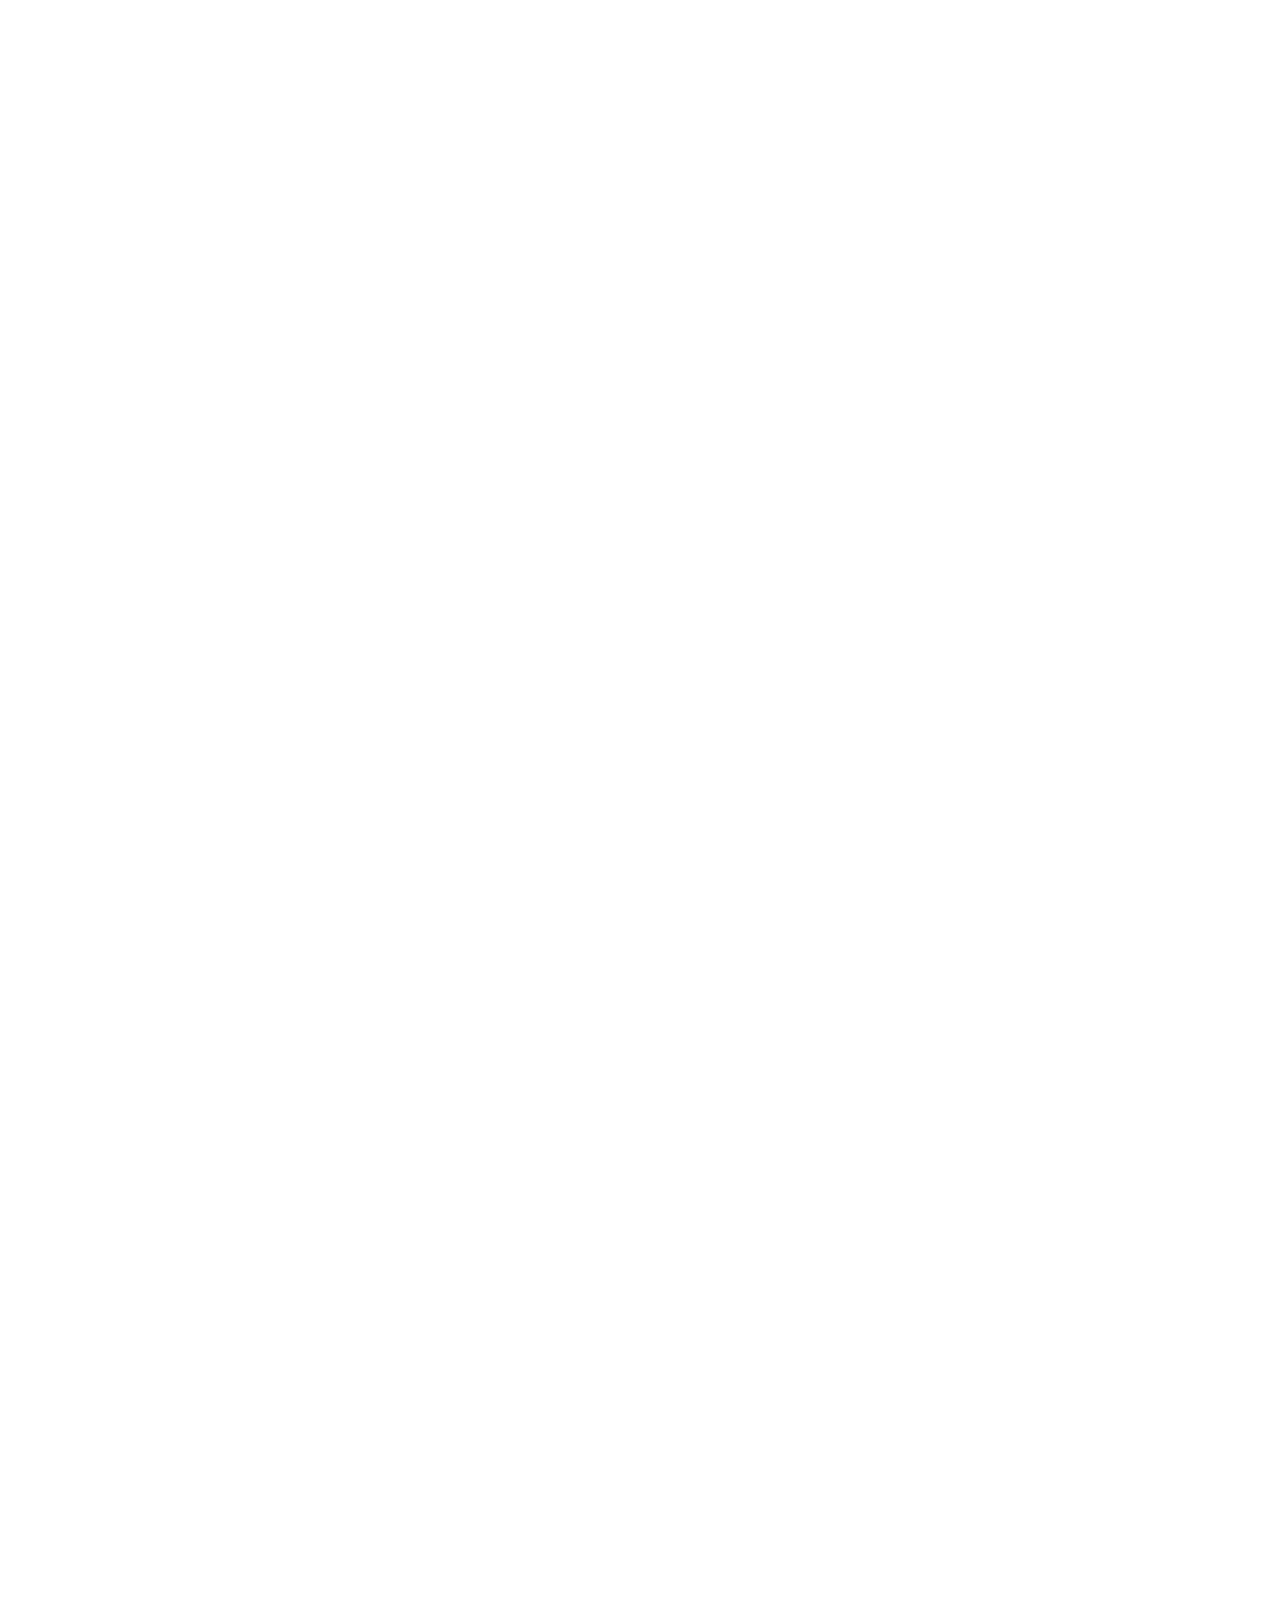
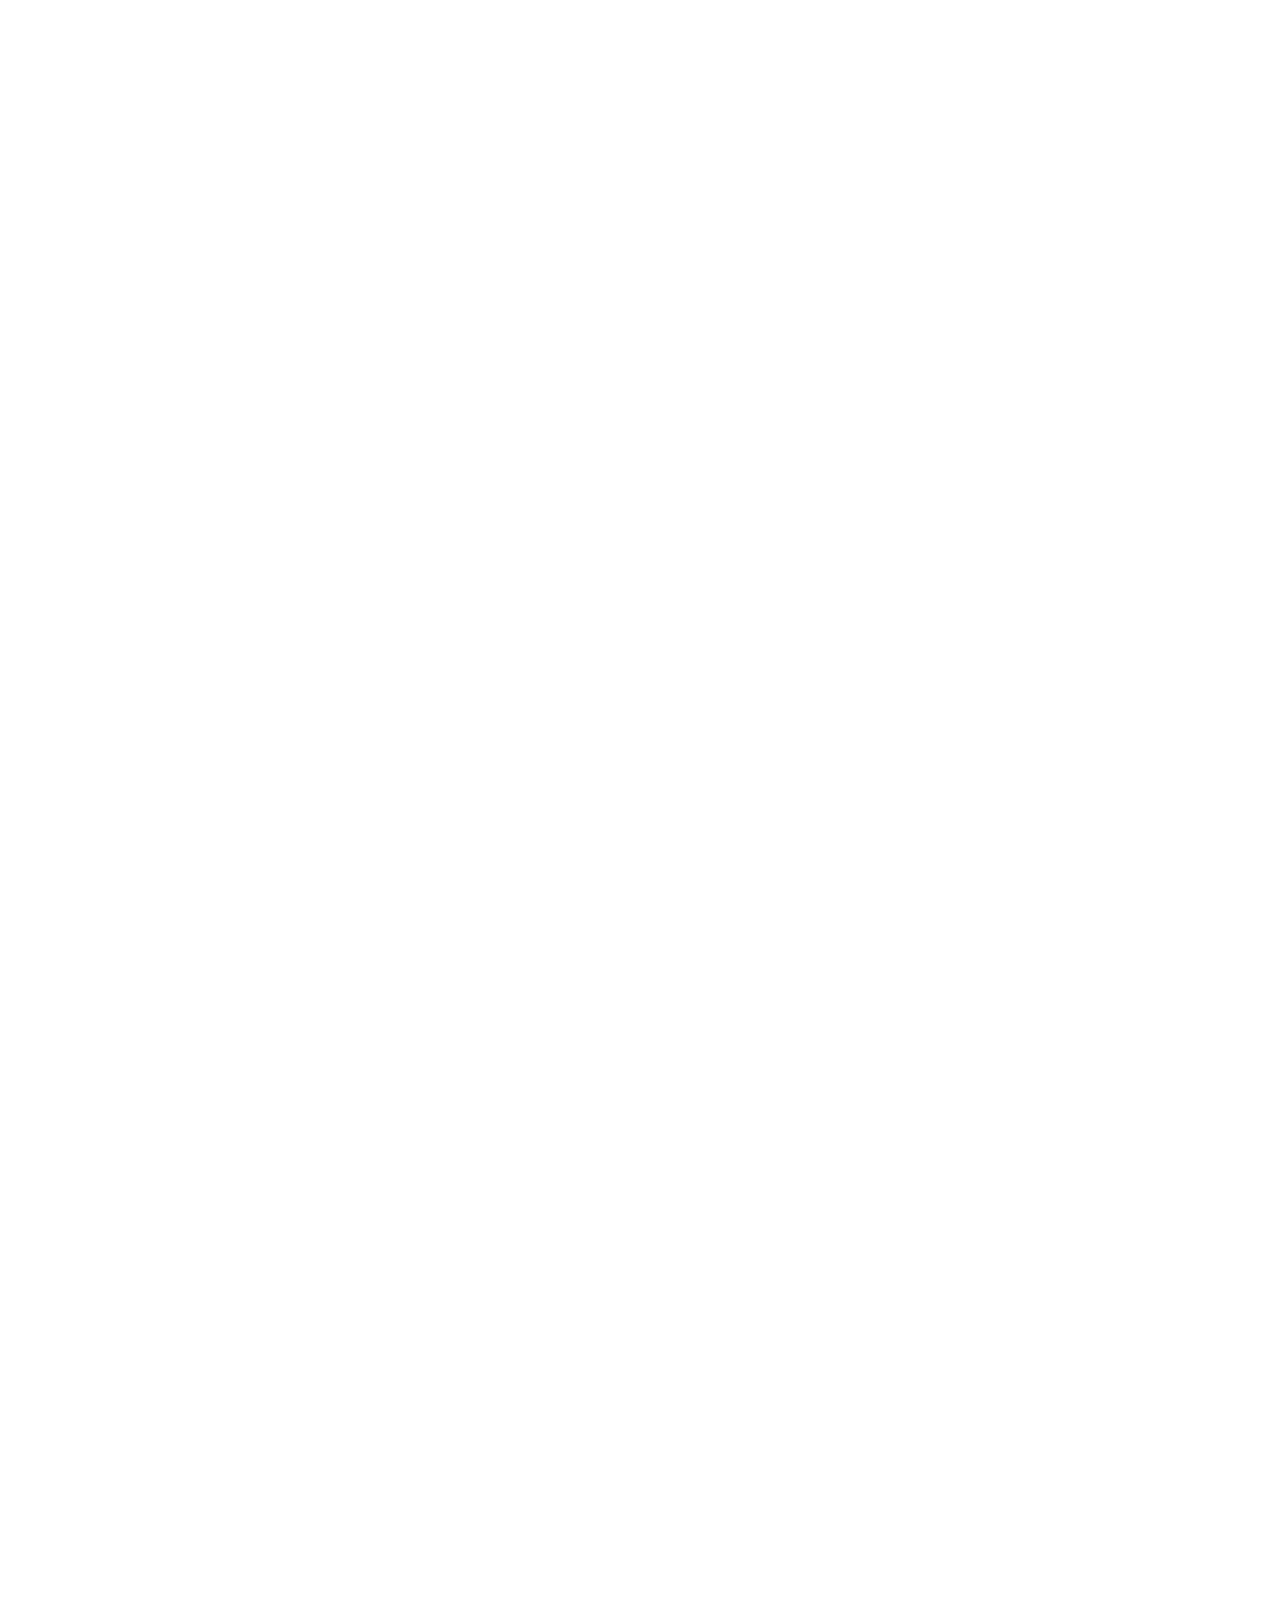
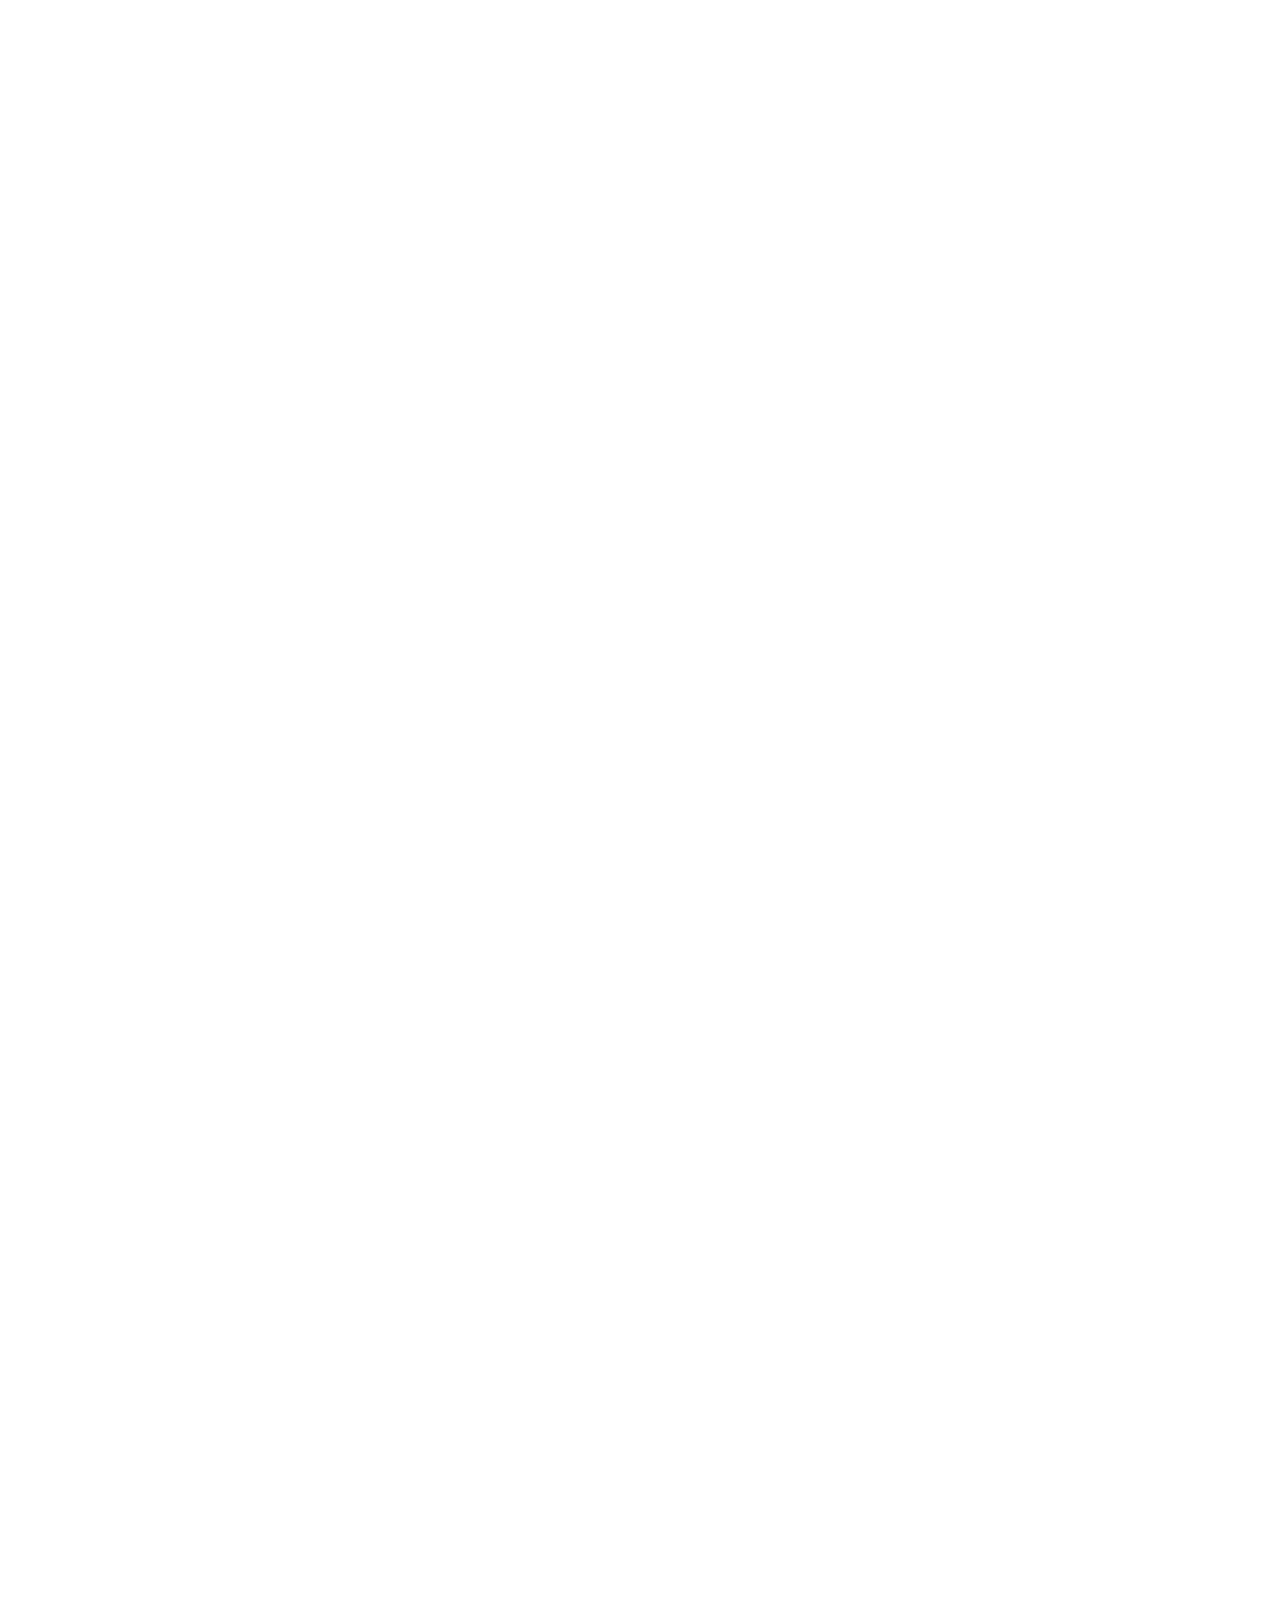
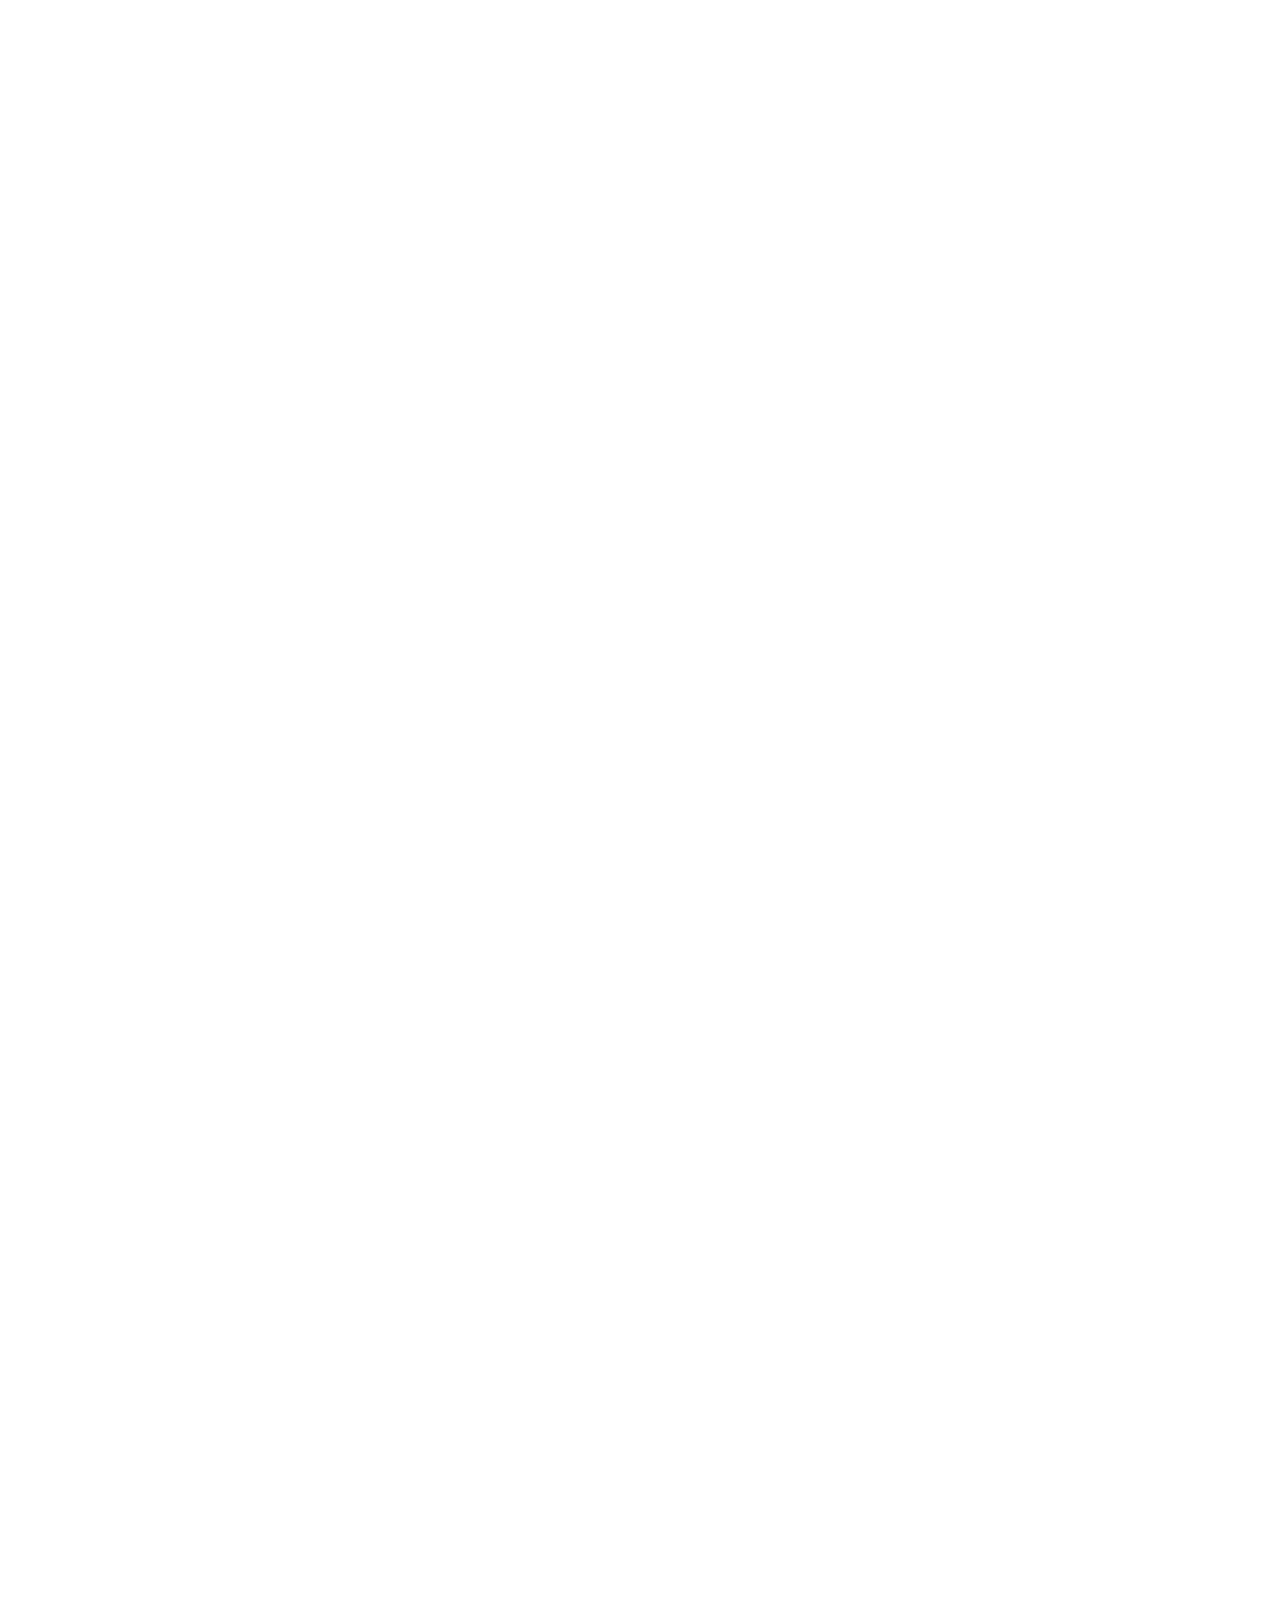
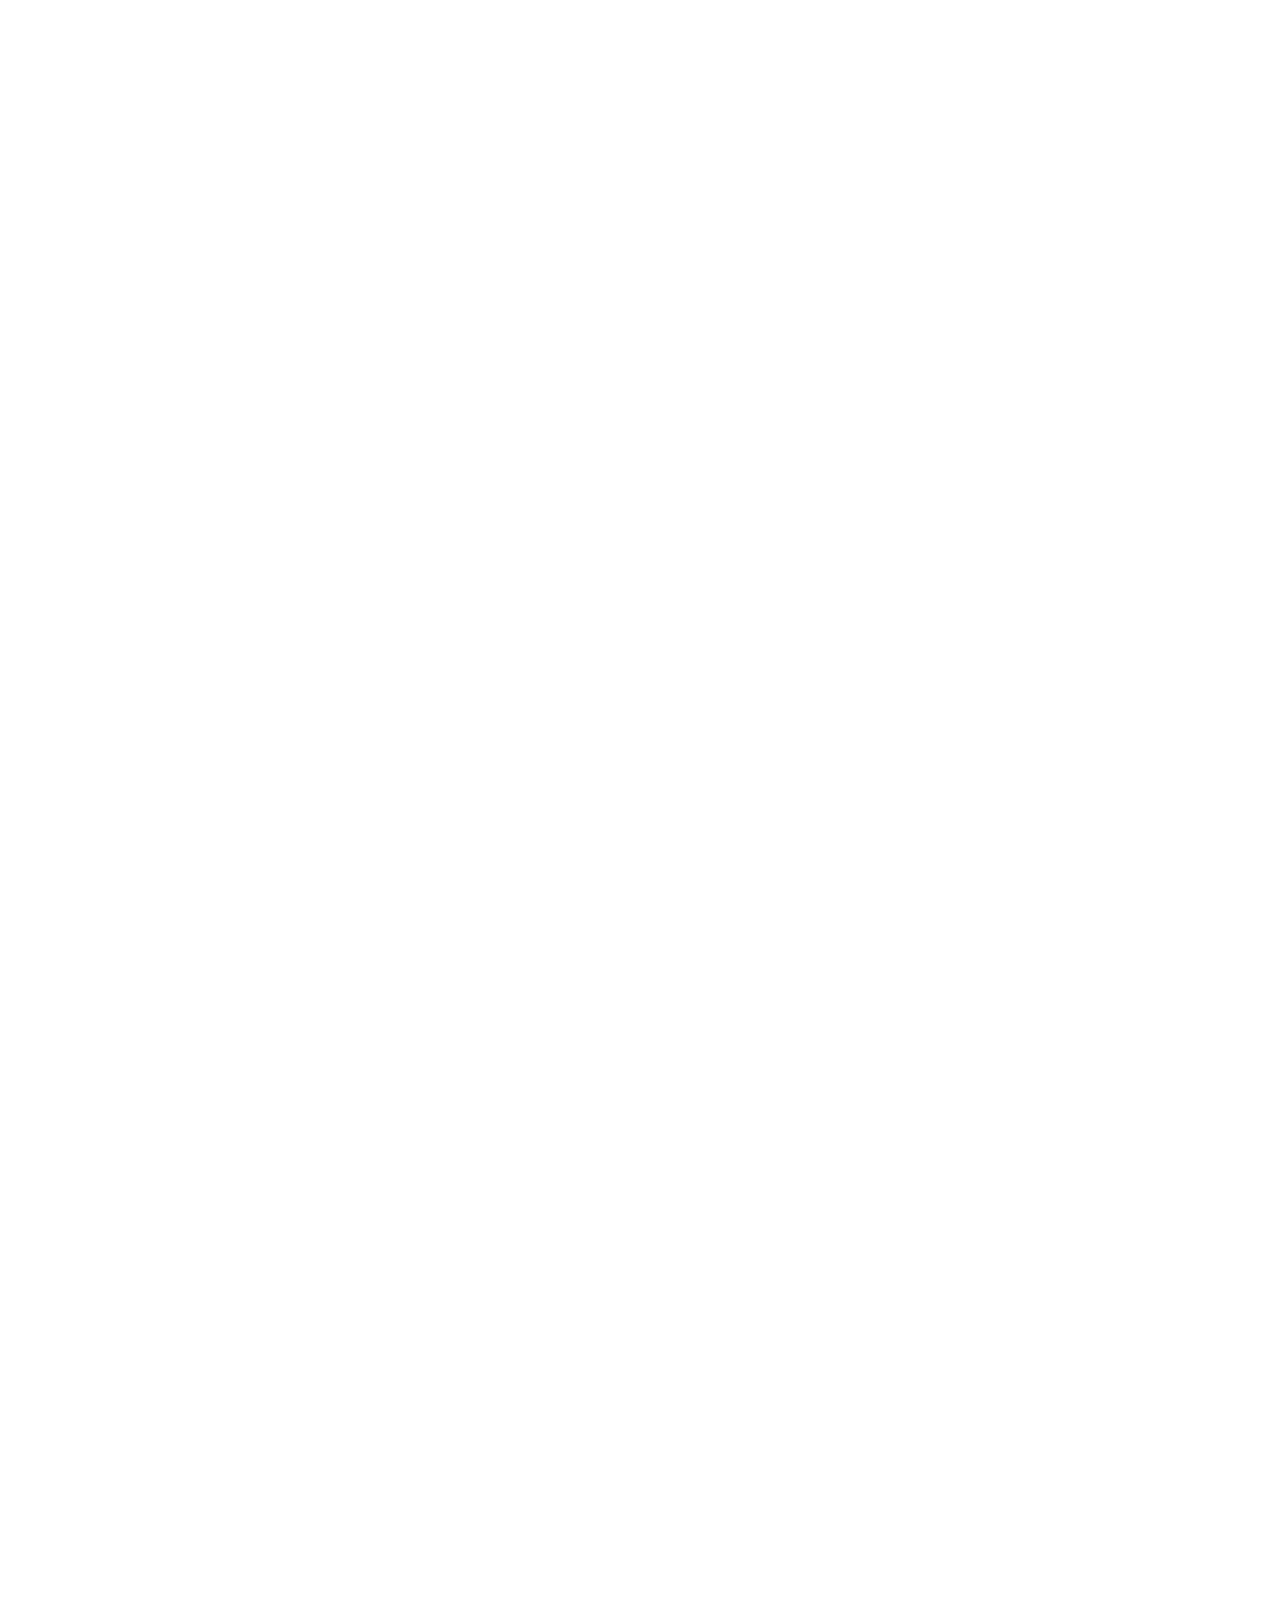
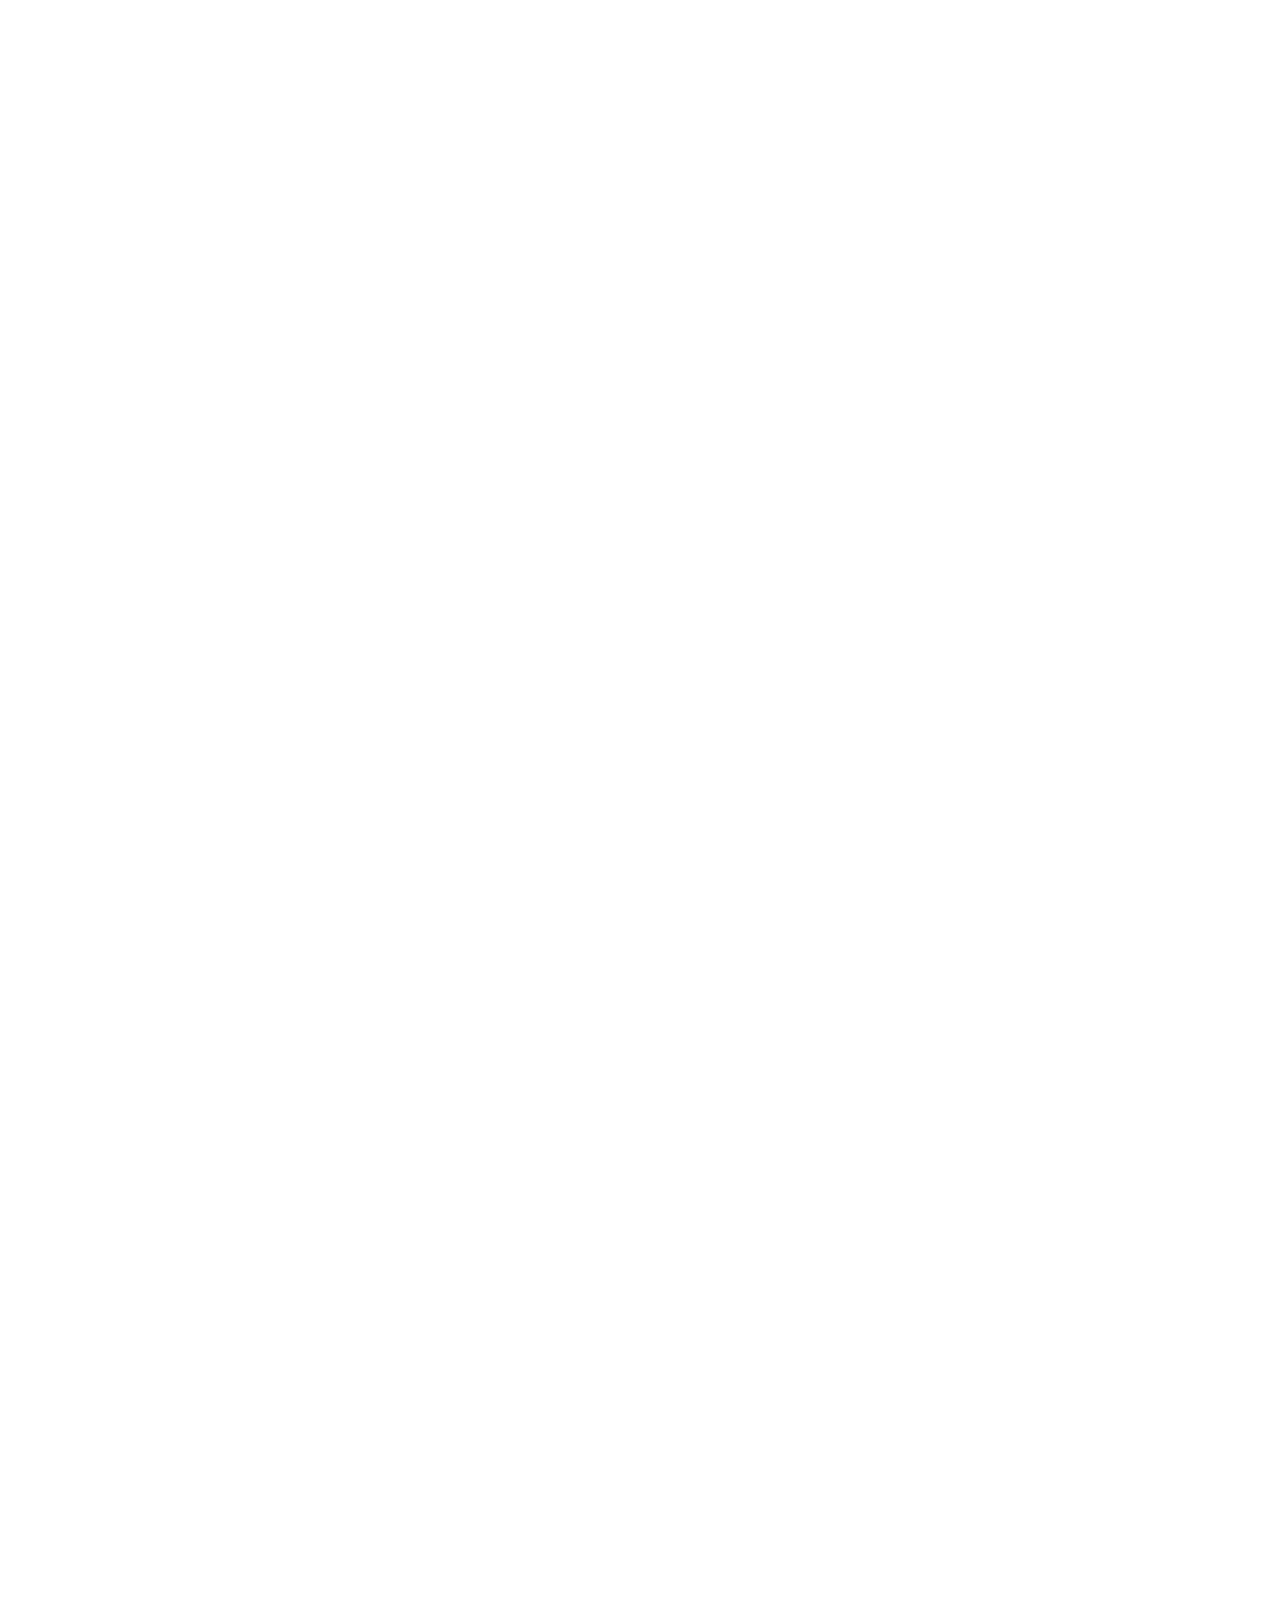
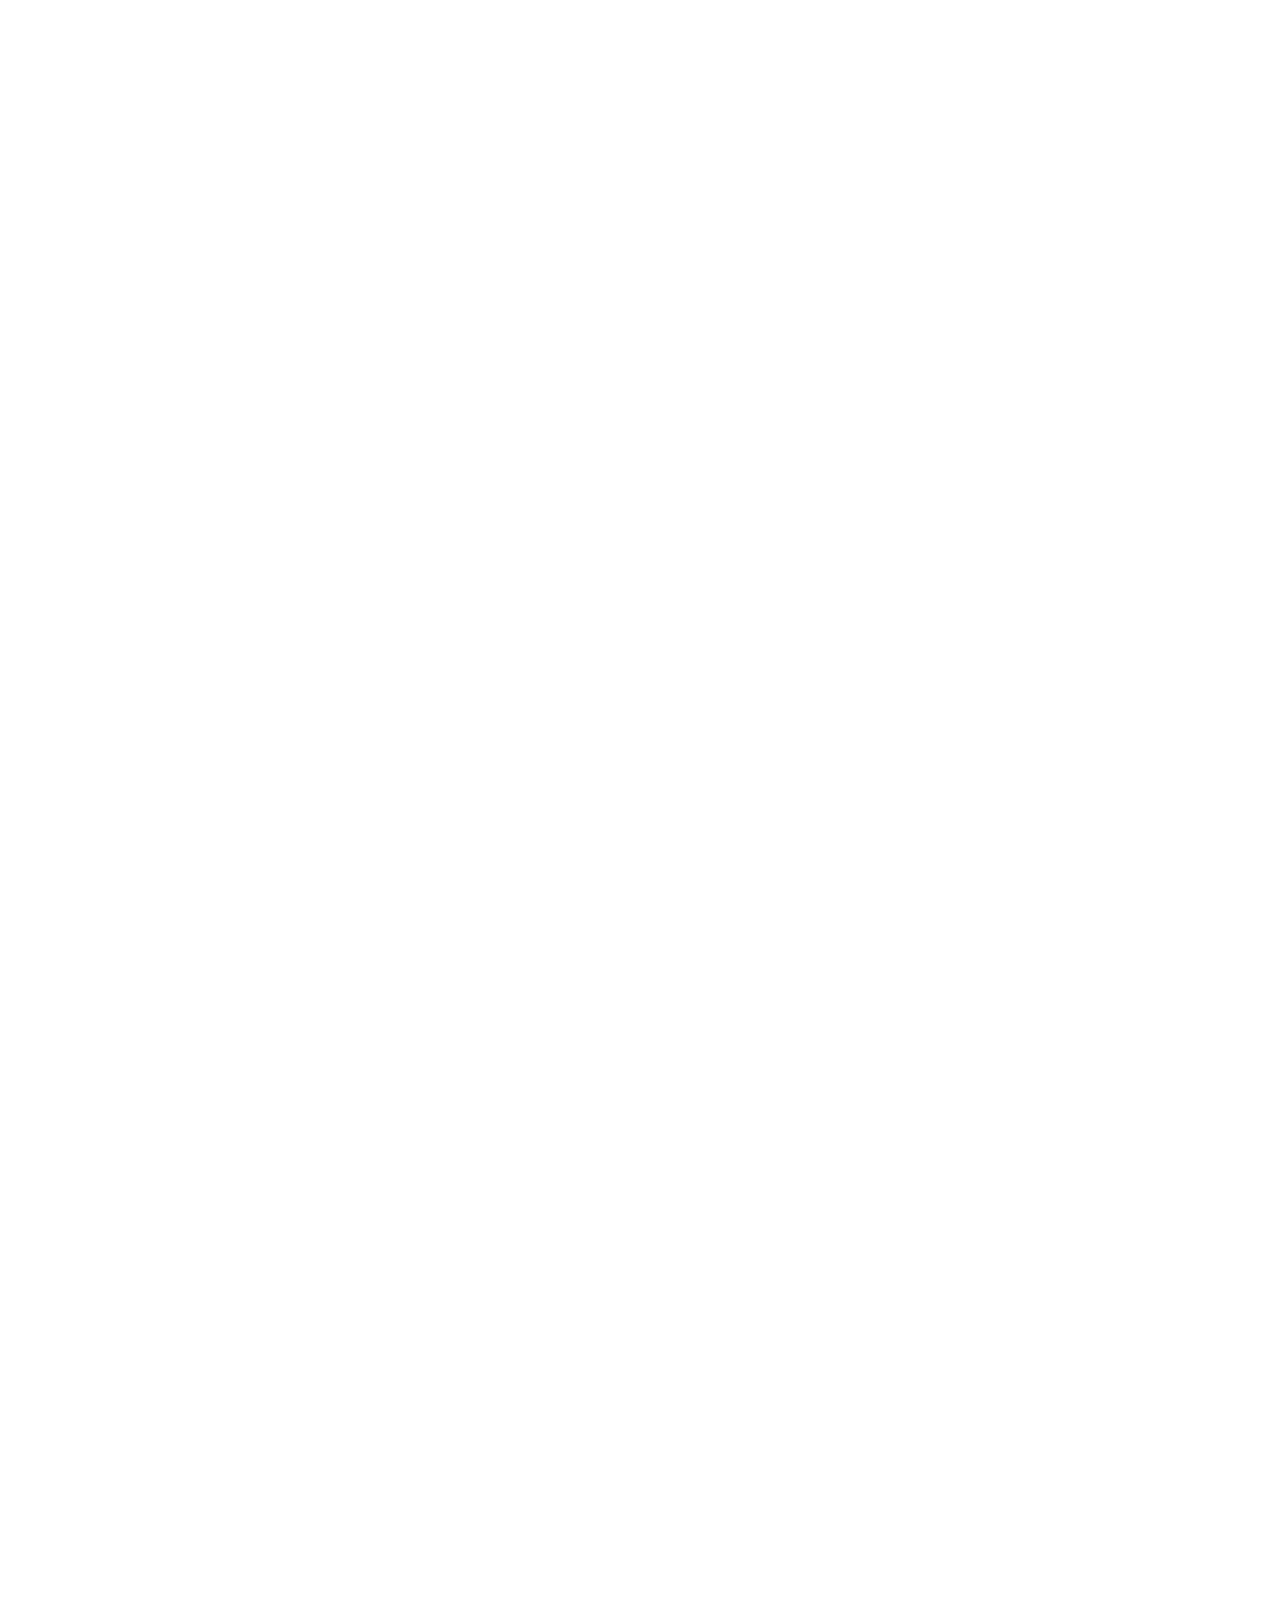
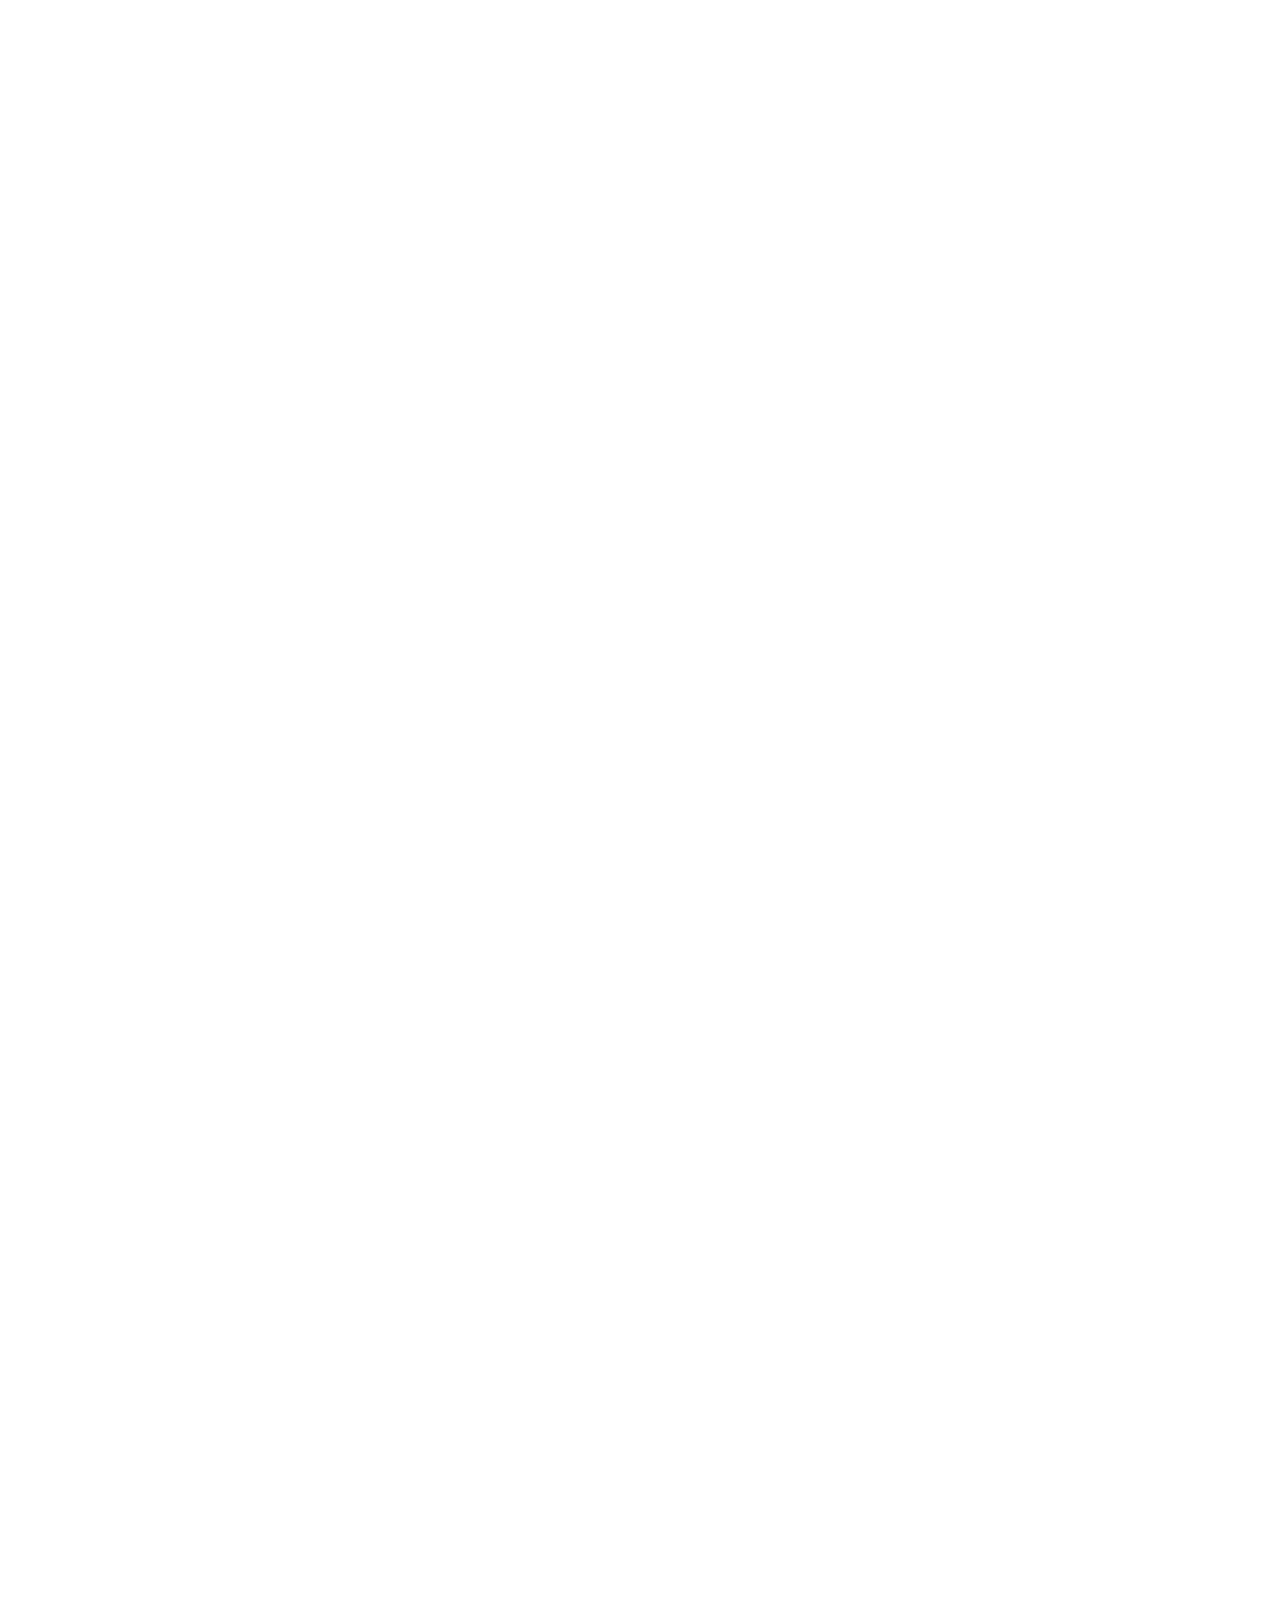
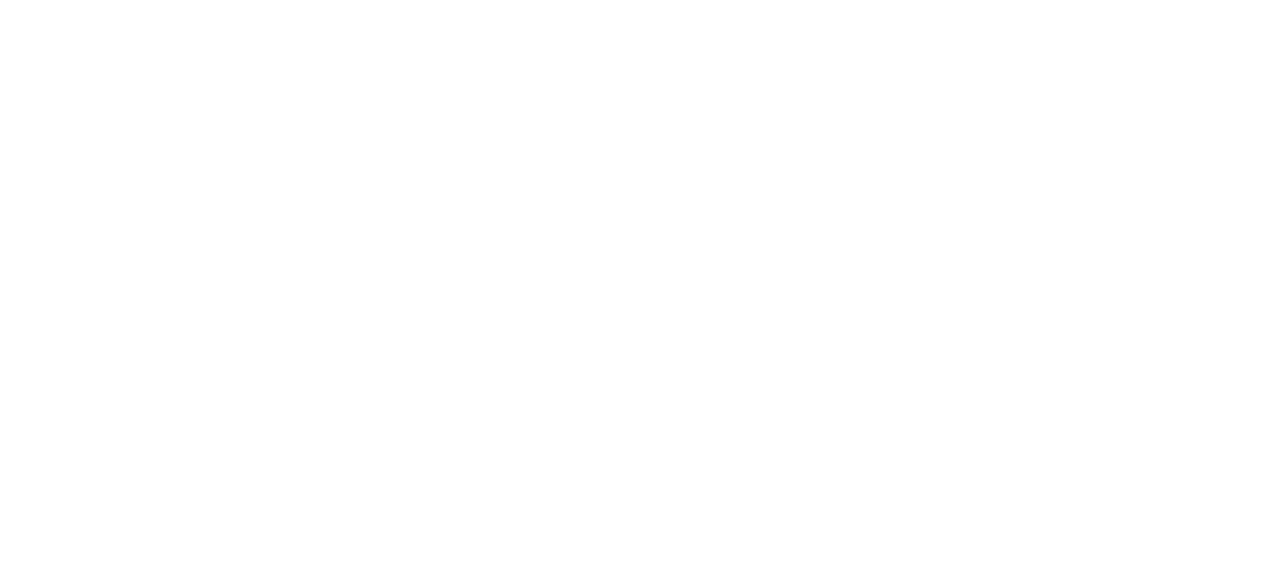
==== commit 3019d967: "update register for owner and origanizer" ====
--- a/index.html
+++ b/index.html
@@ -1,5 +1,5 @@
 <!doctype html>
-<html lang="en" dir="ltr"> 
+<html lang="ar" dir="rtl"> 
 
 <head>
   <!-- Required meta tags -->
@@ -20,11 +20,11 @@
   <link rel="preconnect" href="https://fonts.gstatic.com" crossorigin>
   <link href="https://fonts.googleapis.com/css2?family=Almarai:wght@400;700;800&display=swap" rel="stylesheet">
   <!-- Bootstrap CSS -->
-  <link href="https://cdn.jsdelivr.net/npm/bootstrap@5.0.2/dist/css/bootstrap.min.css" rel="stylesheet" integrity="sha384-EVSTQN3/azprG1Anm3QDgpJLIm9Nao0Yz1ztcQTwFspd3yD65VohhpuuCOmLASjC" crossorigin="anonymous">
+  <!-- <link href="https://cdn.jsdelivr.net/npm/bootstrap@5.0.2/dist/css/bootstrap.min.css" rel="stylesheet" integrity="sha384-EVSTQN3/azprG1Anm3QDgpJLIm9Nao0Yz1ztcQTwFspd3yD65VohhpuuCOmLASjC" crossorigin="anonymous"> -->
 
   <!-- RTL bootstrap  ++ must make html direction rtl or make html Lang ar-->
-  <!-- <link rel="stylesheet" href="https://cdn.jsdelivr.net/npm/bootstrap@5.0.2/dist/css/bootstrap.rtl.min.css"
-    integrity="sha384-gXt9imSW0VcJVHezoNQsP+TNrjYXoGcrqBZJpry9zJt8PCQjobwmhMGaDHTASo9N" crossorigin="anonymous"> -->
+  <link rel="stylesheet" href="https://cdn.jsdelivr.net/npm/bootstrap@5.0.2/dist/css/bootstrap.rtl.min.css"
+    integrity="sha384-gXt9imSW0VcJVHezoNQsP+TNrjYXoGcrqBZJpry9zJt8PCQjobwmhMGaDHTASo9N" crossorigin="anonymous">
 
   <!-- animation -->
   <link rel="stylesheet" href="./css/animate.css">
@@ -32,7 +32,7 @@
   <!-- Style file -->
   <link rel="stylesheet" href="css/style.css">
   <!-- ltr style -->
-  <link rel="stylesheet" href="css/ltr-style.css">
+  <!-- <link rel="stylesheet" href="css/ltr-style.css"> -->
 </head>
 
 <body>
@@ -46,9 +46,9 @@
     <!-- <img src="images/bg/2.png" class="bg-two wow bounceInRight" data-wow-duration="2s" data-wow-offset="100" alt=""> -->
 
        <!-- in English -->
-       <img src="images/bg/1-en.png" class="bg-one wow bounceInLeft" data-wow-duration="2s" data-wow-offset="100" alt="">
+       <img src="images/bg/1.png" class="bg-one wow bounceInLeft" data-wow-duration="2s" data-wow-offset="100" alt="">
        <!-- in English -->
-       <img src="images/bg/2-en.png" class="bg-two wow bounceInRight" data-wow-duration="2s" data-wow-offset="100" alt="">
+       <img src="images/bg/2.png" class="bg-two wow bounceInRight" data-wow-duration="2s" data-wow-offset="100" alt="">
 
     <!-- start navbar -->
     <nav class="navbar navbar-expand-lg navbar-dark fixed-header">
@@ -75,6 +75,17 @@
             <li class="nav-item">
               <a class="nav-link" href="#contact">تواصل معنا</a>
             </li>
+            <li class="nav-item dropdown">
+              <a class="nav-link dropdown-toggle" href="#" id="navbarDropdown" role="button" data-bs-toggle="dropdown" aria-expanded="false">
+                تسجيل
+              </a>
+              <ul class="dropdown-menu" aria-labelledby="navbarDropdown">
+                <li><a class="dropdown-item" href="register-owner.html">تسجيل مالك فعالية</a></li>
+                <li><a class="dropdown-item" href="register-orgnizer.html"> تسجيل منظم</a></li>
+              </ul>
+            </li>
+           
+
             <li class="nav-item">
               <a class="nav-link" href="#"><img src="./images/en.png" height="20" alt=""></a>
               <!-- <a class="nav-link" href="#"><img src="./images/ar.png" height="20" alt=""></a> -->
--- a/css/style.css
+++ b/css/style.css
@@ -473,6 +473,8 @@
   display: flex;
   align-items: center;
   justify-content: center;
+  /* Chrome, Safari, Edge, Opera */
+  /* Firefox */
 }
 .info-form h1 {
   text-align: right;
@@ -516,6 +518,26 @@
   font-weight: 600;
   margin-top: 30px;
 }
+.info-form select {
+  background-color: #F3F1F1;
+  border: none;
+  border-radius: 10px;
+  margin-bottom: 20px;
+  width: 100%;
+  color: #707070;
+  padding: 12px 20px;
+  height: 48px;
+  text-align: right;
+  outline: none;
+}
+.info-form input::-webkit-outer-spin-button,
+.info-form input::-webkit-inner-spin-button {
+  -webkit-appearance: none;
+  margin: 0;
+}
+.info-form input[type=number] {
+  -moz-appearance: textfield;
+}
 .info-form .qr-box {
   text-align: center;
   margin-top: 10px;
